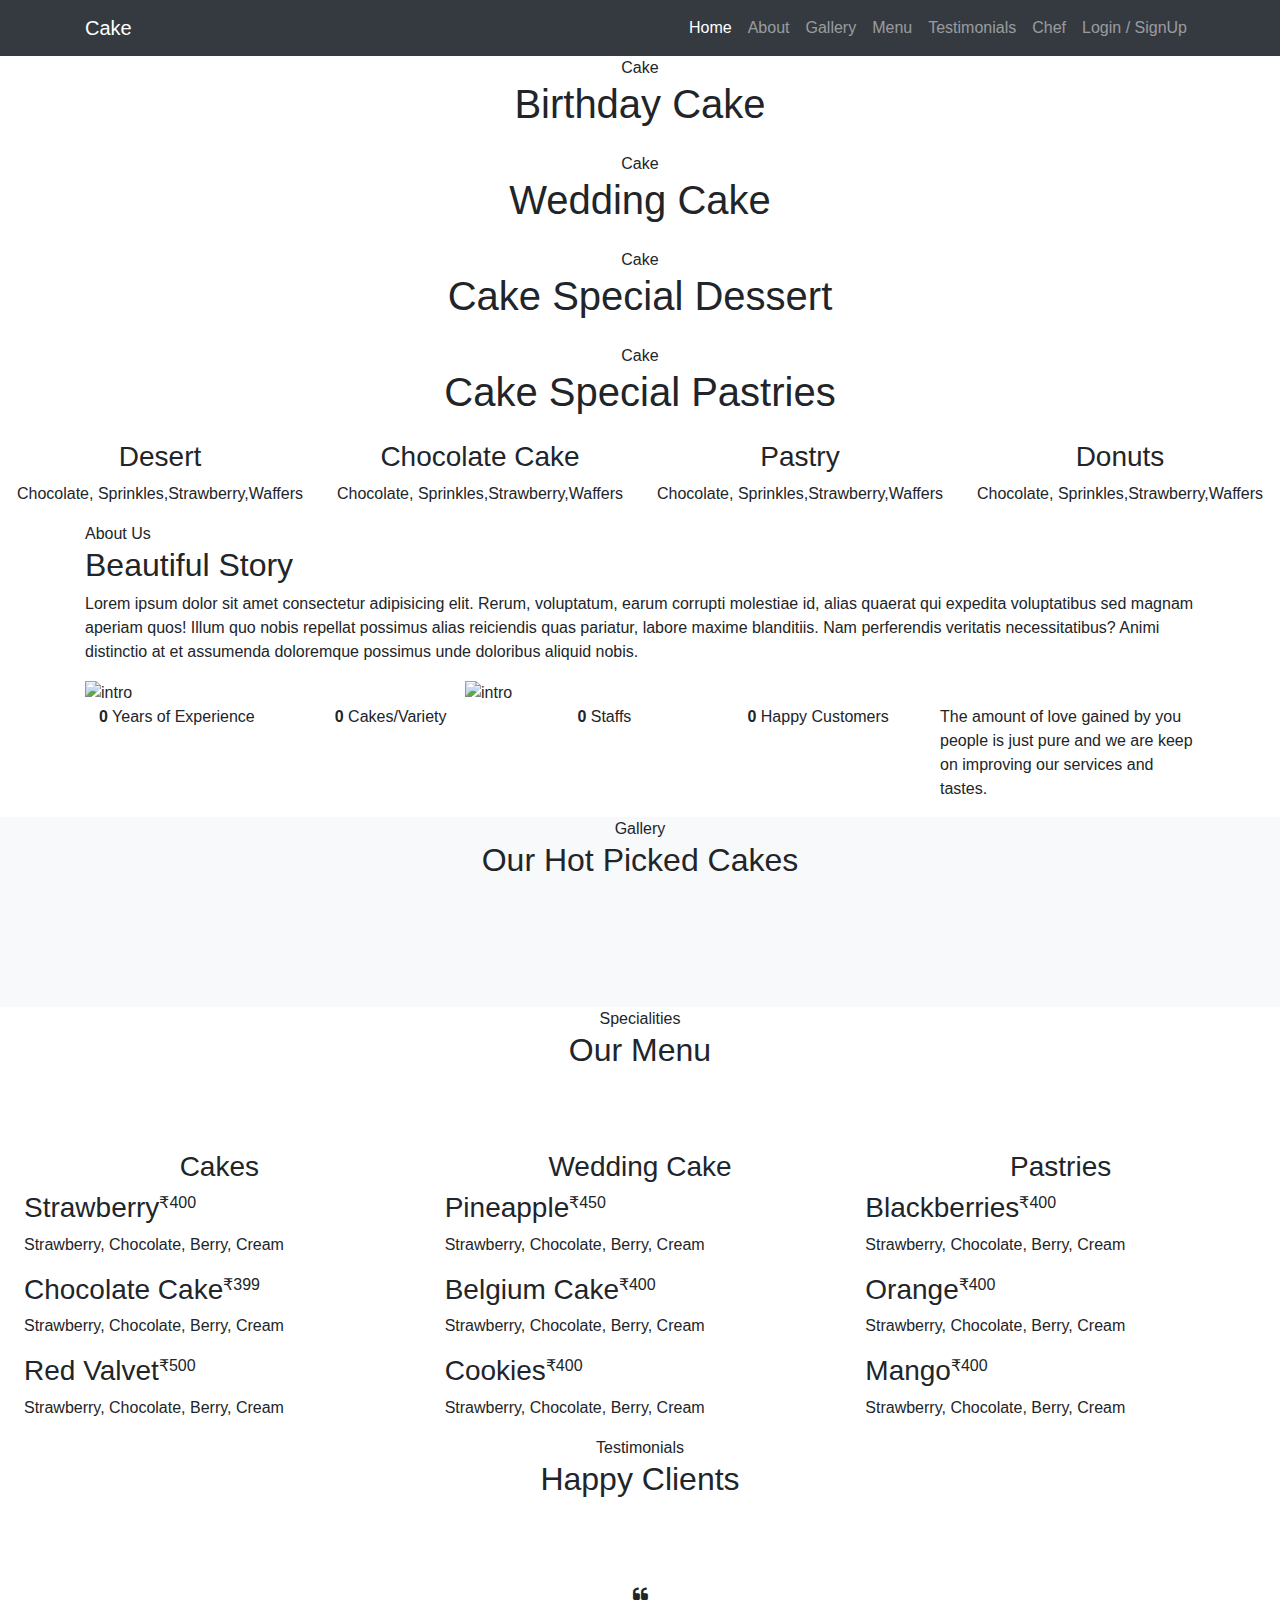
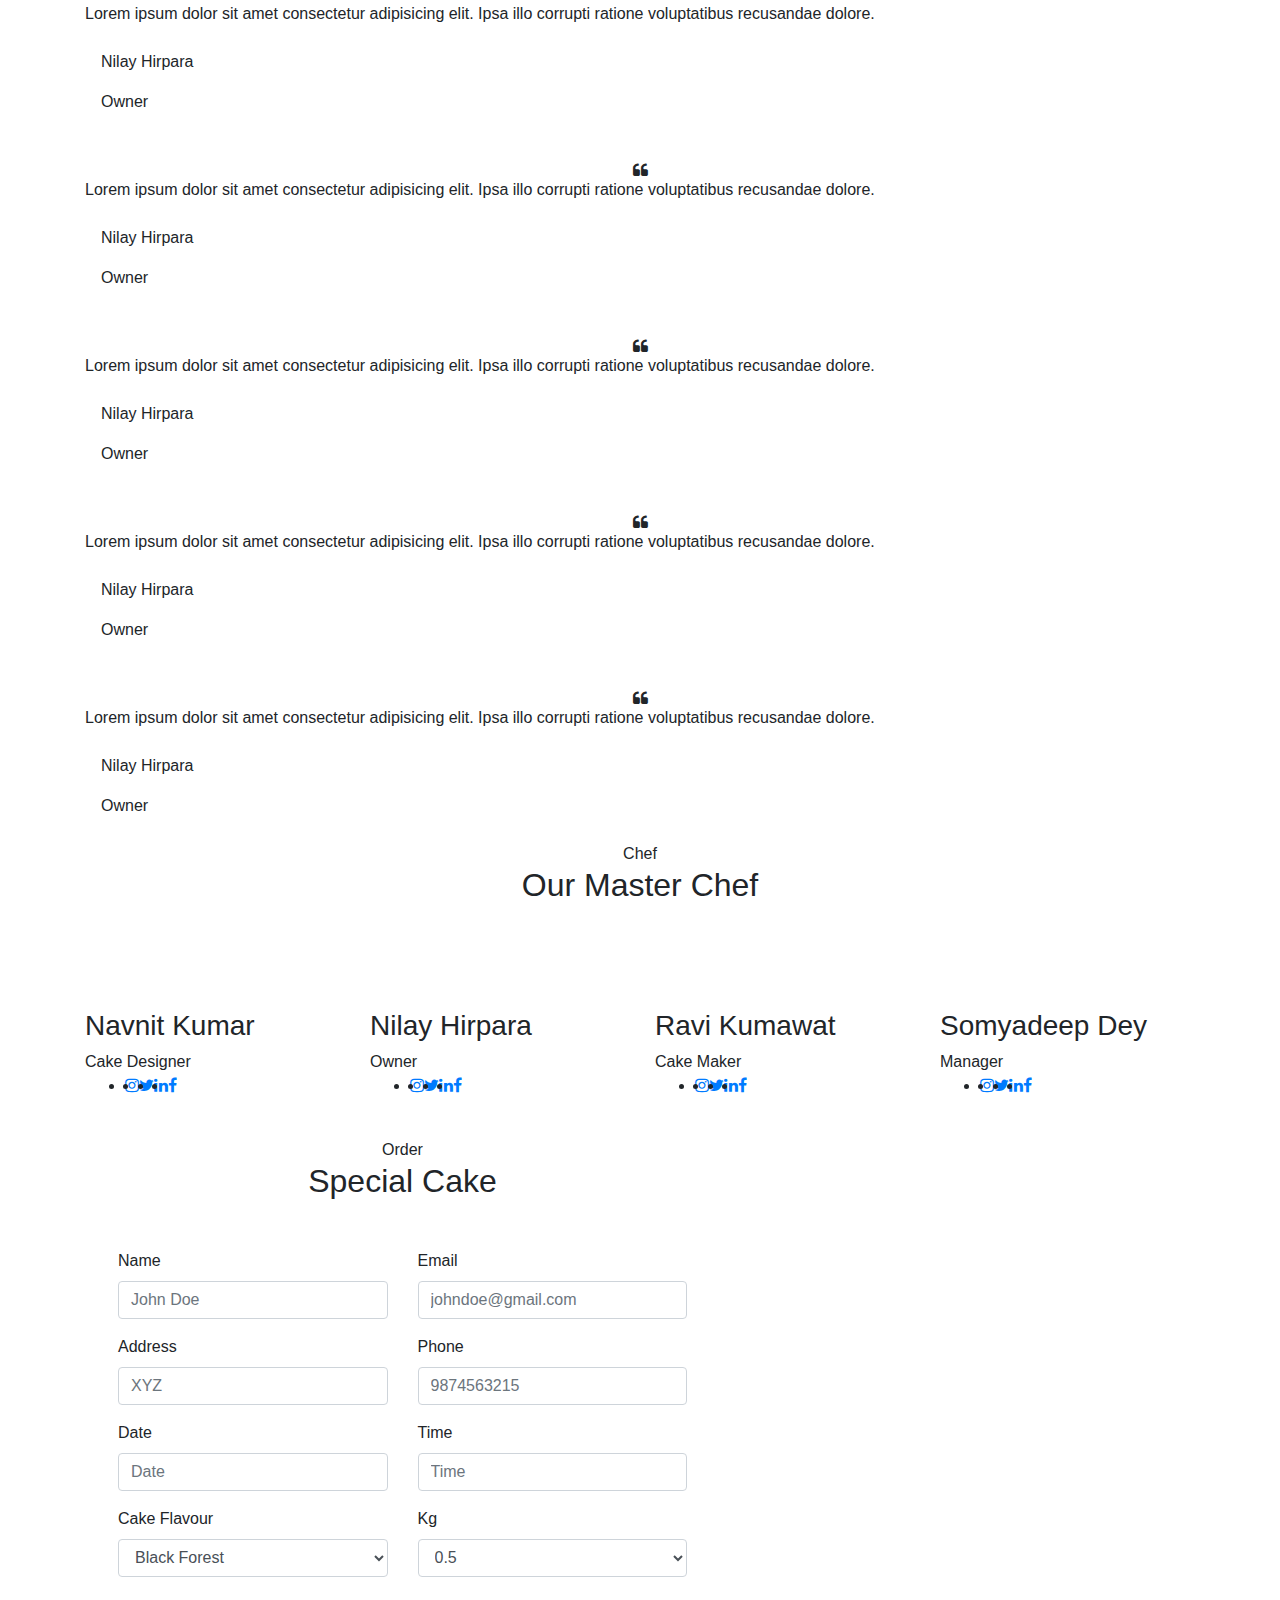
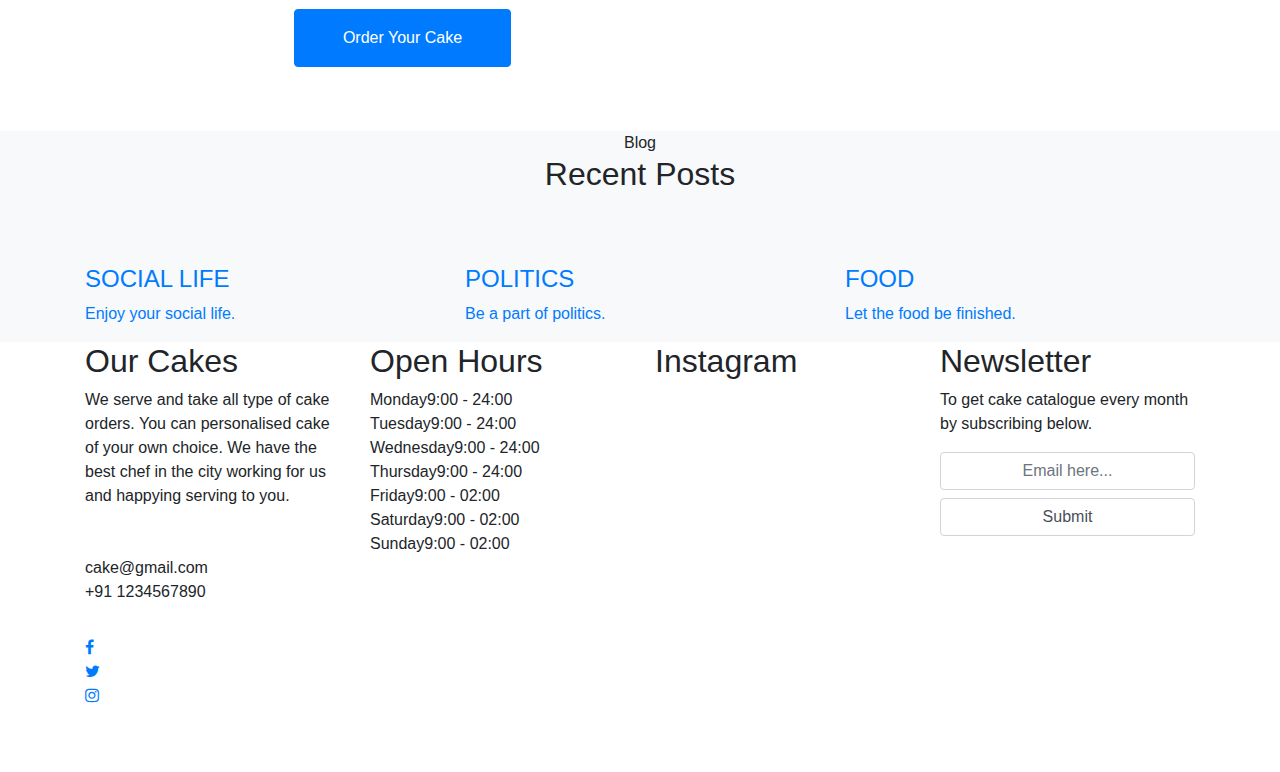
==== src/main/resources/templates/index.html @ 1078b476 "Added Spring security and role based authentication" ====
<!DOCTYPE html>
<html lang="en" xmlns:th="http://www.thymeleaf.org">
  <head>
    <meta charset="UTF-8" />
    <meta name="viewport" content="width=device-width, initial-scale=1.0" />
    <link
      href="https://fonts.googleapis.com/css2?family=Great+Vibes&family=Poppins:wght@100;200;300;400;500;600;700;800&display=swap"
      rel="stylesheet"
    />
    <link
      rel="stylesheet"
      href="https://stackpath.bootstrapcdn.com/font-awesome/4.7.0/css/font-awesome.min.css"
    />
    <link
      rel="stylesheet"
      href="https://stackpath.bootstrapcdn.com/bootstrap/4.5.2/css/bootstrap.min.css"
    />
    <link rel="stylesheet" href="css/animate.css" />
    <link rel="stylesheet" href="css/owl.carousel.min.css" />
    <link rel="stylesheet" href="css/owl.theme.default.min.css" />

    <link rel="stylesheet" href="css/aos.css" />

    <link
      rel="stylesheet"
      href="http://code.ionicframework.com/ionicons/2.0.1/css/ionicons.min.css"
    />

    <link rel="stylesheet" href="css/bootstrap-datepicker.css" />
    <link rel="stylesheet" href="css/jquery.timepicker.css" />

    <link rel="stylesheet" href="css/flaticon.css" />
    <link rel="stylesheet" href="css/icomoon.css" />
    <link rel="stylesheet" href="css/style.css" />
    <title>Document</title>
  </head>

  <body>
    <!-- navigation starts -->
    <nav
      class="navbar navbar-expand-lg navbar-dark ftco_navbar bg-dark ftco-navbar-light"
      id="ftco-navbar"
    >
      <div class="container">
        <a href="index.html" class="navbar-brand">Cake</a>

        <div class="collpase navbar-collapse" id="ftco-nav">
          <ul class="navbar-nav ml-auto">
            <li class="nav-item active">
              <a href="#" class="nav-link">Home</a>
            </li>
            <li class="nav-item">
              <a href="#about" class="nav-link">About</a>
            </li>
            <li class="nav-item">
              <a href="#gallery" class="nav-link">Gallery</a>
            </li>
            <li class="nav-item"><a href="#menu" class="nav-link">Menu</a></li>
            <li class="nav-item">
              <a href="#testimonial" class="nav-link">Testimonials</a>
            </li>
            <li class="nav-item"><a href="#" class="nav-link">Chef</a></li>
            <li class="nav-item cta">
              <a href="#" class="nav-link">Login / SignUp</a>
            </li>
          </ul>
        </div>
      </div>
    </nav>
    <!-- navigation ends -->

    <!-- slider  section start -->
    <section class="home-slider owl-carousel js-fullheight">
      <div
        class="slider-item js-fullheight"
        style="background-image: url(../images/bg_1.jpg)"
      >
        <div class="overlay"></div>
        <div class="container">
          <div
            class="row slider-text js-fullheight justify-content-center align-items-center"
            data-scrollax-parent="true"
          >
            <div class="col-md-12 col-sm-12 text-center ftco-animate">
              <span class="subheading">Cake</span>
              <h1 class="mb-4">Birthday Cake</h1>
            </div>
          </div>
        </div>
      </div>

      <div
        class="slider-item js-fullheight"
        style="background-image: url(/images/bg_2.jpg)"
      >
        <div class="overlay"></div>
        <div class="container">
          <div
            class="row slider-text js-fullheight justify-content-center align-items-center"
            data-scrollax-parent="true"
          >
            <div class="col-md-12 col-sm-12 text-center ftco-animate">
              <span class="subheading">Cake</span>
              <h1 class="mb-4">Wedding Cake</h1>
            </div>
          </div>
        </div>
      </div>

      <div
        class="slider-item js-fullheight"
        style="background-image: url(../images/bg_3.jpg)"
      >
        <div class="overlay"></div>
        <div class="container">
          <div
            class="row slider-text js-fullheight justify-content-center align-items-center"
            data-scrollax-parent="true"
          >
            <div class="col-md-12 col-sm-12 text-center ftco-animate">
              <span class="subheading">Cake</span>
              <h1 class="mb-4">Cake Special Dessert</h1>
            </div>
          </div>
        </div>
      </div>

      <div
        class="slider-item js-fullheight"
        style="background-image: url(/images/bg_4.jpg)"
      >
        <div class="overlay"></div>
        <div class="container">
          <div
            class="row slider-text js-fullheight justify-content-center align-items-center"
            data-scrollax-parent="true"
          >
            <div class="col-md-12 col-sm-12 text-center ftco-animate">
              <span class="subheading">Cake</span>
              <h1 class="mb-4">Cake Special Pastries</h1>
            </div>
          </div>
        </div>
      </div>
    </section>
    <!-- slider  section end  -->

    <!-- featured section starts  -->
    <section>
      <div class="container-fluid">
        <div class="row">
          <div class="col-md-12">
            <div class="featured">
              <div class="row">
                <div class="col-md-3">
                  <div class="featured-menus ftco-animate">
                    <div
                      class="menu-img img"
                      style="background-image: url(images/b1.jpg)"
                    ></div>
                    <div class="text text-center">
                      <h3>Desert</h3>
                      <p>
                        <span>Chocolate</span>,
                        <span>Sprinkles</span>,<span>Strawberry</span>,<span
                          >Waffers</span
                        >
                      </p>
                    </div>
                  </div>
                </div>
                <div class="col-md-3">
                  <div class="featured-menus ftco-animate">
                    <div
                      class="menu-img img"
                      style="background-image: url(images/b2.jpg)"
                    ></div>
                    <div class="text text-center">
                      <h3>Chocolate Cake</h3>
                      <p>
                        <span>Chocolate</span>,
                        <span>Sprinkles</span>,<span>Strawberry</span>,<span
                          >Waffers</span
                        >
                      </p>
                    </div>
                  </div>
                </div>
                <div class="col-md-3">
                  <div class="featured-menus ftco-animate">
                    <div
                      class="menu-img img"
                      style="background-image: url(images/b3.jpg)"
                    ></div>
                    <div class="text text-center">
                      <h3>Pastry</h3>
                      <p>
                        <span>Chocolate</span>,
                        <span>Sprinkles</span>,<span>Strawberry</span>,<span
                          >Waffers</span
                        >
                      </p>
                    </div>
                  </div>
                </div>
                <div class="col-md-3">
                  <div class="featured-menus ftco-animate">
                    <div
                      class="menu-img img"
                      style="background-image: url(images/b4.jpg)"
                    ></div>
                    <div class="text text-center">
                      <h3>Donuts</h3>
                      <p>
                        <span>Chocolate</span>,
                        <span>Sprinkles</span>,<span>Strawberry</span>,<span
                          >Waffers</span
                        >
                      </p>
                    </div>
                  </div>
                </div>
              </div>
            </div>
          </div>
        </div>
      </div>
    </section>
    
    
    
    <!-- <section>
      <div class="container-fluid">
        <div class="row">
          <div class="col-md-12">
            <div class="featured">
              <div class="row">
                <div class="col-md-3">
                  <div class="featured-menus ftco-animate">
                    <div
                      class="menu-img img"
                      style="background-image: url(images/b1.jpg)"
                    ></div>
                    <div class="text text-center">
                      <h3>Desert</h3>
                      <p>
                        <span>Chocolate</span>,
                        <span>Sprinkles</span>,<span>Strawberry</span>,<span
                          >Waffers</span
                        >
                      </p>
                    </div>
                  </div>
                </div>
              </div>
            </div>
          </div>
        </div>
      </div>
    </section> -->

    <!-- featured section ends  -->

    <!-- about us section starts  -->

    <section class="ftco-wrap-about" id="about">
      <div class="intro">
        <div class="container">
          <div class="row">
            <div class="col">
              <div class="intro_content">
                <div class="intro_subtitle page_subtitle">About Us</div>
                <div class="intro_title">
                  <h2>Beautiful Story</h2>
                </div>
                <div class="intro_text">
                  <p>
                    Lorem ipsum dolor sit amet consectetur adipisicing elit.
                    Rerum, voluptatum, earum corrupti molestiae id, alias
                    quaerat qui expedita voluptatibus sed magnam aperiam quos!
                    Illum quo nobis repellat possimus alias reiciendis quas
                    pariatur, labore maxime blanditiis. Nam perferendis
                    veritatis necessitatibus? Animi distinctio at et assumenda
                    doloremque possimus unde doloribus aliquid nobis.
                  </p>
                </div>
              </div>
              <div class="row">
                <div class="col-xl-4 col-md-6 intro_col">
                  <div class="intro_image">
                    <img src="images/intro_1.jpg" alt="intro" />
                  </div>
                </div>
                <div class="col-xl-4 col-md-6 intro_col">
                  <div class="intro_image">
                    <img src="images/intro_2.jpg" alt="intro" />
                  </div>
                </div>
              </div>
            </div>
          </div>
        </div>
      </div>
    </section>

    <section
      class="ftco-section ftco-counter img ftco-no-pt"
      id="section-counter"
    >
      <div class="container">
        <div class="row d-md-flex">
          <div class="col-md-9">
            <div class="row d-md-flex align-items-center">
              <div
                class="col-md-6 col-lg-3 mb-4 mb-lg-0 d-flex justify-content-center counter-wrap ftco-animate"
              >
                <div class="block-18">
                  <div class="text">
                    <strong class="number" data-number="11">0</strong>
                    <span>Years of Experience</span>
                  </div>
                </div>
              </div>
              <div
                class="col-md-6 col-lg-3 mb-4 mb-lg-0 d-flex justify-content-center counter-wrap ftco-animate"
              >
                <div class="block-18">
                  <div class="text">
                    <strong class="number" data-number="100">0</strong>
                    <span>Cakes/Variety</span>
                  </div>
                </div>
              </div>
              <div
                class="col-md-6 col-lg-3 mb-4 mb-lg-0 d-flex justify-content-center counter-wrap ftco-animate"
              >
                <div class="block-18">
                  <div class="text">
                    <strong class="number" data-number="30">0</strong>
                    <span>Staffs</span>
                  </div>
                </div>
              </div>
              <div
                class="col-md-6 col-lg-3 mb-4 mb-lg-0 d-flex justify-content-center counter-wrap ftco-animate"
              >
                <div class="block-18">
                  <div class="text">
                    <strong class="number" data-number="1500">0</strong>
                    <span>Happy Customers</span>
                  </div>
                </div>
              </div>
            </div>
          </div>
          <div class="col-md-3 text-center text-md-left">
            <p>
              The amount of love gained by you people is just pure and we are
              keep on improving our services and tastes.
            </p>
          </div>
        </div>
      </div>
    </section>

    <!-- about us section ends  -->

    <!-- gallery section starts  -->
    <section class="ftco-section bg-light" id="gallery">
      <div class="container">
        <div class="row">
          <div class="col-lg-12">
            <div class="section-title normal-title">
              <div class="row justify-content-center mb-5 pb-2">
                <div class="col-md-12 text-center heading-section ftco-animate">
                  <span class="subheading">Gallery</span>
                  <h2 class="mb-4">Our Hot Picked Cakes</h2>
                </div>
              </div>
            </div>
          </div>
        </div>
      </div>
      <div class="container-fluid">
        <div class="row">
          <div class="col-lg-3 col-md-4 col-6 p-0">
            <div class="gallery__pic">
              <img src="images/dish1.jpg" alt="" />
            </div>
          </div>
          <div class="col-lg-3 col-md-4 col-6 p-0">
            <div class="gallery__pic">
              <img src="images/dish2.jpg" alt="" />
            </div>
          </div>
          <div class="col-lg-3 col-md-4 col-6 p-0">
            <div class="gallery__pic">
              <img src="images/dish3.jpg" alt="" />
            </div>
          </div>
          <div class="col-lg-3 col-md-4 col-6 p-0">
            <div class="gallery__pic">
              <img src="images/dish4.jpg" alt="" />
            </div>
          </div>
          <div class="col-lg-3 col-md-4 col-6 p-0">
            <div class="gallery__pic">
              <img src="images/dish5.jpg" alt="" />
            </div>
          </div>
          <div class="col-lg-3 col-md-4 col-6 p-0">
            <div class="gallery__pic">
              <img src="images/dish6.jpg" alt="" />
            </div>
          </div>
          <div class="col-lg-3 col-md-4 col-6 p-0">
            <div class="gallery__pic">
              <img src="images/dish7.jpg" alt="" />
            </div>
          </div>
          <div class="col-lg-3 col-md-4 col-6 p-0">
            <div class="gallery__pic">
              <img src="images/dish8.jpg" alt="" />
            </div>
          </div>
        </div>
      </div>
    </section>
    <!-- gallery section ends  -->

    <!-- menu section starts -->
    <section class="ftco-section" id="menu">
      <div class="container-fluid px-4">
        <div class="row justify-content-center mb-5 pb-2">
          <div class="col-md-7 text-center heading-section ftco-animate">
            <span class="subheading">Specialities</span>
            <h2 class="mb-4">Our Menu</h2>
          </div>
        </div>

        <div class="row">
          <div class="col-md-6 col-lg-4 menu-wrap">
            <div class="heading-menu text-center ftco-animate">
              <h3>Cakes</h3>
            </div>
            <div class="menus d-flex ftco-animate">
              <div
                class="menu-img img"
                style="background-image: url(images/menu1.jpg)"
              ></div>
              <div class="text">
                <div class="d-flex">
                  <div class="one-half">
                    <h3>Strawberry</h3>
                  </div>
                  <div class="one-forth">
                    <span class="price">₹400</span>
                  </div>
                </div>
                <p>
                  <span>Strawberry</span>, <span>Chocolate</span>,
                  <span>Berry</span>, <span>Cream</span>
                </p>
              </div>
            </div>
            <div class="menus d-flex ftco-animate">
              <div
                class="menu-img img"
                style="background-image: url(images/menu2.jpg)"
              ></div>
              <div class="text">
                <div class="d-flex">
                  <div class="one-half">
                    <h3>Chocolate Cake</h3>
                  </div>
                  <div class="one-forth">
                    <span class="price">₹399</span>
                  </div>
                </div>
                <p>
                  <span>Strawberry</span>, <span>Chocolate</span>,
                  <span>Berry</span>, <span>Cream</span>
                </p>
              </div>
            </div>
            <div class="menus d-flex ftco-animate">
              <div
                class="menu-img img"
                style="background-image: url(images/menu3.jpg)"
              ></div>
              <div class="text">
                <div class="d-flex">
                  <div class="one-half">
                    <h3>Red Valvet</h3>
                  </div>
                  <div class="one-forth">
                    <span class="price">₹500</span>
                  </div>
                </div>
                <p>
                  <span>Strawberry</span>, <span>Chocolate</span>,
                  <span>Berry</span>, <span>Cream</span>
                </p>
              </div>
            </div>
          </div>
          <div class="col-md-6 col-lg-4 menu-wrap">
            <div class="heading-menu text-center ftco-animate">
              <h3>Wedding Cake</h3>
            </div>
            <div class="menus d-flex ftco-animate">
              <div
                class="menu-img img"
                style="background-image: url(images/menu4.jpg)"
              ></div>
              <div class="text">
                <div class="d-flex">
                  <div class="one-half">
                    <h3>Pineapple</h3>
                  </div>
                  <div class="one-forth">
                    <span class="price">₹450</span>
                  </div>
                </div>
                <p>
                  <span>Strawberry</span>, <span>Chocolate</span>,
                  <span>Berry</span>, <span>Cream</span>
                </p>
              </div>
            </div>
            <div class="menus d-flex ftco-animate">
              <div
                class="menu-img img"
                style="background-image: url(images/menu5.jpg)"
              ></div>
              <div class="text">
                <div class="d-flex">
                  <div class="one-half">
                    <h3>Belgium Cake</h3>
                  </div>
                  <div class="one-forth">
                    <span class="price">₹400</span>
                  </div>
                </div>
                <p>
                  <span>Strawberry</span>, <span>Chocolate</span>,
                  <span>Berry</span>, <span>Cream</span>
                </p>
              </div>
            </div>
            <div class="menus d-flex ftco-animate">
              <div
                class="menu-img img"
                style="background-image: url(images/menu6.jpg)"
              ></div>
              <div class="text">
                <div class="d-flex">
                  <div class="one-half">
                    <h3>Cookies</h3>
                  </div>
                  <div class="one-forth">
                    <span class="price">₹400</span>
                  </div>
                </div>
                <p>
                  <span>Strawberry</span>, <span>Chocolate</span>,
                  <span>Berry</span>, <span>Cream</span>
                </p>
              </div>
            </div>
          </div>
          <div class="col-md-6 col-lg-4 menu-wrap">
            <div class="heading-menu text-center ftco-animate">
              <h3>Pastries</h3>
            </div>
            <div class="menus d-flex ftco-animate">
              <div
                class="menu-img img"
                style="background-image: url(images/menu7.jpg)"
              ></div>
              <div class="text">
                <div class="d-flex">
                  <div class="one-half">
                    <h3>Blackberries</h3>
                  </div>
                  <div class="one-forth">
                    <span class="price">₹400</span>
                  </div>
                </div>
                <p>
                  <span>Strawberry</span>, <span>Chocolate</span>,
                  <span>Berry</span>, <span>Cream</span>
                </p>
              </div>
            </div>
            <div class="menus d-flex ftco-animate">
              <div
                class="menu-img img"
                style="background-image: url(images/menu8.jpg)"
              ></div>
              <div class="text">
                <div class="d-flex">
                  <div class="one-half">
                    <h3>Orange</h3>
                  </div>
                  <div class="one-forth">
                    <span class="price">₹400</span>
                  </div>
                </div>
                <p>
                  <span>Strawberry</span>, <span>Chocolate</span>,
                  <span>Berry</span>, <span>Cream</span>
                </p>
              </div>
            </div>
            <div class="menus d-flex ftco-animate">
              <div
                class="menu-img img"
                style="background-image: url(images/menu9.jpg)"
              ></div>
              <div class="text">
                <div class="d-flex">
                  <div class="one-half">
                    <h3>Mango</h3>
                  </div>
                  <div class="one-forth">
                    <span class="price">₹400</span>
                  </div>
                </div>
                <p>
                  <span>Strawberry</span>, <span>Chocolate</span>,
                  <span>Berry</span>, <span>Cream</span>
                </p>
              </div>
            </div>
          </div>
        </div>
      </div>
    </section>
    <!-- menu section ends -->

    <!-- testimonial section starts -->
    <section
      class="ftco-section testimony-section img"
      id="testimonial"
      style="background-image: url(images/bg_1.jpg)"
    >
      <div class="overlay"></div>
      <div class="container">
        <div class="row justify-content-center mb-5">
          <div
            class="col-md-7 text-center heading-section heading-section-white ftco-animate"
          >
            <span class="subheading">Testimonials</span>
            <h2 class="mb-3">Happy Clients</h2>
          </div>
        </div>
        <div class="row ftco-animate">
          <div class="col-md-12">
            <div class="carousel-testimony owl-carousel ftco-owl">
              <div class="item">
                <div class="testimony-wrap py-4">
                  <div
                    class="icon d-flex align-items-center justify-content-center"
                  >
                    <span class="fa fa-quote-left"></span>
                  </div>
                  <div class="text">
                    <p class="mb-4">
                      Lorem ipsum dolor sit amet consectetur adipisicing elit.
                      Ipsa illo corrupti ratione voluptatibus recusandae dolore.
                    </p>
                    <div class="d-flex align-items-center">
                      <div
                        class="user-img"
                        style="background-image: url(images/person_1.jpg)"
                      ></div>
                      <div class="pl-3">
                        <p class="name">Nilay Hirpara</p>
                        <span class="position">Owner</span>
                      </div>
                    </div>
                  </div>
                </div>
              </div>
              <div class="item">
                <div class="testimony-wrap py-4">
                  <div
                    class="icon d-flex align-items-center justify-content-center"
                  >
                    <span class="fa fa-quote-left"></span>
                  </div>
                  <div class="text">
                    <p class="mb-4">
                      Lorem ipsum dolor sit amet consectetur adipisicing elit.
                      Ipsa illo corrupti ratione voluptatibus recusandae dolore.
                    </p>
                    <div class="d-flex align-items-center">
                      <div
                        class="user-img"
                        style="background-image: url(images/person_2.jpg)"
                      ></div>
                      <div class="pl-3">
                        <p class="name">Nilay Hirpara</p>
                        <span class="position">Owner</span>
                      </div>
                    </div>
                  </div>
                </div>
              </div>
              <div class="item">
                <div class="testimony-wrap py-4">
                  <div
                    class="icon d-flex align-items-center justify-content-center"
                  >
                    <span class="fa fa-quote-left"></span>
                  </div>
                  <div class="text">
                    <p class="mb-4">
                      Lorem ipsum dolor sit amet consectetur adipisicing elit.
                      Ipsa illo corrupti ratione voluptatibus recusandae dolore.
                    </p>
                    <div class="d-flex align-items-center">
                      <div
                        class="user-img"
                        style="background-image: url(images/person_3.jpg)"
                      ></div>
                      <div class="pl-3">
                        <p class="name">Nilay Hirpara</p>
                        <span class="position">Owner</span>
                      </div>
                    </div>
                  </div>
                </div>
              </div>
              <div class="item">
                <div class="testimony-wrap py-4">
                  <div
                    class="icon d-flex align-items-center justify-content-center"
                  >
                    <span class="fa fa-quote-left"></span>
                  </div>
                  <div class="text">
                    <p class="mb-4">
                      Lorem ipsum dolor sit amet consectetur adipisicing elit.
                      Ipsa illo corrupti ratione voluptatibus recusandae dolore.
                    </p>
                    <div class="d-flex align-items-center">
                      <div
                        class="user-img"
                        style="background-image: url(images/person_4.jpg)"
                      ></div>
                      <div class="pl-3">
                        <p class="name">Nilay Hirpara</p>
                        <span class="position">Owner</span>
                      </div>
                    </div>
                  </div>
                </div>
              </div>
              <div class="item">
                <div class="testimony-wrap py-4">
                  <div
                    class="icon d-flex align-items-center justify-content-center"
                  >
                    <span class="fa fa-quote-left"></span>
                  </div>
                  <div class="text">
                    <p class="mb-4">
                      Lorem ipsum dolor sit amet consectetur adipisicing elit.
                      Ipsa illo corrupti ratione voluptatibus recusandae dolore.
                    </p>
                    <div class="d-flex align-items-center">
                      <div
                        class="user-img"
                        style="background-image: url(images/person_1.jpg)"
                      ></div>
                      <div class="pl-3">
                        <p class="name">Nilay Hirpara</p>
                        <span class="position">Owner</span>
                      </div>
                    </div>
                  </div>
                </div>
              </div>
            </div>
          </div>
        </div>
      </div>
    </section>

    <!-- testimonial section ends -->

    <!-- staff section --- chef starts -->

    <section class="ftco-section" id="chef">
      <div class="container">
        <div class="row justify-content-center mb-5 pb-2">
          <div class="col-md-12 text-center heading-section ftco-animate">
            <span class="subheading">Chef</span>
            <h2 class="mb-4">Our Master Chef</h2>
          </div>
        </div>
        <div class="row">
          <div class="col-md-6 col-lg-3 ftco-animate">
            <div class="staff">
              <div
                class="img"
                style="background-image: url(images/chef4.jpg)"
              ></div>
              <div class="text pt-4">
                <h3>Navnit Kumar</h3>
                <span class="position mb-2">Cake Designer</span>
                <div class="faded">
                  <ul class="ftco-social d-flex">
                    <li class="ftco-animate">
                      <a href="#"><span class="fa fa-instagram"></span></a>
                    </li>
                    <li class="ftco-animate">
                      <a href="#"><span class="fa fa-twitter"></span></a>
                    </li>
                    <li class="ftco-animate">
                      <a href="#"><span class="fa fa-linkedin"></span></a>
                    </li>
                    <li class="ftco-animate">
                      <a href="#"><span class="fa fa-facebook"></span></a>
                    </li>
                  </ul>
                </div>
              </div>
            </div>
          </div>
          <div class="col-md-6 col-lg-3 ftco-animate">
            <div class="staff">
              <div
                class="img"
                style="background-image: url(images/chef1.jpg)"
              ></div>
              <div class="text pt-4">
                <h3>Nilay Hirpara</h3>
                <span class="position mb-2">Owner</span>
                <div class="faded">
                  <ul class="ftco-social d-flex">
                    <li class="ftco-animate">
                      <a href="#"><span class="fa fa-instagram"></span></a>
                    </li>
                    <li class="ftco-animate">
                      <a href="#"><span class="fa fa-twitter"></span></a>
                    </li>
                    <li class="ftco-animate">
                      <a href="#"><span class="fa fa-linkedin"></span></a>
                    </li>
                    <li class="ftco-animate">
                      <a href="#"><span class="fa fa-facebook"></span></a>
                    </li>
                  </ul>
                </div>
              </div>
            </div>
          </div>
          <div class="col-md-6 col-lg-3 ftco-animate">
            <div class="staff">
              <div
                class="img"
                style="background-image: url(images/chef2.jpg)"
              ></div>
              <div class="text pt-4">
                <h3>Ravi Kumawat</h3>
                <span class="position mb-2">Cake Maker</span>
                <div class="faded">
                  <ul class="ftco-social d-flex">
                    <li class="ftco-animate">
                      <a href="#"><span class="fa fa-instagram"></span></a>
                    </li>
                    <li class="ftco-animate">
                      <a href="#"><span class="fa fa-twitter"></span></a>
                    </li>
                    <li class="ftco-animate">
                      <a href="#"><span class="fa fa-linkedin"></span></a>
                    </li>
                    <li class="ftco-animate">
                      <a href="#"><span class="fa fa-facebook"></span></a>
                    </li>
                  </ul>
                </div>
              </div>
            </div>
          </div>
          <div class="col-md-6 col-lg-3 ftco-animate">
            <div class="staff">
              <div
                class="img"
                style="background-image: url(images/chef3.jpg)"
              ></div>
              <div class="text pt-4">
                <h3>Somyadeep Dey</h3>
                <span class="position mb-2">Manager</span>
                <div class="faded">
                  <ul class="ftco-social d-flex">
                    <li class="ftco-animate">
                      <a href="#"><span class="fa fa-instagram"></span></a>
                    </li>
                    <li class="ftco-animate">
                      <a href="#"><span class="fa fa-twitter"></span></a>
                    </li>
                    <li class="ftco-animate">
                      <a href="#"><span class="fa fa-linkedin"></span></a>
                    </li>
                    <li class="ftco-animate">
                      <a href="#"><span class="fa fa-facebook"></span></a>
                    </li>
                  </ul>
                </div>
              </div>
            </div>
          </div>
        </div>
      </div>
    </section>
    <!-- staff section --- chef ends -->

    <!-- order a cake section starts -->

    <section
      class="ftco-section img"
      id="order"
      style="background-image: url(images/order_bg.jpg)"
      data-stellar-background-ratio="0.5"
    >
      <div class="container">
        <div class="row d-flex">
          <div
            class="col-md-7 ftco-animate makereservation p-4 px-md-5 pb-md-5"
          >
            <div class="heading-section ftco-animate mb-5 text-center">
              <span class="subheading">Order</span>
              <h2 class="mb-4">Special Cake</h2>
            </div>
            <form action="#">
              <div class="row">
                <div class="col-md-6">
                  <div class="form-group">
                    <label for="">Name</label>
                    <input
                      type="text"
                      class="form-control"
                      placeholder="John Doe"
                    />
                  </div>
                </div>
                <div class="col-md-6">
                  <div class="form-group">
                    <label for="">Email</label>
                    <input
                      type="email"
                      class="form-control"
                      placeholder="johndoe@gmail.com"
                    />
                  </div>
                </div>
                <div class="col-md-6">
                  <div class="form-group">
                    <label for="">Address</label>
                    <input type="text" class="form-control" placeholder="XYZ" />
                  </div>
                </div>
                <div class="col-md-6">
                  <div class="form-group">
                    <label for="">Phone</label>
                    <input
                      type="text"
                      class="form-control"
                      placeholder="9874563215"
                    />
                  </div>
                </div>
                <div class="col-md-6">
                  <div class="form-group">
                    <label for="">Date</label>
                    <input
                      type="text"
                      class="form-control"
                      id="book_date"
                      placeholder="Date"
                    />
                  </div>
                </div>
                <div class="col-md-6">
                  <div class="form-group">
                    <label for="">Time</label>
                    <input
                      type="text"
                      class="form-control"
                      id="book_time"
                      placeholder="Time"
                    />
                  </div>
                </div>
                <div class="col-md-6">
                  <div class="form-group">
                    <label for="">Cake Flavour</label>
                    <div class="select-wrap one-third">
                      <div class="icon">
                        <span class="ios-ios-arrow-down"></span>
                      </div>
                      <select name="" id="" class="form-control">
                        <option value="">Black Forest</option>
                        <option value="">Yellow Butter Cake</option>
                        <option value="">Pound Cake</option>
                        <option value="">Red Velvet Cake</option>
                        <option value="">Carrot Cake</option>
                        <option value="">Sponge Cake</option>
                        <option value="">Genoise Cake</option>
                        <option value="">Chiffon Cake</option>
                      </select>
                    </div>
                  </div>
                </div>
                <div class="col-md-6">
                  <div class="form-group">
                    <label for="">Kg</label>
                    <div class="select-wrap one-third">
                      <div class="icon">
                        <span class="ios-ios-arrow-down"></span>
                      </div>
                      <select name="" id="" class="form-control">
                        <option value="">0.5</option>
                        <option value="">1</option>
                        <option value="">1.5</option>
                        <option value="">2.5</option>
                        <option value="">5</option>
                        <option value="">10</option>
                        <option value="">Custom</option>
                      </select>
                    </div>
                  </div>
                </div>
                <div class="col-md-12 mt-3">
                  <div class="form-group text-center">
                    <input
                      type="submit"
                      value="Order Your Cake"
                      class="btn btn-primary py-3 px-5"
                    />
                  </div>
                </div>
              </div>
            </form>
          </div>
        </div>
      </div>
    </section>
    <!-- order a cake section ends -->

    <!-- blog section starts -->
    <section class="ftco-section bg-light" id="blog">
      <div class="container">
        <div class="row justify-content-center mb-5">
          <div class="col-md-7 text-center heading-section ftco-animate">
            <span class="subheading">Blog</span>
            <h2 class="mb-4">Recent Posts</h2>
          </div>
        </div>
        <div class="row">
          <div class="col-lg-4">
            <div class="single-cat-widget">
              <div class="content relative">
                <div class="overlay overlay-bg"></div>
                <a href="#" target="_blank">
                  <div class="thumb">
                    <img
                      src="images/cat-widget1.jpg"
                      alt=""
                      class="content-image img-fluid d-block mx-auto"
                    />
                  </div>
                  <div class="content-details">
                    <h4 class="content-title mx-auto text-uppercase">
                      Social Life
                    </h4>
                    <span></span>
                    <p>Enjoy your social life.</p>
                  </div>
                </a>
              </div>
            </div>
          </div>
          <div class="col-lg-4">
            <div class="single-cat-widget">
              <div class="content relative">
                <div class="overlay overlay-bg"></div>
                <a href="#" target="_blank">
                  <div class="thumb">
                    <img
                      src="images/cat-widget2.jpg"
                      alt=""
                      class="content-image img-fluid d-block mx-auto"
                    />
                  </div>
                  <div class="content-details">
                    <h4 class="content-title mx-auto text-uppercase">
                      Politics
                    </h4>
                    <span></span>
                    <p>Be a part of politics.</p>
                  </div>
                </a>
              </div>
            </div>
          </div>
          <div class="col-lg-4">
            <div class="single-cat-widget">
              <div class="content relative">
                <div class="overlay overlay-bg"></div>
                <a href="#" target="_blank">
                  <div class="thumb">
                    <img
                      src="images/cat-widget3.jpg"
                      alt=""
                      class="content-image img-fluid d-block mx-auto"
                    />
                  </div>
                  <div class="content-details">
                    <h4 class="content-title mx-auto text-uppercase">Food</h4>
                    <span></span>
                    <p>Let the food be finished.</p>
                  </div>
                </a>
              </div>
            </div>
          </div>
        </div>
      </div>
    </section>
    <!-- blog section ends -->

    <!-- footer section starts -->
    <section class="ftco-footer ftco-bg-dark ftco-section">
      <div class="container">
        <div class="row mb-5">
          <div class="col-md-6 col-lg-3">
            <div class="ftco-footer-widget mb-4">
              <h2 class="ftco-heading-2">Our Cakes</h2>
              <p>
                We serve and take all type of cake orders. You can personalised
                cake of your own choice. We have the best chef in the city
                working for us and happying serving to you. <br /><br /><br />
                cake@gmail.com
                <br />
                +91 1234567890
              </p>
              <ul
                class="ftco-footer-social list-unstyled float-md-left float-lft mt-3"
              >
                <li class="ftco-animate">
                  <a href="#"><span class="fa fa-facebook"></span></a>
                </li>
                <li class="ftco-animate">
                  <a href="#"><span class="fa fa-twitter"></span></a>
                </li>
                <li class="ftco-animate">
                  <a href="#"><span class="fa fa-instagram"></span></a>
                </li>
              </ul>
            </div>
          </div>
          <div class="col-md-6 col-lg-3">
            <div class="ftco-footer-widget mb-4">
              <h2 class="ftco-heading-2">Open Hours</h2>
              <ul class="list-unstyled open-hours">
                <li class="d-flex">
                  <span>Monday</span><span>9:00 - 24:00</span>
                </li>
                <li class="d-flex">
                  <span>Tuesday</span><span>9:00 - 24:00</span>
                </li>
                <li class="d-flex">
                  <span>Wednesday</span><span>9:00 - 24:00</span>
                </li>
                <li class="d-flex">
                  <span>Thursday</span><span>9:00 - 24:00</span>
                </li>
                <li class="d-flex">
                  <span>Friday</span><span>9:00 - 02:00</span>
                </li>
                <li class="d-flex">
                  <span>Saturday</span><span>9:00 - 02:00</span>
                </li>
                <li class="d-flex">
                  <span>Sunday</span><span> 9:00 - 02:00</span>
                </li>
              </ul>
            </div>
          </div>
          <div class="col-md-6 col-lg-3">
            <div class="ftco-footer-widget mb-4">
              <h2 class="ftco-heading-2">Instagram</h2>
              <div class="thumb d-sm-flex">
                <a
                  href="#"
                  class="thumb-menu img"
                  style="background-image: url(images/insta-1.jpg)"
                ></a>
                <a
                  href="#"
                  class="thumb-menu img"
                  style="background-image: url(images/insta-2.jpg)"
                ></a>
                <a
                  href="#"
                  class="thumb-menu img"
                  style="background-image: url(images/insta-3.jpg)"
                ></a>
              </div>
              <div class="thumb d-sm-flex">
                <a
                  href="#"
                  class="thumb-menu img"
                  style="background-image: url(images/insta-4.jpg)"
                ></a>
                <a
                  href="#"
                  class="thumb-menu img"
                  style="background-image: url(images/insta-5.jpg)"
                ></a>
                <a
                  href="#"
                  class="thumb-menu img"
                  style="background-image: url(images/insta-6.jpg)"
                ></a>
              </div>
            </div>
          </div>
          <div class="col-md-6 col-lg-3">
            <div class="ftco-footer-widget mb-4">
              <h2 class="ftco-heading-2">Newsletter</h2>
              <p>To get cake catalogue every month by subscribing below.</p>
              <form action="/subscribe-us" method="post" class="subscribe-form">
                <div class="form-group">
                  <input
                    type="email"
                    name="email"
                    class="form-control mb-2 text-center"
                    placeholder="Email here..."
                  />
                  <button
                    type="submit"
                    class="form-control submit px-3"
                    onclick="success()">Submit
                  </button>
                </div>
              </form>
            </div>
          </div>
        </div>
      </div>
    </section>

    <!-- footer section ends -->

    <!-- scripts -->
    <script src="js/jquery.min.js"></script>
    <script src="js/jquery-migrate-3.0.1.min.js"></script>
    <script src="js/bootstrap.min.js"></script>
    <script src="js/jquery.waypoints.min.js"></script>
    <script src="js/jquery.stellar.min.js"></script>
    <script src="js/owl.carousel.min.js"></script>
    <script src="js/jquery.magnific-popup.min.js"></script>
    <script src="js/aos.js"></script>
    <script src="js/jquery.animateNumber.min.js"></script>
    <script src="js/bootstrap-datepicker.js"></script>
    <script src="js/jquery.timepicker.min.js"></script>
    <script src="js/scrollax.min.js"></script>
    <script src="js/main.js"></script>
    <script src="https://cdn.jsdelivr.net/npm/sweetalert2@11"></script>
  </body>	
</html>
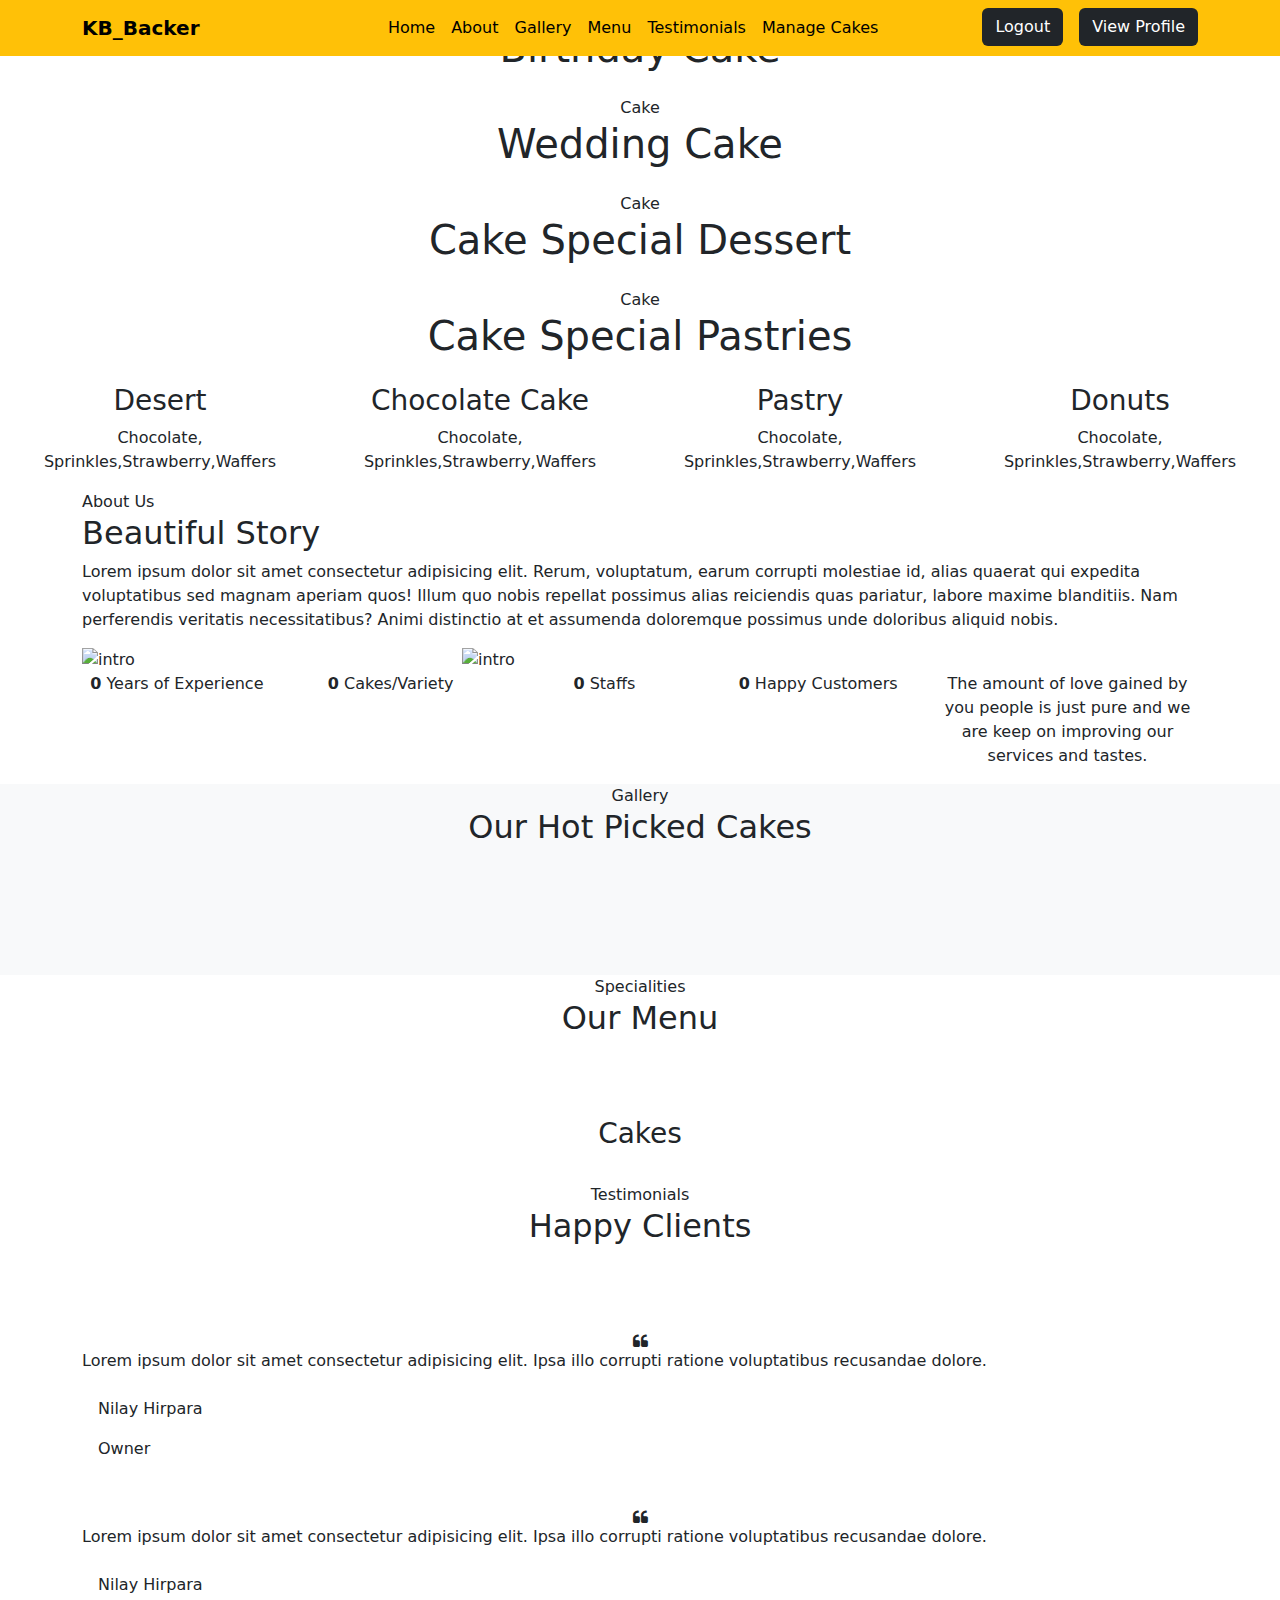
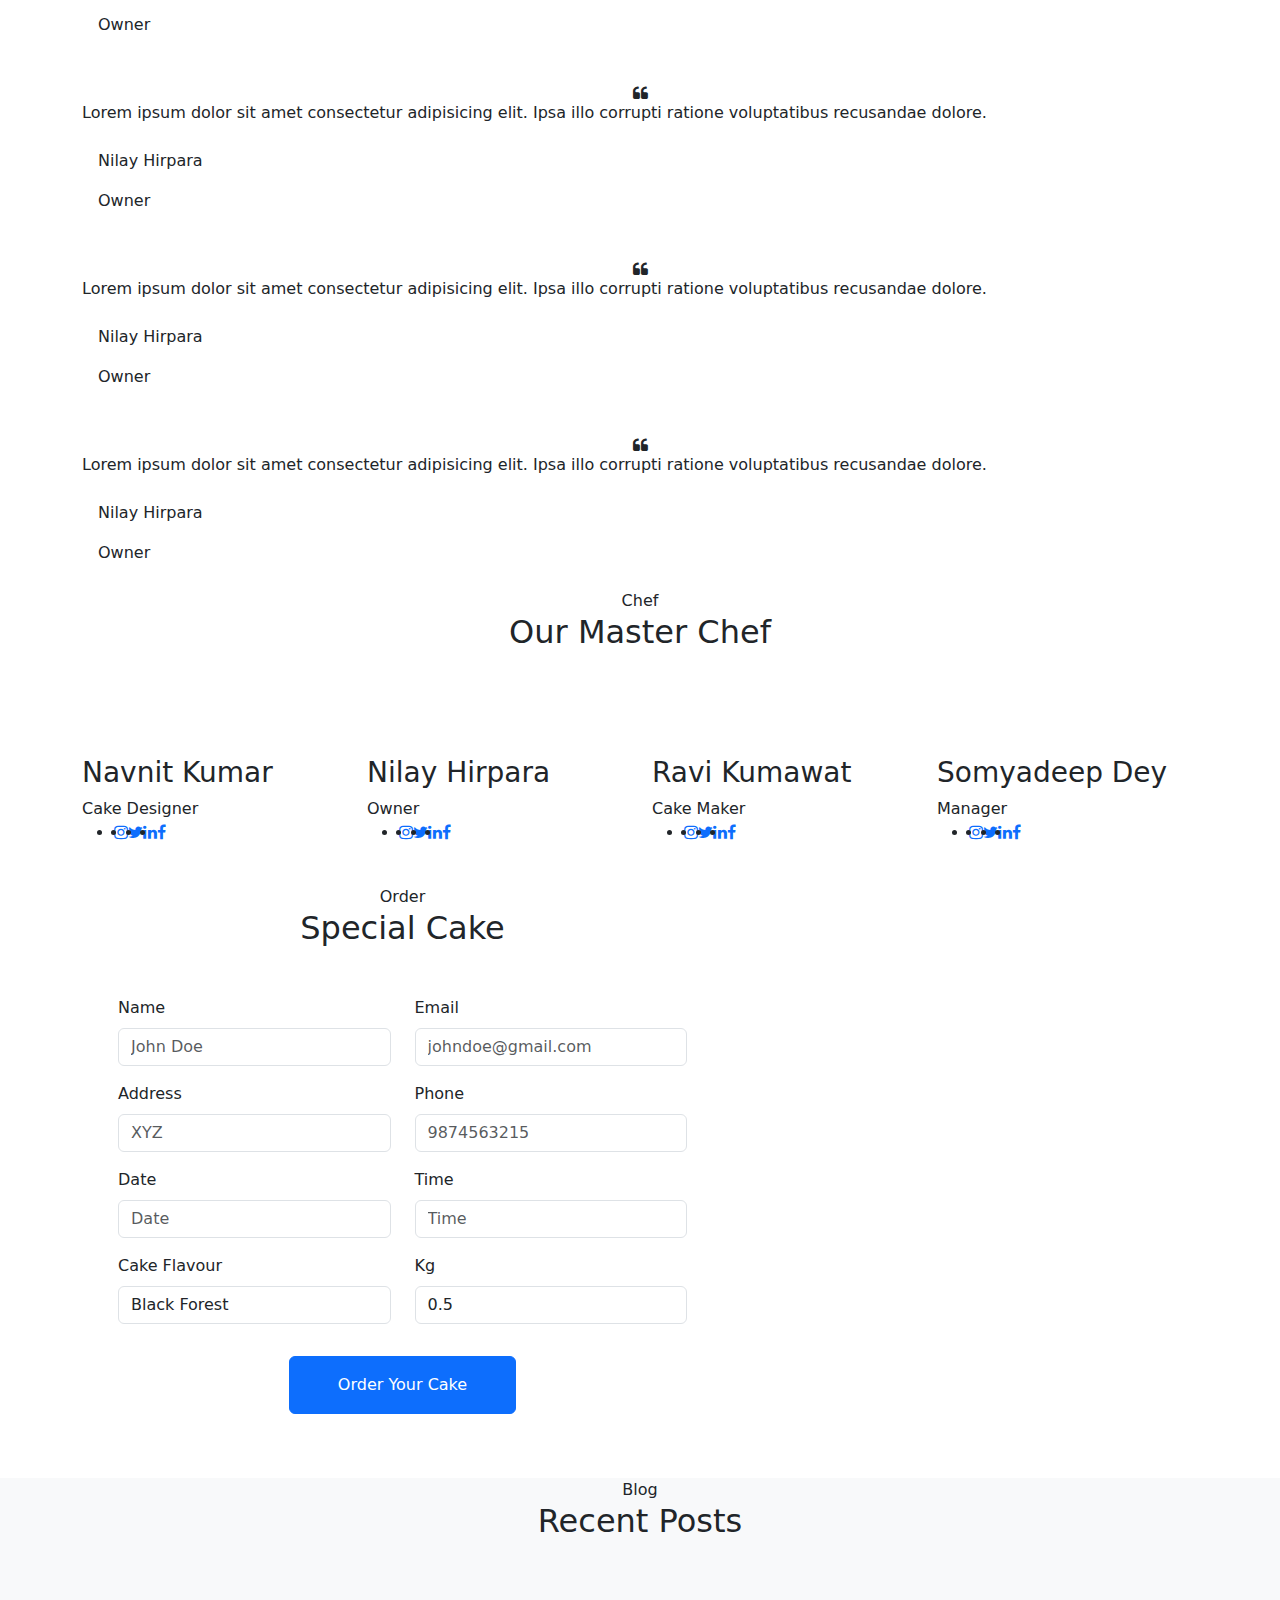
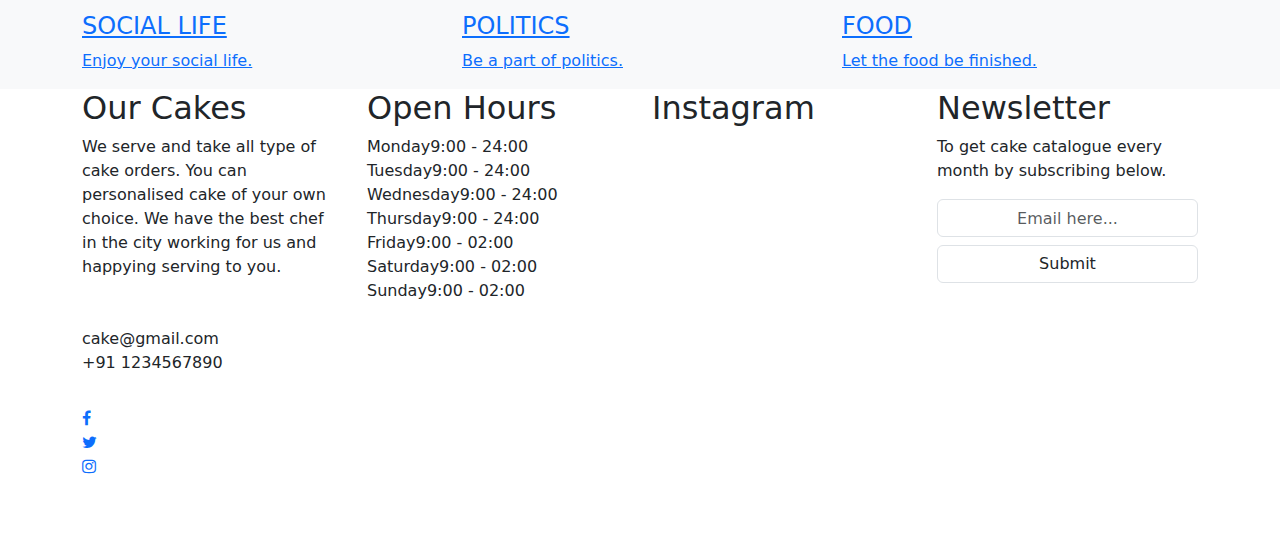
==== commit de3f39e9: "added spring security with role based authentication" ====
--- a/src/main/resources/templates/index.html
+++ b/src/main/resources/templates/index.html
@@ -1,235 +1,204 @@
 <!DOCTYPE html>
 <html lang="en" xmlns:th="http://www.thymeleaf.org">
-  <head>
-    <meta charset="UTF-8" />
-    <meta name="viewport" content="width=device-width, initial-scale=1.0" />
-    <link
-      href="https://fonts.googleapis.com/css2?family=Great+Vibes&family=Poppins:wght@100;200;300;400;500;600;700;800&display=swap"
-      rel="stylesheet"
-    />
-    <link
-      rel="stylesheet"
-      href="https://stackpath.bootstrapcdn.com/font-awesome/4.7.0/css/font-awesome.min.css"
-    />
-    <link
-      rel="stylesheet"
-      href="https://stackpath.bootstrapcdn.com/bootstrap/4.5.2/css/bootstrap.min.css"
-    />
-    <link rel="stylesheet" href="css/animate.css" />
-    <link rel="stylesheet" href="css/owl.carousel.min.css" />
-    <link rel="stylesheet" href="css/owl.theme.default.min.css" />
-
-    <link rel="stylesheet" href="css/aos.css" />
-
-    <link
-      rel="stylesheet"
-      href="http://code.ionicframework.com/ionicons/2.0.1/css/ionicons.min.css"
-    />
-
-    <link rel="stylesheet" href="css/bootstrap-datepicker.css" />
-    <link rel="stylesheet" href="css/jquery.timepicker.css" />
-
-    <link rel="stylesheet" href="css/flaticon.css" />
-    <link rel="stylesheet" href="css/icomoon.css" />
-    <link rel="stylesheet" href="css/style.css" />
-    <title>Document</title>
-  </head>
-
-  <body>
-    <!-- navigation starts -->
-    <nav
-      class="navbar navbar-expand-lg navbar-dark ftco_navbar bg-dark ftco-navbar-light"
-      id="ftco-navbar"
-    >
-      <div class="container">
-        <a href="index.html" class="navbar-brand">Cake</a>
-
-        <div class="collpase navbar-collapse" id="ftco-nav">
-          <ul class="navbar-nav ml-auto">
-            <li class="nav-item active">
-              <a href="#" class="nav-link">Home</a>
-            </li>
-            <li class="nav-item">
-              <a href="#about" class="nav-link">About</a>
-            </li>
-            <li class="nav-item">
-              <a href="#gallery" class="nav-link">Gallery</a>
-            </li>
-            <li class="nav-item"><a href="#menu" class="nav-link">Menu</a></li>
-            <li class="nav-item">
-              <a href="#testimonial" class="nav-link">Testimonials</a>
-            </li>
-            <li class="nav-item"><a href="#" class="nav-link">Chef</a></li>
-            <li class="nav-item cta">
-              <a href="#" class="nav-link">Login / SignUp</a>
-            </li>
-          </ul>
+<head>
+<meta charset="UTF-8" />
+<meta name="viewport" content="width=device-width, initial-scale=1.0" />
+<link
+	href="https://fonts.googleapis.com/css2?family=Great+Vibes&family=Poppins:wght@100;200;300;400;500;600;700;800&display=swap"
+	rel="stylesheet" />
+<link rel="stylesheet"
+	href="https://stackpath.bootstrapcdn.com/font-awesome/4.7.0/css/font-awesome.min.css" />
+<link rel="stylesheet"
+	href="https://stackpath.bootstrapcdn.com/bootstrap/4.5.2/css/bootstrap.min.css" />
+
+<link
+	href="https://cdn.jsdelivr.net/npm/bootstrap@5.3.0/dist/css/bootstrap.min.css"
+	rel="stylesheet">
+
+<link rel="stylesheet" href="css/animate.css" />
+<link rel="stylesheet" href="css/owl.carousel.min.css" />
+<link rel="stylesheet" href="css/owl.theme.default.min.css" />
+
+<link rel="stylesheet" href="css/aos.css" />
+
+<link rel="stylesheet"
+	href="http://code.ionicframework.com/ionicons/2.0.1/css/ionicons.min.css" />
+
+<link rel="stylesheet" href="css/bootstrap-datepicker.css" />
+<link rel="stylesheet" href="css/jquery.timepicker.css" />
+
+<link rel="stylesheet" href="css/flaticon.css" />
+<link rel="stylesheet" href="css/icomoon.css" />
+<link rel="stylesheet" href="css/style.css" />
+<title>Document</title>
+</head>
+
+<body>
+	<!-- navigation starts -->
+	<nav class="navbar navbar-expand-lg text-black bg-warning ftco-navbar-warning fixed-top">
+    <div class="container">
+        <a href="/" class="navbar-brand text-black fw-bold">KB_Backer</a>
+
+        <!-- Navbar Toggler -->
+        <button class="navbar-toggler" type="button" data-bs-toggle="collapse" data-bs-target="#ftco-nav">
+            <span class="navbar-toggler-icon"></span>
+        </button>
+
+        <div class="collapse navbar-collapse" id="ftco-nav">
+            <ul class="navbar-nav ms-auto">
+                <li class="nav-item active"><a href="#" class="nav-link text-black">Home</a></li>
+                <li class="nav-item"><a href="#about" class="nav-link text-black">About</a></li>
+                <li class="nav-item"><a href="#gallery" class="nav-link text-black">Gallery</a></li>
+                <li class="nav-item"><a href="#menu" class="nav-link text-black">Menu</a></li>
+                <li class="nav-item"><a href="#testimonial" class="nav-link text-black">Testimonials</a></li>
+                <li th:if="${user.role}=='ROLE_ADMIN'" class="nav-item pe-5"><a href="/admin/dashboard" class="nav-link text-black">Manage Cakes</a></li>
+
+                <li class="nav-item ps-5">
+                    <a href="/logout" class="btn bg-dark text-white">Logout</a>
+                </li>
+
+                <li class="nav-item pl-3">
+                    <button type="button" class="btn bg-dark text-white" data-bs-toggle="modal" data-bs-target="#userInfoModal">
+                        View Profile
+                    </button>
+                </li>
+            </ul>
         </div>
-      </div>
-    </nav>
-    <!-- navigation ends -->
-
-    <!-- slider  section start -->
-    <section class="home-slider owl-carousel js-fullheight">
-      <div
-        class="slider-item js-fullheight"
-        style="background-image: url(../images/bg_1.jpg)"
-      >
-        <div class="overlay"></div>
-        <div class="container">
-          <div
-            class="row slider-text js-fullheight justify-content-center align-items-center"
-            data-scrollax-parent="true"
-          >
-            <div class="col-md-12 col-sm-12 text-center ftco-animate">
-              <span class="subheading">Cake</span>
-              <h1 class="mb-4">Birthday Cake</h1>
-            </div>
-          </div>
-        </div>
-      </div>
-
-      <div
-        class="slider-item js-fullheight"
-        style="background-image: url(/images/bg_2.jpg)"
-      >
-        <div class="overlay"></div>
-        <div class="container">
-          <div
-            class="row slider-text js-fullheight justify-content-center align-items-center"
-            data-scrollax-parent="true"
-          >
-            <div class="col-md-12 col-sm-12 text-center ftco-animate">
-              <span class="subheading">Cake</span>
-              <h1 class="mb-4">Wedding Cake</h1>
-            </div>
-          </div>
-        </div>
-      </div>
-
-      <div
-        class="slider-item js-fullheight"
-        style="background-image: url(../images/bg_3.jpg)"
-      >
-        <div class="overlay"></div>
-        <div class="container">
-          <div
-            class="row slider-text js-fullheight justify-content-center align-items-center"
-            data-scrollax-parent="true"
-          >
-            <div class="col-md-12 col-sm-12 text-center ftco-animate">
-              <span class="subheading">Cake</span>
-              <h1 class="mb-4">Cake Special Dessert</h1>
-            </div>
-          </div>
-        </div>
-      </div>
-
-      <div
-        class="slider-item js-fullheight"
-        style="background-image: url(/images/bg_4.jpg)"
-      >
-        <div class="overlay"></div>
-        <div class="container">
-          <div
-            class="row slider-text js-fullheight justify-content-center align-items-center"
-            data-scrollax-parent="true"
-          >
-            <div class="col-md-12 col-sm-12 text-center ftco-animate">
-              <span class="subheading">Cake</span>
-              <h1 class="mb-4">Cake Special Pastries</h1>
-            </div>
-          </div>
-        </div>
-      </div>
-    </section>
-    <!-- slider  section end  -->
-
-    <!-- featured section starts  -->
-    <section>
-      <div class="container-fluid">
-        <div class="row">
-          <div class="col-md-12">
-            <div class="featured">
-              <div class="row">
-                <div class="col-md-3">
-                  <div class="featured-menus ftco-animate">
-                    <div
-                      class="menu-img img"
-                      style="background-image: url(images/b1.jpg)"
-                    ></div>
-                    <div class="text text-center">
-                      <h3>Desert</h3>
-                      <p>
-                        <span>Chocolate</span>,
-                        <span>Sprinkles</span>,<span>Strawberry</span>,<span
-                          >Waffers</span
-                        >
-                      </p>
-                    </div>
-                  </div>
-                </div>
-                <div class="col-md-3">
-                  <div class="featured-menus ftco-animate">
-                    <div
-                      class="menu-img img"
-                      style="background-image: url(images/b2.jpg)"
-                    ></div>
-                    <div class="text text-center">
-                      <h3>Chocolate Cake</h3>
-                      <p>
-                        <span>Chocolate</span>,
-                        <span>Sprinkles</span>,<span>Strawberry</span>,<span
-                          >Waffers</span
-                        >
-                      </p>
-                    </div>
-                  </div>
-                </div>
-                <div class="col-md-3">
-                  <div class="featured-menus ftco-animate">
-                    <div
-                      class="menu-img img"
-                      style="background-image: url(images/b3.jpg)"
-                    ></div>
-                    <div class="text text-center">
-                      <h3>Pastry</h3>
-                      <p>
-                        <span>Chocolate</span>,
-                        <span>Sprinkles</span>,<span>Strawberry</span>,<span
-                          >Waffers</span
-                        >
-                      </p>
-                    </div>
-                  </div>
-                </div>
-                <div class="col-md-3">
-                  <div class="featured-menus ftco-animate">
-                    <div
-                      class="menu-img img"
-                      style="background-image: url(images/b4.jpg)"
-                    ></div>
-                    <div class="text text-center">
-                      <h3>Donuts</h3>
-                      <p>
-                        <span>Chocolate</span>,
-                        <span>Sprinkles</span>,<span>Strawberry</span>,<span
-                          >Waffers</span
-                        >
-                      </p>
-                    </div>
-                  </div>
-                </div>
-              </div>
-            </div>
-          </div>
-        </div>
-      </div>
-    </section>
-    
-    
-    
-    <!-- <section>
+    </div>
+</nav>
+
+
+	<!-- navigation ends -->
+
+	<!-- slider  section start -->
+	<section class="home-slider owl-carousel js-fullheight">
+		<div class="slider-item js-fullheight"
+			style="background-image: url(../images/bg_1.jpg)">
+			<div class="overlay"></div>
+			<div class="container">
+				<div
+					class="row slider-text js-fullheight justify-content-center align-items-center"
+					data-scrollax-parent="true">
+					<div class="col-md-12 col-sm-12 text-center ftco-animate">
+						<span class="subheading">Cake</span>
+						<h1 class="mb-4">Birthday Cake</h1>
+					</div>
+				</div>
+			</div>
+		</div>
+
+		<div class="slider-item js-fullheight"
+			style="background-image: url(/images/bg_2.jpg)">
+			<div class="overlay"></div>
+			<div class="container">
+				<div
+					class="row slider-text js-fullheight justify-content-center align-items-center"
+					data-scrollax-parent="true">
+					<div class="col-md-12 col-sm-12 text-center ftco-animate">
+						<span class="subheading">Cake</span>
+						<h1 class="mb-4">Wedding Cake</h1>
+					</div>
+				</div>
+			</div>
+		</div>
+
+		<div class="slider-item js-fullheight"
+			style="background-image: url(../images/bg_3.jpg)">
+			<div class="overlay"></div>
+			<div class="container">
+				<div
+					class="row slider-text js-fullheight justify-content-center align-items-center"
+					data-scrollax-parent="true">
+					<div class="col-md-12 col-sm-12 text-center ftco-animate">
+						<span class="subheading">Cake</span>
+						<h1 class="mb-4">Cake Special Dessert</h1>
+					</div>
+				</div>
+			</div>
+		</div>
+
+		<div class="slider-item js-fullheight"
+			style="background-image: url(/images/bg_4.jpg)">
+			<div class="overlay"></div>
+			<div class="container">
+				<div
+					class="row slider-text js-fullheight justify-content-center align-items-center"
+					data-scrollax-parent="true">
+					<div class="col-md-12 col-sm-12 text-center ftco-animate">
+						<span class="subheading">Cake</span>
+						<h1 class="mb-4">Cake Special Pastries</h1>
+					</div>
+				</div>
+			</div>
+		</div>
+	</section>
+	<!-- slider  section end  -->
+
+	<!-- featured section starts  -->
+	<section>
+		<div class="container-fluid">
+			<div class="row">
+				<div class="col-md-12">
+					<div class="featured">
+						<div class="row">
+							<div class="col-md-3">
+								<div class="featured-menus ftco-animate">
+									<div class="menu-img img"
+										style="background-image: url(images/b1.jpg)"></div>
+									<div class="text text-center">
+										<h3>Desert</h3>
+										<p>
+											<span>Chocolate</span>, <span>Sprinkles</span>,<span>Strawberry</span>,<span>Waffers</span>
+										</p>
+									</div>
+								</div>
+							</div>
+							<div class="col-md-3">
+								<div class="featured-menus ftco-animate">
+									<div class="menu-img img"
+										style="background-image: url(images/b2.jpg)"></div>
+									<div class="text text-center">
+										<h3>Chocolate Cake</h3>
+										<p>
+											<span>Chocolate</span>, <span>Sprinkles</span>,<span>Strawberry</span>,<span>Waffers</span>
+										</p>
+									</div>
+								</div>
+							</div>
+							<div class="col-md-3">
+								<div class="featured-menus ftco-animate">
+									<div class="menu-img img"
+										style="background-image: url(images/b3.jpg)"></div>
+									<div class="text text-center">
+										<h3>Pastry</h3>
+										<p>
+											<span>Chocolate</span>, <span>Sprinkles</span>,<span>Strawberry</span>,<span>Waffers</span>
+										</p>
+									</div>
+								</div>
+							</div>
+							<div class="col-md-3">
+								<div class="featured-menus ftco-animate">
+									<div class="menu-img img"
+										style="background-image: url(images/b4.jpg)"></div>
+									<div class="text text-center">
+										<h3>Donuts</h3>
+										<p>
+											<span>Chocolate</span>, <span>Sprinkles</span>,<span>Strawberry</span>,<span>Waffers</span>
+										</p>
+									</div>
+								</div>
+							</div>
+						</div>
+					</div>
+				</div>
+			</div>
+		</div>
+	</section>
+
+
+
+	<!-- <section>
       <div class="container-fluid">
         <div class="row">
           <div class="col-md-12">
@@ -259,1019 +228,942 @@
       </div>
     </section> -->
 
-    <!-- featured section ends  -->
-
-    <!-- about us section starts  -->
-
-    <section class="ftco-wrap-about" id="about">
-      <div class="intro">
-        <div class="container">
-          <div class="row">
-            <div class="col">
-              <div class="intro_content">
-                <div class="intro_subtitle page_subtitle">About Us</div>
-                <div class="intro_title">
-                  <h2>Beautiful Story</h2>
-                </div>
-                <div class="intro_text">
-                  <p>
-                    Lorem ipsum dolor sit amet consectetur adipisicing elit.
-                    Rerum, voluptatum, earum corrupti molestiae id, alias
-                    quaerat qui expedita voluptatibus sed magnam aperiam quos!
-                    Illum quo nobis repellat possimus alias reiciendis quas
-                    pariatur, labore maxime blanditiis. Nam perferendis
-                    veritatis necessitatibus? Animi distinctio at et assumenda
-                    doloremque possimus unde doloribus aliquid nobis.
-                  </p>
-                </div>
-              </div>
-              <div class="row">
-                <div class="col-xl-4 col-md-6 intro_col">
-                  <div class="intro_image">
-                    <img src="images/intro_1.jpg" alt="intro" />
-                  </div>
-                </div>
-                <div class="col-xl-4 col-md-6 intro_col">
-                  <div class="intro_image">
-                    <img src="images/intro_2.jpg" alt="intro" />
-                  </div>
-                </div>
-              </div>
+	<!-- featured section ends  -->
+
+	<!-- about us section starts  -->
+
+	<section class="ftco-wrap-about" id="about">
+		<div class="intro">
+			<div class="container">
+				<div class="row">
+					<div class="col">
+						<div class="intro_content">
+							<div class="intro_subtitle page_subtitle">About Us</div>
+							<div class="intro_title">
+								<h2>Beautiful Story</h2>
+							</div>
+							<div class="intro_text">
+								<p>Lorem ipsum dolor sit amet consectetur adipisicing elit.
+									Rerum, voluptatum, earum corrupti molestiae id, alias quaerat
+									qui expedita voluptatibus sed magnam aperiam quos! Illum quo
+									nobis repellat possimus alias reiciendis quas pariatur, labore
+									maxime blanditiis. Nam perferendis veritatis necessitatibus?
+									Animi distinctio at et assumenda doloremque possimus unde
+									doloribus aliquid nobis.</p>
+							</div>
+						</div>
+						<div class="row">
+							<div class="col-xl-4 col-md-6 intro_col">
+								<div class="intro_image">
+									<img src="images/intro_1.jpg" alt="intro" />
+								</div>
+							</div>
+							<div class="col-xl-4 col-md-6 intro_col">
+								<div class="intro_image">
+									<img src="images/intro_2.jpg" alt="intro" />
+								</div>
+							</div>
+						</div>
+					</div>
+				</div>
+			</div>
+		</div>
+	</section>
+
+	<section class="ftco-section ftco-counter img ftco-no-pt"
+		id="section-counter">
+		<div class="container">
+			<div class="row d-md-flex">
+				<div class="col-md-9">
+					<div class="row d-md-flex align-items-center">
+						<div
+							class="col-md-6 col-lg-3 mb-4 mb-lg-0 d-flex justify-content-center counter-wrap ftco-animate">
+							<div class="block-18">
+								<div class="text">
+									<strong class="number" data-number="11">0</strong> <span>Years
+										of Experience</span>
+								</div>
+							</div>
+						</div>
+						<div
+							class="col-md-6 col-lg-3 mb-4 mb-lg-0 d-flex justify-content-center counter-wrap ftco-animate">
+							<div class="block-18">
+								<div class="text">
+									<strong class="number" data-number="100">0</strong> <span>Cakes/Variety</span>
+								</div>
+							</div>
+						</div>
+						<div
+							class="col-md-6 col-lg-3 mb-4 mb-lg-0 d-flex justify-content-center counter-wrap ftco-animate">
+							<div class="block-18">
+								<div class="text">
+									<strong class="number" data-number="30">0</strong> <span>Staffs</span>
+								</div>
+							</div>
+						</div>
+						<div
+							class="col-md-6 col-lg-3 mb-4 mb-lg-0 d-flex justify-content-center counter-wrap ftco-animate">
+							<div class="block-18">
+								<div class="text">
+									<strong class="number" data-number="1500">0</strong> <span>Happy
+										Customers</span>
+								</div>
+							</div>
+						</div>
+					</div>
+				</div>
+				<div class="col-md-3 text-center text-md-left">
+					<p>The amount of love gained by you people is just pure and we
+						are keep on improving our services and tastes.</p>
+				</div>
+			</div>
+		</div>
+	</section>
+
+	<!-- about us section ends  -->
+
+	<!-- gallery section starts  -->
+	<section class="ftco-section bg-light" id="gallery">
+		<div class="container">
+			<div class="row">
+				<div class="col-lg-12">
+					<div class="section-title normal-title">
+						<div class="row justify-content-center mb-5 pb-2">
+							<div class="col-md-12 text-center heading-section ftco-animate">
+								<span class="subheading">Gallery</span>
+								<h2 class="mb-4">Our Hot Picked Cakes</h2>
+							</div>
+						</div>
+					</div>
+				</div>
+			</div>
+		</div>
+		<div class="container-fluid">
+			<div class="row">
+				<div class="col-lg-3 col-md-4 col-6 p-0">
+					<div class="gallery__pic">
+						<img src="images/dish1.jpg" alt="" />
+					</div>
+				</div>
+				<div class="col-lg-3 col-md-4 col-6 p-0">
+					<div class="gallery__pic">
+						<img src="images/dish2.jpg" alt="" />
+					</div>
+				</div>
+				<div class="col-lg-3 col-md-4 col-6 p-0">
+					<div class="gallery__pic">
+						<img src="images/dish3.jpg" alt="" />
+					</div>
+				</div>
+				<div class="col-lg-3 col-md-4 col-6 p-0">
+					<div class="gallery__pic">
+						<img src="images/dish4.jpg" alt="" />
+					</div>
+				</div>
+				<div class="col-lg-3 col-md-4 col-6 p-0">
+					<div class="gallery__pic">
+						<img src="images/dish5.jpg" alt="" />
+					</div>
+				</div>
+				<div class="col-lg-3 col-md-4 col-6 p-0">
+					<div class="gallery__pic">
+						<img src="images/dish6.jpg" alt="" />
+					</div>
+				</div>
+				<div class="col-lg-3 col-md-4 col-6 p-0">
+					<div class="gallery__pic">
+						<img src="images/dish7.jpg" alt="" />
+					</div>
+				</div>
+				<div class="col-lg-3 col-md-4 col-6 p-0">
+					<div class="gallery__pic">
+						<img src="images/dish8.jpg" alt="" />
+					</div>
+				</div>
+			</div>
+		</div>
+	</section>
+	<!-- gallery section ends  -->
+
+	<!-- menu section starts -->
+	<!-- <section class="ftco-section" id="menu">
+		<div class="container-fluid px-4">
+			<div class="row justify-content-center mb-5 pb-2">
+				<div class="col-md-7 text-center heading-section ftco-animate">
+					<span class="subheading">Specialities</span>
+					<h2 class="mb-4">Our Menu</h2>
+				</div>
+			</div>
+
+			<div class="row">
+				<div class="col-md-6 col-lg-4 menu-wrap">
+					<div class="heading-menu text-center ftco-animate">
+						<h3>Cakes</h3>
+					</div>
+					<div class="menus d-flex ftco-animate">
+						<div class="menu-img img"
+							style="background-image: url(images/menu1.jpg)"></div>
+						<div class="text">
+							<div class="d-flex">
+								<div class="one-half">
+									<h3>Strawberry</h3>
+								</div>
+								<div class="one-forth">
+									<span class="price">₹400</span>
+								</div>
+							</div>
+							<p>
+								<span>Strawberry</span>, <span>Chocolate</span>, <span>Berry</span>,
+								<span>Cream</span>
+							</p>
+						</div>
+					</div>
+					<div class="menus d-flex ftco-animate">
+						<div class="menu-img img"
+							style="background-image: url(images/menu2.jpg)"></div>
+						<div class="text">
+							<div class="d-flex">
+								<div class="one-half">
+									<h3>Chocolate Cake</h3>
+								</div>
+								<div class="one-forth">
+									<span class="price">₹399</span>
+								</div>
+							</div>
+							<p>
+								<span>Strawberry</span>, <span>Chocolate</span>, <span>Berry</span>,
+								<span>Cream</span>
+							</p>
+						</div>
+					</div>
+					<div class="menus d-flex ftco-animate">
+						<div class="menu-img img"
+							style="background-image: url(images/menu3.jpg)"></div>
+						<div class="text">
+							<div class="d-flex">
+								<div class="one-half">
+									<h3>Red Valvet</h3>
+								</div>
+								<div class="one-forth">
+									<span class="price">₹500</span>
+								</div>
+							</div>
+							<p>
+								<span>Strawberry</span>, <span>Chocolate</span>, <span>Berry</span>,
+								<span>Cream</span>
+							</p>
+						</div>
+					</div>
+				</div>
+				<div class="col-md-6 col-lg-4 menu-wrap">
+					<div class="heading-menu text-center ftco-animate">
+						<h3>Wedding Cake</h3>
+					</div>
+					<div class="menus d-flex ftco-animate">
+						<div class="menu-img img"
+							style="background-image: url(images/menu4.jpg)"></div>
+						<div class="text">
+							<div class="d-flex">
+								<div class="one-half">
+									<h3>Pineapple</h3>
+								</div>
+								<div class="one-forth">
+									<span class="price">₹450</span>
+								</div>
+							</div>
+							<p>
+								<span>Strawberry</span>, <span>Chocolate</span>, <span>Berry</span>,
+								<span>Cream</span>
+							</p>
+						</div>
+					</div>
+					<div class="menus d-flex ftco-animate">
+						<div class="menu-img img"
+							style="background-image: url(images/menu5.jpg)"></div>
+						<div class="text">
+							<div class="d-flex">
+								<div class="one-half">
+									<h3>Belgium Cake</h3>
+								</div>
+								<div class="one-forth">
+									<span class="price">₹400</span>
+								</div>
+							</div>
+							<p>
+								<span>Strawberry</span>, <span>Chocolate</span>, <span>Berry</span>,
+								<span>Cream</span>
+							</p>
+						</div>
+					</div>
+					<div class="menus d-flex ftco-animate">
+						<div class="menu-img img"
+							style="background-image: url(images/menu6.jpg)"></div>
+						<div class="text">
+							<div class="d-flex">
+								<div class="one-half">
+									<h3>Cookies</h3>
+								</div>
+								<div class="one-forth">
+									<span class="price">₹400</span>
+								</div>
+							</div>
+							<p>
+								<span>Strawberry</span>, <span>Chocolate</span>, <span>Berry</span>,
+								<span>Cream</span>
+							</p>
+						</div>
+					</div>
+				</div>
+				<div class="col-md-6 col-lg-4 menu-wrap">
+					<div class="heading-menu text-center ftco-animate">
+						<h3>Pastries</h3>
+					</div>
+					<div class="menus d-flex ftco-animate">
+						<div class="menu-img img"
+							style="background-image: url(images/menu7.jpg)"></div>
+						<div class="text">
+							<div class="d-flex">
+								<div class="one-half">
+									<h3>Blackberries</h3>
+								</div>
+								<div class="one-forth">
+									<span class="price">₹400</span>
+								</div>
+							</div>
+							<p>
+								<span>Strawberry</span>, <span>Chocolate</span>, <span>Berry</span>,
+								<span>Cream</span>
+							</p>
+						</div>
+					</div>
+					<div class="menus d-flex ftco-animate">
+						<div class="menu-img img"
+							style="background-image: url(images/menu8.jpg)"></div>
+						<div class="text">
+							<div class="d-flex">
+								<div class="one-half">
+									<h3>Orange</h3>
+								</div>
+								<div class="one-forth">
+									<span class="price">₹400</span>
+								</div>
+							</div>
+							<p>
+								<span>Strawberry</span>, <span>Chocolate</span>, <span>Berry</span>,
+								<span>Cream</span>
+							</p>
+						</div>
+					</div>
+					<div class="menus d-flex ftco-animate">
+						<div class="menu-img img"
+							style="background-image: url(images/menu9.jpg)"></div>
+						<div class="text">
+							<div class="d-flex">
+								<div class="one-half">
+									<h3>Mango</h3>
+								</div>
+								<div class="one-forth">
+									<span class="price">₹400</span>
+								</div>
+							</div>
+							<p>
+								<span>Strawberry</span>, <span>Chocolate</span>, <span>Berry</span>,
+								<span>Cream</span>
+							</p>
+						</div>
+					</div>
+				</div>
+			</div>
+		</div>
+	</section> -->
+
+
+
+
+
+	<section class="ftco-section" id="menu">
+		<div class="container-fluid px-4">
+			<div class="row justify-content-center mb-5 pb-2">
+				<div class="col-md-7 text-center heading-section ftco-animate">
+					<span class="subheading">Specialities</span>
+					<h2 class="mb-4">Our Menu</h2>
+				</div>
+			</div>
+			<div class="">
+			<div class="heading-menu text-center ftco-animate">
+						<h3>Cakes</h3>
+					</div>
+				<div class="row d-flex">
+					
+					<div th:each="c : ${cakes}" class="menus col-md-4 d-flex ftco-animate">
+    <div class="menu-img img" th:style="'background-image: url(/cakes/' + ${c.photo} + ');'"></div>
+    <div class="text">
+        <div class="d-flex">
+            <div class="one-half">
+                <h3 th:text="${c.name}"></h3>
             </div>
-          </div>
+            <div class="one-forth">
+                <span class="price" th:text="${c.price}"></span>
+            </div>
         </div>
-      </div>
-    </section>
-
-    <section
-      class="ftco-section ftco-counter img ftco-no-pt"
-      id="section-counter"
-    >
-      <div class="container">
-        <div class="row d-md-flex">
-          <div class="col-md-9">
-            <div class="row d-md-flex align-items-center">
-              <div
-                class="col-md-6 col-lg-3 mb-4 mb-lg-0 d-flex justify-content-center counter-wrap ftco-animate"
-              >
-                <div class="block-18">
-                  <div class="text">
-                    <strong class="number" data-number="11">0</strong>
-                    <span>Years of Experience</span>
-                  </div>
-                </div>
-              </div>
-              <div
-                class="col-md-6 col-lg-3 mb-4 mb-lg-0 d-flex justify-content-center counter-wrap ftco-animate"
-              >
-                <div class="block-18">
-                  <div class="text">
-                    <strong class="number" data-number="100">0</strong>
-                    <span>Cakes/Variety</span>
-                  </div>
-                </div>
-              </div>
-              <div
-                class="col-md-6 col-lg-3 mb-4 mb-lg-0 d-flex justify-content-center counter-wrap ftco-animate"
-              >
-                <div class="block-18">
-                  <div class="text">
-                    <strong class="number" data-number="30">0</strong>
-                    <span>Staffs</span>
-                  </div>
-                </div>
-              </div>
-              <div
-                class="col-md-6 col-lg-3 mb-4 mb-lg-0 d-flex justify-content-center counter-wrap ftco-animate"
-              >
-                <div class="block-18">
-                  <div class="text">
-                    <strong class="number" data-number="1500">0</strong>
-                    <span>Happy Customers</span>
-                  </div>
-                </div>
-              </div>
-            </div>
-          </div>
-          <div class="col-md-3 text-center text-md-left">
-            <p>
-              The amount of love gained by you people is just pure and we are
-              keep on improving our services and tastes.
-            </p>
-          </div>
-        </div>
-      </div>
-    </section>
-
-    <!-- about us section ends  -->
-
-    <!-- gallery section starts  -->
-    <section class="ftco-section bg-light" id="gallery">
-      <div class="container">
-        <div class="row">
-          <div class="col-lg-12">
-            <div class="section-title normal-title">
-              <div class="row justify-content-center mb-5 pb-2">
-                <div class="col-md-12 text-center heading-section ftco-animate">
-                  <span class="subheading">Gallery</span>
-                  <h2 class="mb-4">Our Hot Picked Cakes</h2>
-                </div>
-              </div>
-            </div>
-          </div>
-        </div>
-      </div>
-      <div class="container-fluid">
-        <div class="row">
-          <div class="col-lg-3 col-md-4 col-6 p-0">
-            <div class="gallery__pic">
-              <img src="images/dish1.jpg" alt="" />
-            </div>
-          </div>
-          <div class="col-lg-3 col-md-4 col-6 p-0">
-            <div class="gallery__pic">
-              <img src="images/dish2.jpg" alt="" />
-            </div>
-          </div>
-          <div class="col-lg-3 col-md-4 col-6 p-0">
-            <div class="gallery__pic">
-              <img src="images/dish3.jpg" alt="" />
-            </div>
-          </div>
-          <div class="col-lg-3 col-md-4 col-6 p-0">
-            <div class="gallery__pic">
-              <img src="images/dish4.jpg" alt="" />
-            </div>
-          </div>
-          <div class="col-lg-3 col-md-4 col-6 p-0">
-            <div class="gallery__pic">
-              <img src="images/dish5.jpg" alt="" />
-            </div>
-          </div>
-          <div class="col-lg-3 col-md-4 col-6 p-0">
-            <div class="gallery__pic">
-              <img src="images/dish6.jpg" alt="" />
-            </div>
-          </div>
-          <div class="col-lg-3 col-md-4 col-6 p-0">
-            <div class="gallery__pic">
-              <img src="images/dish7.jpg" alt="" />
-            </div>
-          </div>
-          <div class="col-lg-3 col-md-4 col-6 p-0">
-            <div class="gallery__pic">
-              <img src="images/dish8.jpg" alt="" />
-            </div>
-          </div>
-        </div>
-      </div>
-    </section>
-    <!-- gallery section ends  -->
-
-    <!-- menu section starts -->
-    <section class="ftco-section" id="menu">
-      <div class="container-fluid px-4">
-        <div class="row justify-content-center mb-5 pb-2">
-          <div class="col-md-7 text-center heading-section ftco-animate">
-            <span class="subheading">Specialities</span>
-            <h2 class="mb-4">Our Menu</h2>
-          </div>
-        </div>
-
-        <div class="row">
-          <div class="col-md-6 col-lg-4 menu-wrap">
-            <div class="heading-menu text-center ftco-animate">
-              <h3>Cakes</h3>
-            </div>
-            <div class="menus d-flex ftco-animate">
-              <div
-                class="menu-img img"
-                style="background-image: url(images/menu1.jpg)"
-              ></div>
-              <div class="text">
-                <div class="d-flex">
-                  <div class="one-half">
-                    <h3>Strawberry</h3>
-                  </div>
-                  <div class="one-forth">
-                    <span class="price">₹400</span>
-                  </div>
-                </div>
-                <p>
-                  <span>Strawberry</span>, <span>Chocolate</span>,
-                  <span>Berry</span>, <span>Cream</span>
-                </p>
-              </div>
-            </div>
-            <div class="menus d-flex ftco-animate">
-              <div
-                class="menu-img img"
-                style="background-image: url(images/menu2.jpg)"
-              ></div>
-              <div class="text">
-                <div class="d-flex">
-                  <div class="one-half">
-                    <h3>Chocolate Cake</h3>
-                  </div>
-                  <div class="one-forth">
-                    <span class="price">₹399</span>
-                  </div>
-                </div>
-                <p>
-                  <span>Strawberry</span>, <span>Chocolate</span>,
-                  <span>Berry</span>, <span>Cream</span>
-                </p>
-              </div>
-            </div>
-            <div class="menus d-flex ftco-animate">
-              <div
-                class="menu-img img"
-                style="background-image: url(images/menu3.jpg)"
-              ></div>
-              <div class="text">
-                <div class="d-flex">
-                  <div class="one-half">
-                    <h3>Red Valvet</h3>
-                  </div>
-                  <div class="one-forth">
-                    <span class="price">₹500</span>
-                  </div>
-                </div>
-                <p>
-                  <span>Strawberry</span>, <span>Chocolate</span>,
-                  <span>Berry</span>, <span>Cream</span>
-                </p>
-              </div>
-            </div>
-          </div>
-          <div class="col-md-6 col-lg-4 menu-wrap">
-            <div class="heading-menu text-center ftco-animate">
-              <h3>Wedding Cake</h3>
-            </div>
-            <div class="menus d-flex ftco-animate">
-              <div
-                class="menu-img img"
-                style="background-image: url(images/menu4.jpg)"
-              ></div>
-              <div class="text">
-                <div class="d-flex">
-                  <div class="one-half">
-                    <h3>Pineapple</h3>
-                  </div>
-                  <div class="one-forth">
-                    <span class="price">₹450</span>
-                  </div>
-                </div>
-                <p>
-                  <span>Strawberry</span>, <span>Chocolate</span>,
-                  <span>Berry</span>, <span>Cream</span>
-                </p>
-              </div>
-            </div>
-            <div class="menus d-flex ftco-animate">
-              <div
-                class="menu-img img"
-                style="background-image: url(images/menu5.jpg)"
-              ></div>
-              <div class="text">
-                <div class="d-flex">
-                  <div class="one-half">
-                    <h3>Belgium Cake</h3>
-                  </div>
-                  <div class="one-forth">
-                    <span class="price">₹400</span>
-                  </div>
-                </div>
-                <p>
-                  <span>Strawberry</span>, <span>Chocolate</span>,
-                  <span>Berry</span>, <span>Cream</span>
-                </p>
-              </div>
-            </div>
-            <div class="menus d-flex ftco-animate">
-              <div
-                class="menu-img img"
-                style="background-image: url(images/menu6.jpg)"
-              ></div>
-              <div class="text">
-                <div class="d-flex">
-                  <div class="one-half">
-                    <h3>Cookies</h3>
-                  </div>
-                  <div class="one-forth">
-                    <span class="price">₹400</span>
-                  </div>
-                </div>
-                <p>
-                  <span>Strawberry</span>, <span>Chocolate</span>,
-                  <span>Berry</span>, <span>Cream</span>
-                </p>
-              </div>
-            </div>
-          </div>
-          <div class="col-md-6 col-lg-4 menu-wrap">
-            <div class="heading-menu text-center ftco-animate">
-              <h3>Pastries</h3>
-            </div>
-            <div class="menus d-flex ftco-animate">
-              <div
-                class="menu-img img"
-                style="background-image: url(images/menu7.jpg)"
-              ></div>
-              <div class="text">
-                <div class="d-flex">
-                  <div class="one-half">
-                    <h3>Blackberries</h3>
-                  </div>
-                  <div class="one-forth">
-                    <span class="price">₹400</span>
-                  </div>
-                </div>
-                <p>
-                  <span>Strawberry</span>, <span>Chocolate</span>,
-                  <span>Berry</span>, <span>Cream</span>
-                </p>
-              </div>
-            </div>
-            <div class="menus d-flex ftco-animate">
-              <div
-                class="menu-img img"
-                style="background-image: url(images/menu8.jpg)"
-              ></div>
-              <div class="text">
-                <div class="d-flex">
-                  <div class="one-half">
-                    <h3>Orange</h3>
-                  </div>
-                  <div class="one-forth">
-                    <span class="price">₹400</span>
-                  </div>
-                </div>
-                <p>
-                  <span>Strawberry</span>, <span>Chocolate</span>,
-                  <span>Berry</span>, <span>Cream</span>
-                </p>
-              </div>
-            </div>
-            <div class="menus d-flex ftco-animate">
-              <div
-                class="menu-img img"
-                style="background-image: url(images/menu9.jpg)"
-              ></div>
-              <div class="text">
-                <div class="d-flex">
-                  <div class="one-half">
-                    <h3>Mango</h3>
-                  </div>
-                  <div class="one-forth">
-                    <span class="price">₹400</span>
-                  </div>
-                </div>
-                <p>
-                  <span>Strawberry</span>, <span>Chocolate</span>,
-                  <span>Berry</span>, <span>Cream</span>
-                </p>
-              </div>
-            </div>
-          </div>
-        </div>
-      </div>
-    </section>
-    <!-- menu section ends -->
-
-    <!-- testimonial section starts -->
-    <section
-      class="ftco-section testimony-section img"
-      id="testimonial"
-      style="background-image: url(images/bg_1.jpg)"
-    >
-      <div class="overlay"></div>
-      <div class="container">
-        <div class="row justify-content-center mb-5">
-          <div
-            class="col-md-7 text-center heading-section heading-section-white ftco-animate"
-          >
-            <span class="subheading">Testimonials</span>
-            <h2 class="mb-3">Happy Clients</h2>
-          </div>
-        </div>
-        <div class="row ftco-animate">
-          <div class="col-md-12">
-            <div class="carousel-testimony owl-carousel ftco-owl">
-              <div class="item">
-                <div class="testimony-wrap py-4">
-                  <div
-                    class="icon d-flex align-items-center justify-content-center"
-                  >
-                    <span class="fa fa-quote-left"></span>
-                  </div>
-                  <div class="text">
-                    <p class="mb-4">
-                      Lorem ipsum dolor sit amet consectetur adipisicing elit.
-                      Ipsa illo corrupti ratione voluptatibus recusandae dolore.
-                    </p>
-                    <div class="d-flex align-items-center">
-                      <div
-                        class="user-img"
-                        style="background-image: url(images/person_1.jpg)"
-                      ></div>
-                      <div class="pl-3">
-                        <p class="name">Nilay Hirpara</p>
-                        <span class="position">Owner</span>
-                      </div>
-                    </div>
-                  </div>
-                </div>
-              </div>
-              <div class="item">
-                <div class="testimony-wrap py-4">
-                  <div
-                    class="icon d-flex align-items-center justify-content-center"
-                  >
-                    <span class="fa fa-quote-left"></span>
-                  </div>
-                  <div class="text">
-                    <p class="mb-4">
-                      Lorem ipsum dolor sit amet consectetur adipisicing elit.
-                      Ipsa illo corrupti ratione voluptatibus recusandae dolore.
-                    </p>
-                    <div class="d-flex align-items-center">
-                      <div
-                        class="user-img"
-                        style="background-image: url(images/person_2.jpg)"
-                      ></div>
-                      <div class="pl-3">
-                        <p class="name">Nilay Hirpara</p>
-                        <span class="position">Owner</span>
-                      </div>
-                    </div>
-                  </div>
-                </div>
-              </div>
-              <div class="item">
-                <div class="testimony-wrap py-4">
-                  <div
-                    class="icon d-flex align-items-center justify-content-center"
-                  >
-                    <span class="fa fa-quote-left"></span>
-                  </div>
-                  <div class="text">
-                    <p class="mb-4">
-                      Lorem ipsum dolor sit amet consectetur adipisicing elit.
-                      Ipsa illo corrupti ratione voluptatibus recusandae dolore.
-                    </p>
-                    <div class="d-flex align-items-center">
-                      <div
-                        class="user-img"
-                        style="background-image: url(images/person_3.jpg)"
-                      ></div>
-                      <div class="pl-3">
-                        <p class="name">Nilay Hirpara</p>
-                        <span class="position">Owner</span>
-                      </div>
-                    </div>
-                  </div>
-                </div>
-              </div>
-              <div class="item">
-                <div class="testimony-wrap py-4">
-                  <div
-                    class="icon d-flex align-items-center justify-content-center"
-                  >
-                    <span class="fa fa-quote-left"></span>
-                  </div>
-                  <div class="text">
-                    <p class="mb-4">
-                      Lorem ipsum dolor sit amet consectetur adipisicing elit.
-                      Ipsa illo corrupti ratione voluptatibus recusandae dolore.
-                    </p>
-                    <div class="d-flex align-items-center">
-                      <div
-                        class="user-img"
-                        style="background-image: url(images/person_4.jpg)"
-                      ></div>
-                      <div class="pl-3">
-                        <p class="name">Nilay Hirpara</p>
-                        <span class="position">Owner</span>
-                      </div>
-                    </div>
-                  </div>
-                </div>
-              </div>
-              <div class="item">
-                <div class="testimony-wrap py-4">
-                  <div
-                    class="icon d-flex align-items-center justify-content-center"
-                  >
-                    <span class="fa fa-quote-left"></span>
-                  </div>
-                  <div class="text">
-                    <p class="mb-4">
-                      Lorem ipsum dolor sit amet consectetur adipisicing elit.
-                      Ipsa illo corrupti ratione voluptatibus recusandae dolore.
-                    </p>
-                    <div class="d-flex align-items-center">
-                      <div
-                        class="user-img"
-                        style="background-image: url(images/person_1.jpg)"
-                      ></div>
-                      <div class="pl-3">
-                        <p class="name">Nilay Hirpara</p>
-                        <span class="position">Owner</span>
-                      </div>
-                    </div>
-                  </div>
-                </div>
-              </div>
-            </div>
-          </div>
-        </div>
-      </div>
-    </section>
-
-    <!-- testimonial section ends -->
-
-    <!-- staff section --- chef starts -->
-
-    <section class="ftco-section" id="chef">
-      <div class="container">
-        <div class="row justify-content-center mb-5 pb-2">
-          <div class="col-md-12 text-center heading-section ftco-animate">
-            <span class="subheading">Chef</span>
-            <h2 class="mb-4">Our Master Chef</h2>
-          </div>
-        </div>
-        <div class="row">
-          <div class="col-md-6 col-lg-3 ftco-animate">
-            <div class="staff">
-              <div
-                class="img"
-                style="background-image: url(images/chef4.jpg)"
-              ></div>
-              <div class="text pt-4">
-                <h3>Navnit Kumar</h3>
-                <span class="position mb-2">Cake Designer</span>
-                <div class="faded">
-                  <ul class="ftco-social d-flex">
-                    <li class="ftco-animate">
-                      <a href="#"><span class="fa fa-instagram"></span></a>
-                    </li>
-                    <li class="ftco-animate">
-                      <a href="#"><span class="fa fa-twitter"></span></a>
-                    </li>
-                    <li class="ftco-animate">
-                      <a href="#"><span class="fa fa-linkedin"></span></a>
-                    </li>
-                    <li class="ftco-animate">
-                      <a href="#"><span class="fa fa-facebook"></span></a>
-                    </li>
-                  </ul>
-                </div>
-              </div>
-            </div>
-          </div>
-          <div class="col-md-6 col-lg-3 ftco-animate">
-            <div class="staff">
-              <div
-                class="img"
-                style="background-image: url(images/chef1.jpg)"
-              ></div>
-              <div class="text pt-4">
-                <h3>Nilay Hirpara</h3>
-                <span class="position mb-2">Owner</span>
-                <div class="faded">
-                  <ul class="ftco-social d-flex">
-                    <li class="ftco-animate">
-                      <a href="#"><span class="fa fa-instagram"></span></a>
-                    </li>
-                    <li class="ftco-animate">
-                      <a href="#"><span class="fa fa-twitter"></span></a>
-                    </li>
-                    <li class="ftco-animate">
-                      <a href="#"><span class="fa fa-linkedin"></span></a>
-                    </li>
-                    <li class="ftco-animate">
-                      <a href="#"><span class="fa fa-facebook"></span></a>
-                    </li>
-                  </ul>
-                </div>
-              </div>
-            </div>
-          </div>
-          <div class="col-md-6 col-lg-3 ftco-animate">
-            <div class="staff">
-              <div
-                class="img"
-                style="background-image: url(images/chef2.jpg)"
-              ></div>
-              <div class="text pt-4">
-                <h3>Ravi Kumawat</h3>
-                <span class="position mb-2">Cake Maker</span>
-                <div class="faded">
-                  <ul class="ftco-social d-flex">
-                    <li class="ftco-animate">
-                      <a href="#"><span class="fa fa-instagram"></span></a>
-                    </li>
-                    <li class="ftco-animate">
-                      <a href="#"><span class="fa fa-twitter"></span></a>
-                    </li>
-                    <li class="ftco-animate">
-                      <a href="#"><span class="fa fa-linkedin"></span></a>
-                    </li>
-                    <li class="ftco-animate">
-                      <a href="#"><span class="fa fa-facebook"></span></a>
-                    </li>
-                  </ul>
-                </div>
-              </div>
-            </div>
-          </div>
-          <div class="col-md-6 col-lg-3 ftco-animate">
-            <div class="staff">
-              <div
-                class="img"
-                style="background-image: url(images/chef3.jpg)"
-              ></div>
-              <div class="text pt-4">
-                <h3>Somyadeep Dey</h3>
-                <span class="position mb-2">Manager</span>
-                <div class="faded">
-                  <ul class="ftco-social d-flex">
-                    <li class="ftco-animate">
-                      <a href="#"><span class="fa fa-instagram"></span></a>
-                    </li>
-                    <li class="ftco-animate">
-                      <a href="#"><span class="fa fa-twitter"></span></a>
-                    </li>
-                    <li class="ftco-animate">
-                      <a href="#"><span class="fa fa-linkedin"></span></a>
-                    </li>
-                    <li class="ftco-animate">
-                      <a href="#"><span class="fa fa-facebook"></span></a>
-                    </li>
-                  </ul>
-                </div>
-              </div>
-            </div>
-          </div>
-        </div>
-      </div>
-    </section>
-    <!-- staff section --- chef ends -->
-
-    <!-- order a cake section starts -->
-
-    <section
-      class="ftco-section img"
-      id="order"
-      style="background-image: url(images/order_bg.jpg)"
-      data-stellar-background-ratio="0.5"
-    >
-      <div class="container">
-        <div class="row d-flex">
-          <div
-            class="col-md-7 ftco-animate makereservation p-4 px-md-5 pb-md-5"
-          >
-            <div class="heading-section ftco-animate mb-5 text-center">
-              <span class="subheading">Order</span>
-              <h2 class="mb-4">Special Cake</h2>
-            </div>
-            <form action="#">
-              <div class="row">
-                <div class="col-md-6">
-                  <div class="form-group">
-                    <label for="">Name</label>
-                    <input
-                      type="text"
-                      class="form-control"
-                      placeholder="John Doe"
-                    />
-                  </div>
-                </div>
-                <div class="col-md-6">
-                  <div class="form-group">
-                    <label for="">Email</label>
-                    <input
-                      type="email"
-                      class="form-control"
-                      placeholder="johndoe@gmail.com"
-                    />
-                  </div>
-                </div>
-                <div class="col-md-6">
-                  <div class="form-group">
-                    <label for="">Address</label>
-                    <input type="text" class="form-control" placeholder="XYZ" />
-                  </div>
-                </div>
-                <div class="col-md-6">
-                  <div class="form-group">
-                    <label for="">Phone</label>
-                    <input
-                      type="text"
-                      class="form-control"
-                      placeholder="9874563215"
-                    />
-                  </div>
-                </div>
-                <div class="col-md-6">
-                  <div class="form-group">
-                    <label for="">Date</label>
-                    <input
-                      type="text"
-                      class="form-control"
-                      id="book_date"
-                      placeholder="Date"
-                    />
-                  </div>
-                </div>
-                <div class="col-md-6">
-                  <div class="form-group">
-                    <label for="">Time</label>
-                    <input
-                      type="text"
-                      class="form-control"
-                      id="book_time"
-                      placeholder="Time"
-                    />
-                  </div>
-                </div>
-                <div class="col-md-6">
-                  <div class="form-group">
-                    <label for="">Cake Flavour</label>
-                    <div class="select-wrap one-third">
-                      <div class="icon">
-                        <span class="ios-ios-arrow-down"></span>
-                      </div>
-                      <select name="" id="" class="form-control">
-                        <option value="">Black Forest</option>
-                        <option value="">Yellow Butter Cake</option>
-                        <option value="">Pound Cake</option>
-                        <option value="">Red Velvet Cake</option>
-                        <option value="">Carrot Cake</option>
-                        <option value="">Sponge Cake</option>
-                        <option value="">Genoise Cake</option>
-                        <option value="">Chiffon Cake</option>
-                      </select>
-                    </div>
-                  </div>
-                </div>
-                <div class="col-md-6">
-                  <div class="form-group">
-                    <label for="">Kg</label>
-                    <div class="select-wrap one-third">
-                      <div class="icon">
-                        <span class="ios-ios-arrow-down"></span>
-                      </div>
-                      <select name="" id="" class="form-control">
-                        <option value="">0.5</option>
-                        <option value="">1</option>
-                        <option value="">1.5</option>
-                        <option value="">2.5</option>
-                        <option value="">5</option>
-                        <option value="">10</option>
-                        <option value="">Custom</option>
-                      </select>
-                    </div>
-                  </div>
-                </div>
-                <div class="col-md-12 mt-3">
-                  <div class="form-group text-center">
-                    <input
-                      type="submit"
-                      value="Order Your Cake"
-                      class="btn btn-primary py-3 px-5"
-                    />
-                  </div>
-                </div>
-              </div>
-            </form>
-          </div>
-        </div>
-      </div>
-    </section>
-    <!-- order a cake section ends -->
-
-    <!-- blog section starts -->
-    <section class="ftco-section bg-light" id="blog">
-      <div class="container">
-        <div class="row justify-content-center mb-5">
-          <div class="col-md-7 text-center heading-section ftco-animate">
-            <span class="subheading">Blog</span>
-            <h2 class="mb-4">Recent Posts</h2>
-          </div>
-        </div>
-        <div class="row">
-          <div class="col-lg-4">
-            <div class="single-cat-widget">
-              <div class="content relative">
-                <div class="overlay overlay-bg"></div>
-                <a href="#" target="_blank">
-                  <div class="thumb">
-                    <img
-                      src="images/cat-widget1.jpg"
-                      alt=""
-                      class="content-image img-fluid d-block mx-auto"
-                    />
-                  </div>
-                  <div class="content-details">
-                    <h4 class="content-title mx-auto text-uppercase">
-                      Social Life
-                    </h4>
-                    <span></span>
-                    <p>Enjoy your social life.</p>
-                  </div>
-                </a>
-              </div>
-            </div>
-          </div>
-          <div class="col-lg-4">
-            <div class="single-cat-widget">
-              <div class="content relative">
-                <div class="overlay overlay-bg"></div>
-                <a href="#" target="_blank">
-                  <div class="thumb">
-                    <img
-                      src="images/cat-widget2.jpg"
-                      alt=""
-                      class="content-image img-fluid d-block mx-auto"
-                    />
-                  </div>
-                  <div class="content-details">
-                    <h4 class="content-title mx-auto text-uppercase">
-                      Politics
-                    </h4>
-                    <span></span>
-                    <p>Be a part of politics.</p>
-                  </div>
-                </a>
-              </div>
-            </div>
-          </div>
-          <div class="col-lg-4">
-            <div class="single-cat-widget">
-              <div class="content relative">
-                <div class="overlay overlay-bg"></div>
-                <a href="#" target="_blank">
-                  <div class="thumb">
-                    <img
-                      src="images/cat-widget3.jpg"
-                      alt=""
-                      class="content-image img-fluid d-block mx-auto"
-                    />
-                  </div>
-                  <div class="content-details">
-                    <h4 class="content-title mx-auto text-uppercase">Food</h4>
-                    <span></span>
-                    <p>Let the food be finished.</p>
-                  </div>
-                </a>
-              </div>
-            </div>
-          </div>
-        </div>
-      </div>
-    </section>
-    <!-- blog section ends -->
-
-    <!-- footer section starts -->
-    <section class="ftco-footer ftco-bg-dark ftco-section">
-      <div class="container">
-        <div class="row mb-5">
-          <div class="col-md-6 col-lg-3">
-            <div class="ftco-footer-widget mb-4">
-              <h2 class="ftco-heading-2">Our Cakes</h2>
-              <p>
-                We serve and take all type of cake orders. You can personalised
-                cake of your own choice. We have the best chef in the city
-                working for us and happying serving to you. <br /><br /><br />
-                cake@gmail.com
-                <br />
-                +91 1234567890
-              </p>
-              <ul
-                class="ftco-footer-social list-unstyled float-md-left float-lft mt-3"
-              >
-                <li class="ftco-animate">
-                  <a href="#"><span class="fa fa-facebook"></span></a>
-                </li>
-                <li class="ftco-animate">
-                  <a href="#"><span class="fa fa-twitter"></span></a>
-                </li>
-                <li class="ftco-animate">
-                  <a href="#"><span class="fa fa-instagram"></span></a>
-                </li>
-              </ul>
-            </div>
-          </div>
-          <div class="col-md-6 col-lg-3">
-            <div class="ftco-footer-widget mb-4">
-              <h2 class="ftco-heading-2">Open Hours</h2>
-              <ul class="list-unstyled open-hours">
-                <li class="d-flex">
-                  <span>Monday</span><span>9:00 - 24:00</span>
-                </li>
-                <li class="d-flex">
-                  <span>Tuesday</span><span>9:00 - 24:00</span>
-                </li>
-                <li class="d-flex">
-                  <span>Wednesday</span><span>9:00 - 24:00</span>
-                </li>
-                <li class="d-flex">
-                  <span>Thursday</span><span>9:00 - 24:00</span>
-                </li>
-                <li class="d-flex">
-                  <span>Friday</span><span>9:00 - 02:00</span>
-                </li>
-                <li class="d-flex">
-                  <span>Saturday</span><span>9:00 - 02:00</span>
-                </li>
-                <li class="d-flex">
-                  <span>Sunday</span><span> 9:00 - 02:00</span>
-                </li>
-              </ul>
-            </div>
-          </div>
-          <div class="col-md-6 col-lg-3">
-            <div class="ftco-footer-widget mb-4">
-              <h2 class="ftco-heading-2">Instagram</h2>
-              <div class="thumb d-sm-flex">
-                <a
-                  href="#"
-                  class="thumb-menu img"
-                  style="background-image: url(images/insta-1.jpg)"
-                ></a>
-                <a
-                  href="#"
-                  class="thumb-menu img"
-                  style="background-image: url(images/insta-2.jpg)"
-                ></a>
-                <a
-                  href="#"
-                  class="thumb-menu img"
-                  style="background-image: url(images/insta-3.jpg)"
-                ></a>
-              </div>
-              <div class="thumb d-sm-flex">
-                <a
-                  href="#"
-                  class="thumb-menu img"
-                  style="background-image: url(images/insta-4.jpg)"
-                ></a>
-                <a
-                  href="#"
-                  class="thumb-menu img"
-                  style="background-image: url(images/insta-5.jpg)"
-                ></a>
-                <a
-                  href="#"
-                  class="thumb-menu img"
-                  style="background-image: url(images/insta-6.jpg)"
-                ></a>
-              </div>
-            </div>
-          </div>
-          <div class="col-md-6 col-lg-3">
-            <div class="ftco-footer-widget mb-4">
-              <h2 class="ftco-heading-2">Newsletter</h2>
-              <p>To get cake catalogue every month by subscribing below.</p>
-              <form action="/subscribe-us" method="post" class="subscribe-form">
-                <div class="form-group">
-                  <input
-                    type="email"
-                    name="email"
-                    class="form-control mb-2 text-center"
-                    placeholder="Email here..."
-                  />
-                  <button
-                    type="submit"
-                    class="form-control submit px-3"
-                    onclick="success()">Submit
-                  </button>
-                </div>
-              </form>
-            </div>
-          </div>
-        </div>
-      </div>
-    </section>
-
-    <!-- footer section ends -->
-
-    <!-- scripts -->
-    <script src="js/jquery.min.js"></script>
-    <script src="js/jquery-migrate-3.0.1.min.js"></script>
-    <script src="js/bootstrap.min.js"></script>
-    <script src="js/jquery.waypoints.min.js"></script>
-    <script src="js/jquery.stellar.min.js"></script>
-    <script src="js/owl.carousel.min.js"></script>
-    <script src="js/jquery.magnific-popup.min.js"></script>
-    <script src="js/aos.js"></script>
-    <script src="js/jquery.animateNumber.min.js"></script>
-    <script src="js/bootstrap-datepicker.js"></script>
-    <script src="js/jquery.timepicker.min.js"></script>
-    <script src="js/scrollax.min.js"></script>
-    <script src="js/main.js"></script>
-    <script src="https://cdn.jsdelivr.net/npm/sweetalert2@11"></script>
-  </body>	
+        <p th:text="${c.description}"></p>
+    </div>
+</div>
+
+				</div>
+			</div>
+		</div>
+	</section>
+	<!-- menu section ends -->
+
+	<!-- testimonial section starts -->
+	<section class="ftco-section testimony-section img" id="testimonial"
+		style="background-image: url(images/bg_1.jpg)">
+		<div class="overlay"></div>
+		<div class="container">
+			<div class="row justify-content-center mb-5">
+				<div
+					class="col-md-7 text-center heading-section heading-section-white ftco-animate">
+					<span class="subheading">Testimonials</span>
+					<h2 class="mb-3">Happy Clients</h2>
+				</div>
+			</div>
+			<div class="row ftco-animate">
+				<div class="col-md-12">
+					<div class="carousel-testimony owl-carousel ftco-owl">
+						<div class="item">
+							<div class="testimony-wrap py-4">
+								<div
+									class="icon d-flex align-items-center justify-content-center">
+									<span class="fa fa-quote-left"></span>
+								</div>
+								<div class="text">
+									<p class="mb-4">Lorem ipsum dolor sit amet consectetur
+										adipisicing elit. Ipsa illo corrupti ratione voluptatibus
+										recusandae dolore.</p>
+									<div class="d-flex align-items-center">
+										<div class="user-img"
+											style="background-image: url(images/person_1.jpg)"></div>
+										<div class="pl-3">
+											<p class="name">Nilay Hirpara</p>
+											<span class="position">Owner</span>
+										</div>
+									</div>
+								</div>
+							</div>
+						</div>
+						<div class="item">
+							<div class="testimony-wrap py-4">
+								<div
+									class="icon d-flex align-items-center justify-content-center">
+									<span class="fa fa-quote-left"></span>
+								</div>
+								<div class="text">
+									<p class="mb-4">Lorem ipsum dolor sit amet consectetur
+										adipisicing elit. Ipsa illo corrupti ratione voluptatibus
+										recusandae dolore.</p>
+									<div class="d-flex align-items-center">
+										<div class="user-img"
+											style="background-image: url(images/person_2.jpg)"></div>
+										<div class="pl-3">
+											<p class="name">Nilay Hirpara</p>
+											<span class="position">Owner</span>
+										</div>
+									</div>
+								</div>
+							</div>
+						</div>
+						<div class="item">
+							<div class="testimony-wrap py-4">
+								<div
+									class="icon d-flex align-items-center justify-content-center">
+									<span class="fa fa-quote-left"></span>
+								</div>
+								<div class="text">
+									<p class="mb-4">Lorem ipsum dolor sit amet consectetur
+										adipisicing elit. Ipsa illo corrupti ratione voluptatibus
+										recusandae dolore.</p>
+									<div class="d-flex align-items-center">
+										<div class="user-img"
+											style="background-image: url(images/person_3.jpg)"></div>
+										<div class="pl-3">
+											<p class="name">Nilay Hirpara</p>
+											<span class="position">Owner</span>
+										</div>
+									</div>
+								</div>
+							</div>
+						</div>
+						<div class="item">
+							<div class="testimony-wrap py-4">
+								<div
+									class="icon d-flex align-items-center justify-content-center">
+									<span class="fa fa-quote-left"></span>
+								</div>
+								<div class="text">
+									<p class="mb-4">Lorem ipsum dolor sit amet consectetur
+										adipisicing elit. Ipsa illo corrupti ratione voluptatibus
+										recusandae dolore.</p>
+									<div class="d-flex align-items-center">
+										<div class="user-img"
+											style="background-image: url(images/person_4.jpg)"></div>
+										<div class="pl-3">
+											<p class="name">Nilay Hirpara</p>
+											<span class="position">Owner</span>
+										</div>
+									</div>
+								</div>
+							</div>
+						</div>
+						<div class="item">
+							<div class="testimony-wrap py-4">
+								<div
+									class="icon d-flex align-items-center justify-content-center">
+									<span class="fa fa-quote-left"></span>
+								</div>
+								<div class="text">
+									<p class="mb-4">Lorem ipsum dolor sit amet consectetur
+										adipisicing elit. Ipsa illo corrupti ratione voluptatibus
+										recusandae dolore.</p>
+									<div class="d-flex align-items-center">
+										<div class="user-img"
+											style="background-image: url(images/person_1.jpg)"></div>
+										<div class="pl-3">
+											<p class="name">Nilay Hirpara</p>
+											<span class="position">Owner</span>
+										</div>
+									</div>
+								</div>
+							</div>
+						</div>
+					</div>
+				</div>
+			</div>
+		</div>
+	</section>
+
+	<!-- testimonial section ends -->
+
+	<!-- staff section --- chef starts -->
+
+	<section class="ftco-section" id="chef">
+		<div class="container">
+			<div class="row justify-content-center mb-5 pb-2">
+				<div class="col-md-12 text-center heading-section ftco-animate">
+					<span class="subheading">Chef</span>
+					<h2 class="mb-4">Our Master Chef</h2>
+				</div>
+			</div>
+			<div class="row">
+				<div class="col-md-6 col-lg-3 ftco-animate">
+					<div class="staff">
+						<div class="img" style="background-image: url(images/chef4.jpg)"></div>
+						<div class="text pt-4">
+							<h3>Navnit Kumar</h3>
+							<span class="position mb-2">Cake Designer</span>
+							<div class="faded">
+								<ul class="ftco-social d-flex">
+									<li class="ftco-animate"><a href="#"><span
+											class="fa fa-instagram"></span></a></li>
+									<li class="ftco-animate"><a href="#"><span
+											class="fa fa-twitter"></span></a></li>
+									<li class="ftco-animate"><a href="#"><span
+											class="fa fa-linkedin"></span></a></li>
+									<li class="ftco-animate"><a href="#"><span
+											class="fa fa-facebook"></span></a></li>
+								</ul>
+							</div>
+						</div>
+					</div>
+				</div>
+				<div class="col-md-6 col-lg-3 ftco-animate">
+					<div class="staff">
+						<div class="img" style="background-image: url(images/chef1.jpg)"></div>
+						<div class="text pt-4">
+							<h3>Nilay Hirpara</h3>
+							<span class="position mb-2">Owner</span>
+							<div class="faded">
+								<ul class="ftco-social d-flex">
+									<li class="ftco-animate"><a href="#"><span
+											class="fa fa-instagram"></span></a></li>
+									<li class="ftco-animate"><a href="#"><span
+											class="fa fa-twitter"></span></a></li>
+									<li class="ftco-animate"><a href="#"><span
+											class="fa fa-linkedin"></span></a></li>
+									<li class="ftco-animate"><a href="#"><span
+											class="fa fa-facebook"></span></a></li>
+								</ul>
+							</div>
+						</div>
+					</div>
+				</div>
+				<div class="col-md-6 col-lg-3 ftco-animate">
+					<div class="staff">
+						<div class="img" style="background-image: url(images/chef2.jpg)"></div>
+						<div class="text pt-4">
+							<h3>Ravi Kumawat</h3>
+							<span class="position mb-2">Cake Maker</span>
+							<div class="faded">
+								<ul class="ftco-social d-flex">
+									<li class="ftco-animate"><a href="#"><span
+											class="fa fa-instagram"></span></a></li>
+									<li class="ftco-animate"><a href="#"><span
+											class="fa fa-twitter"></span></a></li>
+									<li class="ftco-animate"><a href="#"><span
+											class="fa fa-linkedin"></span></a></li>
+									<li class="ftco-animate"><a href="#"><span
+											class="fa fa-facebook"></span></a></li>
+								</ul>
+							</div>
+						</div>
+					</div>
+				</div>
+				<div class="col-md-6 col-lg-3 ftco-animate">
+					<div class="staff">
+						<div class="img" style="background-image: url(images/chef3.jpg)"></div>
+						<div class="text pt-4">
+							<h3>Somyadeep Dey</h3>
+							<span class="position mb-2">Manager</span>
+							<div class="faded">
+								<ul class="ftco-social d-flex">
+									<li class="ftco-animate"><a href="#"><span
+											class="fa fa-instagram"></span></a></li>
+									<li class="ftco-animate"><a href="#"><span
+											class="fa fa-twitter"></span></a></li>
+									<li class="ftco-animate"><a href="#"><span
+											class="fa fa-linkedin"></span></a></li>
+									<li class="ftco-animate"><a href="#"><span
+											class="fa fa-facebook"></span></a></li>
+								</ul>
+							</div>
+						</div>
+					</div>
+				</div>
+			</div>
+		</div>
+	</section>
+	<!-- staff section --- chef ends -->
+
+	<!-- order a cake section starts -->
+
+	<section class="ftco-section img" id="order"
+		style="background-image: url(images/order_bg.jpg)"
+		data-stellar-background-ratio="0.5">
+		<div class="container">
+			<div class="row d-flex">
+				<div
+					class="col-md-7 ftco-animate makereservation p-4 px-md-5 pb-md-5">
+					<div class="heading-section ftco-animate mb-5 text-center">
+						<span class="subheading">Order</span>
+						<h2 class="mb-4">Special Cake</h2>
+					</div>
+					<form action="#">
+						<div class="row">
+							<div class="col-md-6">
+								<div class="form-group">
+									<label for="">Name</label> <input type="text"
+										class="form-control" placeholder="John Doe" />
+								</div>
+							</div>
+							<div class="col-md-6">
+								<div class="form-group">
+									<label for="">Email</label> <input type="email"
+										class="form-control" placeholder="johndoe@gmail.com" />
+								</div>
+							</div>
+							<div class="col-md-6">
+								<div class="form-group">
+									<label for="">Address</label> <input type="text"
+										class="form-control" placeholder="XYZ" />
+								</div>
+							</div>
+							<div class="col-md-6">
+								<div class="form-group">
+									<label for="">Phone</label> <input type="text"
+										class="form-control" placeholder="9874563215" />
+								</div>
+							</div>
+							<div class="col-md-6">
+								<div class="form-group">
+									<label for="">Date</label> <input type="text"
+										class="form-control" id="book_date" placeholder="Date" />
+								</div>
+							</div>
+							<div class="col-md-6">
+								<div class="form-group">
+									<label for="">Time</label> <input type="text"
+										class="form-control" id="book_time" placeholder="Time" />
+								</div>
+							</div>
+							<div class="col-md-6">
+								<div class="form-group">
+									<label for="">Cake Flavour</label>
+									<div class="select-wrap one-third">
+										<div class="icon">
+											<span class="ios-ios-arrow-down"></span>
+										</div>
+										<select name="" id="" class="form-control">
+											<option value="">Black Forest</option>
+											<option value="">Yellow Butter Cake</option>
+											<option value="">Pound Cake</option>
+											<option value="">Red Velvet Cake</option>
+											<option value="">Carrot Cake</option>
+											<option value="">Sponge Cake</option>
+											<option value="">Genoise Cake</option>
+											<option value="">Chiffon Cake</option>
+										</select>
+									</div>
+								</div>
+							</div>
+							<div class="col-md-6">
+								<div class="form-group">
+									<label for="">Kg</label>
+									<div class="select-wrap one-third">
+										<div class="icon">
+											<span class="ios-ios-arrow-down"></span>
+										</div>
+										<select name="" id="" class="form-control">
+											<option value="">0.5</option>
+											<option value="">1</option>
+											<option value="">1.5</option>
+											<option value="">2.5</option>
+											<option value="">5</option>
+											<option value="">10</option>
+											<option value="">Custom</option>
+										</select>
+									</div>
+								</div>
+							</div>
+							<div class="col-md-12 mt-3">
+								<div class="form-group text-center">
+									<input type="submit" value="Order Your Cake"
+										class="btn btn-primary py-3 px-5" />
+								</div>
+							</div>
+						</div>
+					</form>
+				</div>
+			</div>
+		</div>
+	</section>
+	<!-- order a cake section ends -->
+
+	<!-- blog section starts -->
+	<section class="ftco-section bg-light" id="blog">
+		<div class="container">
+			<div class="row justify-content-center mb-5">
+				<div class="col-md-7 text-center heading-section ftco-animate">
+					<span class="subheading">Blog</span>
+					<h2 class="mb-4">Recent Posts</h2>
+				</div>
+			</div>
+			<div class="row">
+				<div class="col-lg-4">
+					<div class="single-cat-widget">
+						<div class="content relative">
+							<div class="overlay overlay-bg"></div>
+							<a href="#" target="_blank">
+								<div class="thumb">
+									<img src="images/cat-widget1.jpg" alt=""
+										class="content-image img-fluid d-block mx-auto" />
+								</div>
+								<div class="content-details">
+									<h4 class="content-title mx-auto text-uppercase">Social
+										Life</h4>
+									<span></span>
+									<p>Enjoy your social life.</p>
+								</div>
+							</a>
+						</div>
+					</div>
+				</div>
+				<div class="col-lg-4">
+					<div class="single-cat-widget">
+						<div class="content relative">
+							<div class="overlay overlay-bg"></div>
+							<a href="#" target="_blank">
+								<div class="thumb">
+									<img src="images/cat-widget2.jpg" alt=""
+										class="content-image img-fluid d-block mx-auto" />
+								</div>
+								<div class="content-details">
+									<h4 class="content-title mx-auto text-uppercase">Politics
+									</h4>
+									<span></span>
+									<p>Be a part of politics.</p>
+								</div>
+							</a>
+						</div>
+					</div>
+				</div>
+				<div class="col-lg-4">
+					<div class="single-cat-widget">
+						<div class="content relative">
+							<div class="overlay overlay-bg"></div>
+							<a href="#" target="_blank">
+								<div class="thumb">
+									<img src="images/cat-widget3.jpg" alt=""
+										class="content-image img-fluid d-block mx-auto" />
+								</div>
+								<div class="content-details">
+									<h4 class="content-title mx-auto text-uppercase">Food</h4>
+									<span></span>
+									<p>Let the food be finished.</p>
+								</div>
+							</a>
+						</div>
+					</div>
+				</div>
+			</div>
+		</div>
+	</section>
+	<!-- blog section ends -->
+
+	<!-- footer section starts -->
+	<section class="ftco-footer ftco-bg-dark ftco-section">
+		<div class="container">
+			<div class="row mb-5">
+				<div class="col-md-6 col-lg-3">
+					<div class="ftco-footer-widget mb-4">
+						<h2 class="ftco-heading-2">Our Cakes</h2>
+						<p>
+							We serve and take all type of cake orders. You can personalised
+							cake of your own choice. We have the best chef in the city
+							working for us and happying serving to you. <br /> <br /> <br />
+							cake@gmail.com <br /> +91 1234567890
+						</p>
+						<ul
+							class="ftco-footer-social list-unstyled float-md-left float-lft mt-3">
+							<li class="ftco-animate"><a href="#"><span
+									class="fa fa-facebook"></span></a></li>
+							<li class="ftco-animate"><a href="#"><span
+									class="fa fa-twitter"></span></a></li>
+							<li class="ftco-animate"><a href="#"><span
+									class="fa fa-instagram"></span></a></li>
+						</ul>
+					</div>
+				</div>
+				<div class="col-md-6 col-lg-3">
+					<div class="ftco-footer-widget mb-4">
+						<h2 class="ftco-heading-2">Open Hours</h2>
+						<ul class="list-unstyled open-hours">
+							<li class="d-flex"><span>Monday</span><span>9:00 -
+									24:00</span></li>
+							<li class="d-flex"><span>Tuesday</span><span>9:00 -
+									24:00</span></li>
+							<li class="d-flex"><span>Wednesday</span><span>9:00 -
+									24:00</span></li>
+							<li class="d-flex"><span>Thursday</span><span>9:00 -
+									24:00</span></li>
+							<li class="d-flex"><span>Friday</span><span>9:00 -
+									02:00</span></li>
+							<li class="d-flex"><span>Saturday</span><span>9:00 -
+									02:00</span></li>
+							<li class="d-flex"><span>Sunday</span><span> 9:00 -
+									02:00</span></li>
+						</ul>
+					</div>
+				</div>
+				<div class="col-md-6 col-lg-3">
+					<div class="ftco-footer-widget mb-4">
+						<h2 class="ftco-heading-2">Instagram</h2>
+						<div class="thumb d-sm-flex">
+							<a href="#" class="thumb-menu img"
+								style="background-image: url(images/insta-1.jpg)"></a> <a
+								href="#" class="thumb-menu img"
+								style="background-image: url(images/insta-2.jpg)"></a> <a
+								href="#" class="thumb-menu img"
+								style="background-image: url(images/insta-3.jpg)"></a>
+						</div>
+						<div class="thumb d-sm-flex">
+							<a href="#" class="thumb-menu img"
+								style="background-image: url(images/insta-4.jpg)"></a> <a
+								href="#" class="thumb-menu img"
+								style="background-image: url(images/insta-5.jpg)"></a> <a
+								href="#" class="thumb-menu img"
+								style="background-image: url(images/insta-6.jpg)"></a>
+						</div>
+					</div>
+				</div>
+				<div class="col-md-6 col-lg-3">
+					<div class="ftco-footer-widget mb-4">
+						<h2 class="ftco-heading-2">Newsletter</h2>
+						<p>To get cake catalogue every month by subscribing below.</p>
+						<form action="/subscribe-us" method="post" class="subscribe-form">
+							<div class="form-group">
+								<input type="email" name="email"
+									class="form-control mb-2 text-center"
+									placeholder="Email here..." />
+								<button type="submit" class="form-control submit px-3"
+									onclick="success()">Submit</button>
+							</div>
+						</form>
+					</div>
+				</div>
+			</div>
+		</div>
+	</section>
+
+	<!-- User Info Modal -->
+	<div class="modal fade" id="userInfoModal" tabindex="-1"
+		aria-labelledby="userInfoModalLabel" aria-hidden="true">
+		<div class="modal-dialog">
+			<div class="modal-content">
+				<div class="modal-header">
+					<h5 class="modal-title" id="userInfoModalLabel"
+						th:text="${user.name}"></h5>
+					<button type="button" class="btn-close" data-bs-dismiss="modal"
+						aria-label="Close"></button>
+				</div>
+				<div class="modal-body">
+					<div class="text-center">
+						<img th:src="@{/uploads/{imageName}(imageName=${user.photo})}"
+							alt="Profile Photo" class="rounded-circle" width="100">
+					</div>
+					<p>
+						<strong>Name:</strong> <span th:text="${user.name}"></span>
+					</p>
+					<p>
+						<strong>Email:</strong> <span th:text="${user.email}"></span>
+					</p>
+					<p>
+						<strong>Address:</strong> <span th:text="${user.address}"></span>
+					</p>
+					<p>
+						<strong>Contact:</strong> <span th:text="${user.contact}"></span>
+					</p>
+					<p>
+						<strong>Role:</strong> <span th:text="${user.role}"></span>
+					</p>
+				</div>
+				<div class="modal-footer">
+					<button type="button" class="btn btn-secondary"
+						data-bs-dismiss="modal">Close</button>
+				</div>
+			</div>
+		</div>
+	</div>
+
+
+	<!-- footer section ends -->
+
+	<!-- scripts -->
+	<script src="js/jquery.min.js"></script>
+	<script src="js/jquery-migrate-3.0.1.min.js"></script>
+	<script src="js/bootstrap.min.js"></script>
+	<script src="js/jquery.waypoints.min.js"></script>
+	<script src="js/jquery.stellar.min.js"></script>
+	<script src="js/owl.carousel.min.js"></script>
+	<script src="js/jquery.magnific-popup.min.js"></script>
+	<script src="js/aos.js"></script>
+	<script src="js/jquery.animateNumber.min.js"></script>
+	<script src="js/bootstrap-datepicker.js"></script>
+	<script src="js/jquery.timepicker.min.js"></script>
+	<script src="js/scrollax.min.js"></script>
+	<script src="js/main.js"></script>
+	<!-- Bootstrap JS -->
+	<script
+		src="https://cdn.jsdelivr.net/npm/bootstrap@5.3.0/dist/js/bootstrap.bundle.min.js"></script>
+	<script src="https://cdn.jsdelivr.net/npm/sweetalert2@11"></script>
+</body>
 </html>
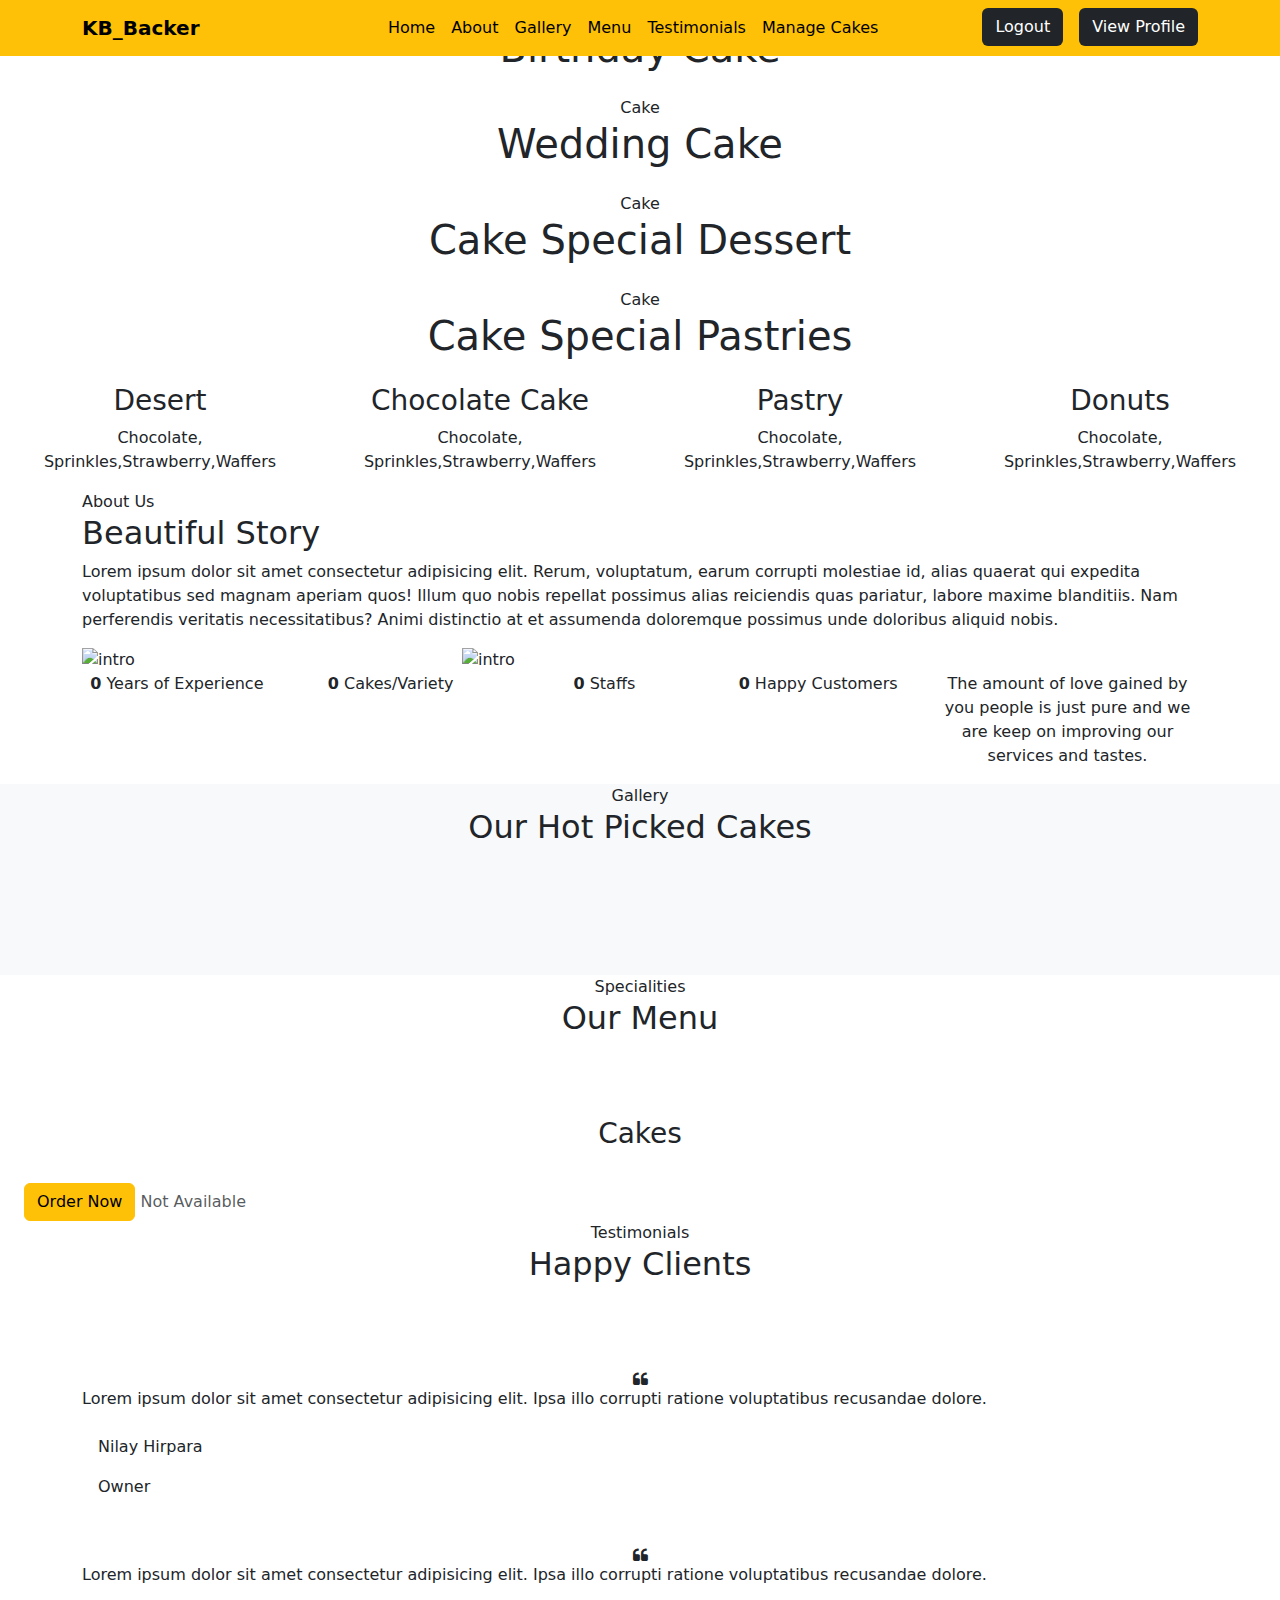
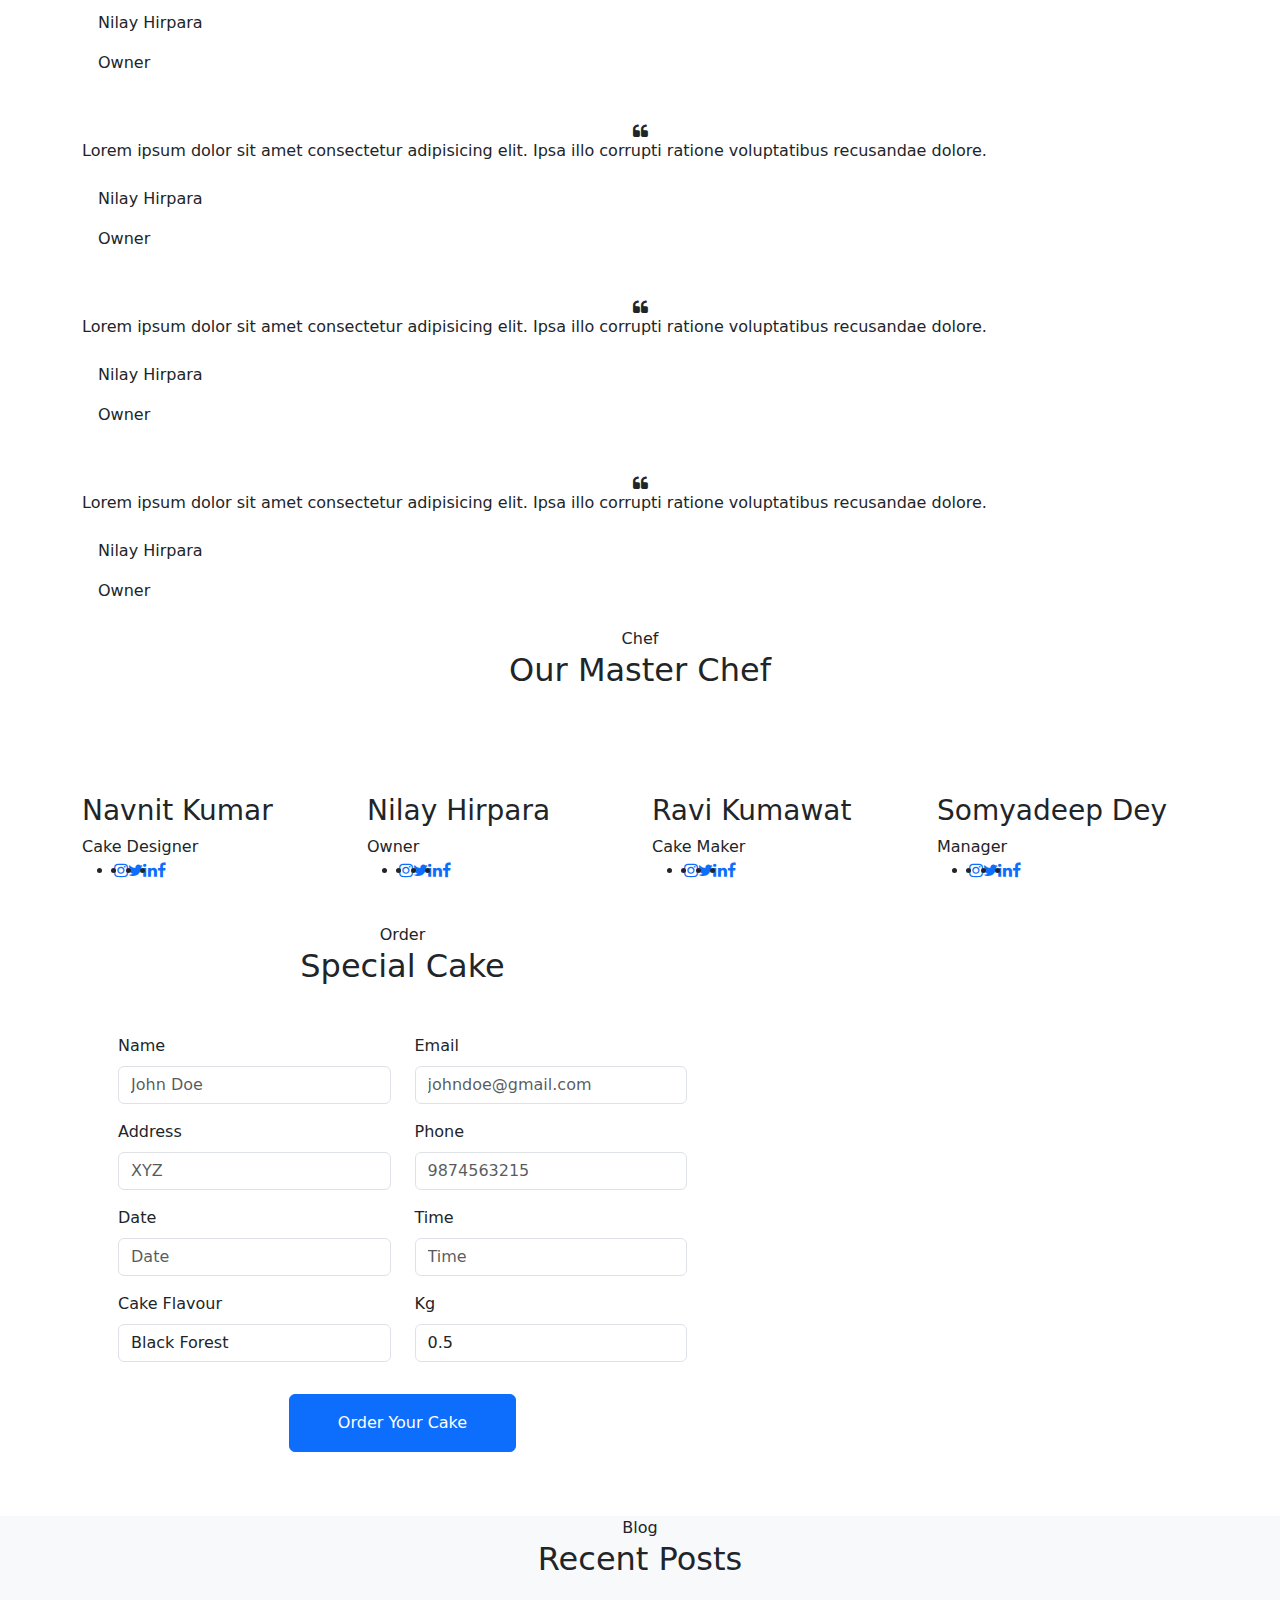
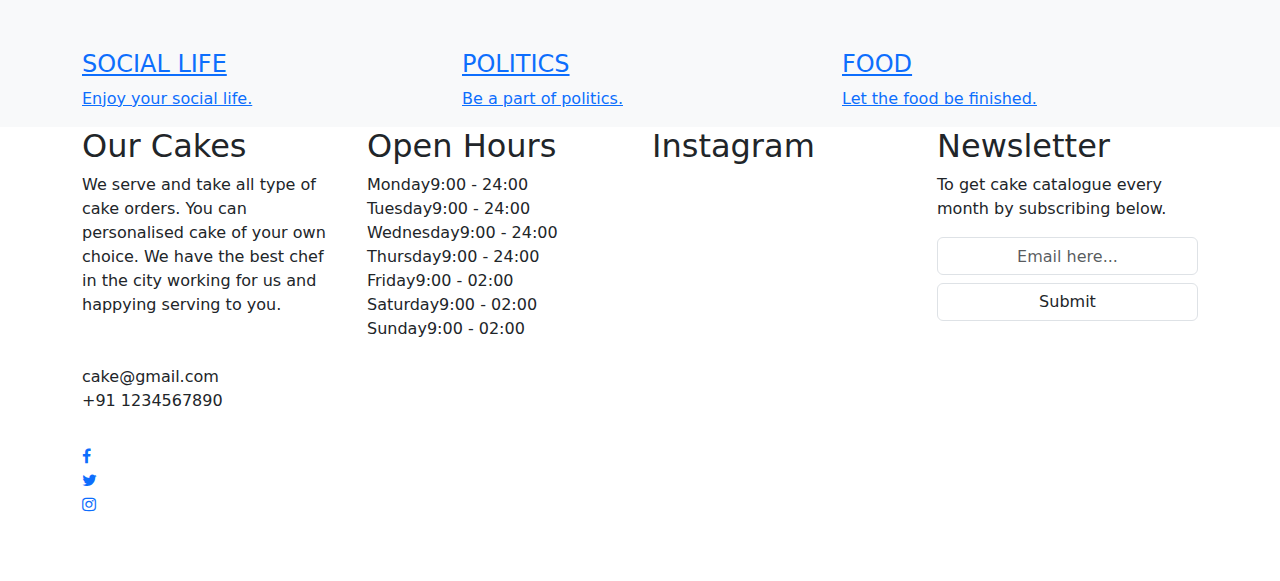
==== commit 30ed4783: "added Admin side with role based authentications" ====
--- a/src/main/resources/templates/index.html
+++ b/src/main/resources/templates/index.html
@@ -35,37 +35,45 @@
 
 <body>
 	<!-- navigation starts -->
-	<nav class="navbar navbar-expand-lg text-black bg-warning ftco-navbar-warning fixed-top">
-    <div class="container">
-        <a href="/" class="navbar-brand text-black fw-bold">KB_Backer</a>
-
-        <!-- Navbar Toggler -->
-        <button class="navbar-toggler" type="button" data-bs-toggle="collapse" data-bs-target="#ftco-nav">
-            <span class="navbar-toggler-icon"></span>
-        </button>
-
-        <div class="collapse navbar-collapse" id="ftco-nav">
-            <ul class="navbar-nav ms-auto">
-                <li class="nav-item active"><a href="#" class="nav-link text-black">Home</a></li>
-                <li class="nav-item"><a href="#about" class="nav-link text-black">About</a></li>
-                <li class="nav-item"><a href="#gallery" class="nav-link text-black">Gallery</a></li>
-                <li class="nav-item"><a href="#menu" class="nav-link text-black">Menu</a></li>
-                <li class="nav-item"><a href="#testimonial" class="nav-link text-black">Testimonials</a></li>
-                <li th:if="${user.role}=='ROLE_ADMIN'" class="nav-item pe-5"><a href="/admin/dashboard" class="nav-link text-black">Manage Cakes</a></li>
-
-                <li class="nav-item ps-5">
-                    <a href="/logout" class="btn bg-dark text-white">Logout</a>
-                </li>
-
-                <li class="nav-item pl-3">
-                    <button type="button" class="btn bg-dark text-white" data-bs-toggle="modal" data-bs-target="#userInfoModal">
-                        View Profile
-                    </button>
-                </li>
-            </ul>
-        </div>
-    </div>
-</nav>
+	<nav
+		class="navbar navbar-expand-lg text-black bg-warning ftco-navbar-warning fixed-top">
+		<div class="container">
+			<a href="/" class="navbar-brand text-black fw-bold">KB_Backer</a>
+
+			<!-- Navbar Toggler -->
+			<button class="navbar-toggler" type="button"
+				data-bs-toggle="collapse" data-bs-target="#ftco-nav">
+				<span class="navbar-toggler-icon"></span>
+			</button>
+
+			<div class="collapse navbar-collapse" id="ftco-nav">
+				<ul class="navbar-nav ms-auto">
+					<li class="nav-item active"><a href="#"
+						class="nav-link text-black">Home</a></li>
+					<li class="nav-item"><a href="#about"
+						class="nav-link text-black">About</a></li>
+					<li class="nav-item"><a href="#gallery"
+						class="nav-link text-black">Gallery</a></li>
+					<li class="nav-item"><a href="#menu"
+						class="nav-link text-black">Menu</a></li>
+					<li class="nav-item"><a href="#testimonial"
+						class="nav-link text-black">Testimonials</a></li>
+					<li th:if="${user.role}=='ROLE_ADMIN'" class="nav-item pe-5"><a
+						href="/admin/dashboard" class="nav-link text-black">Manage
+							Cakes</a></li>
+
+					<li class="nav-item ps-5"><a href="/logout"
+						class="btn bg-dark text-white">Logout</a></li>
+
+					<li class="nav-item pl-3">
+						<button type="button" class="btn bg-dark text-white"
+							data-bs-toggle="modal" data-bs-target="#userInfoModal">
+							View Profile</button>
+					</li>
+				</ul>
+			</div>
+		</div>
+	</nav>
 
 
 	<!-- navigation ends -->
@@ -383,203 +391,8 @@
 			</div>
 		</div>
 	</section>
-	<!-- gallery section ends  -->
-
-	<!-- menu section starts -->
-	<!-- <section class="ftco-section" id="menu">
-		<div class="container-fluid px-4">
-			<div class="row justify-content-center mb-5 pb-2">
-				<div class="col-md-7 text-center heading-section ftco-animate">
-					<span class="subheading">Specialities</span>
-					<h2 class="mb-4">Our Menu</h2>
-				</div>
-			</div>
-
-			<div class="row">
-				<div class="col-md-6 col-lg-4 menu-wrap">
-					<div class="heading-menu text-center ftco-animate">
-						<h3>Cakes</h3>
-					</div>
-					<div class="menus d-flex ftco-animate">
-						<div class="menu-img img"
-							style="background-image: url(images/menu1.jpg)"></div>
-						<div class="text">
-							<div class="d-flex">
-								<div class="one-half">
-									<h3>Strawberry</h3>
-								</div>
-								<div class="one-forth">
-									<span class="price">₹400</span>
-								</div>
-							</div>
-							<p>
-								<span>Strawberry</span>, <span>Chocolate</span>, <span>Berry</span>,
-								<span>Cream</span>
-							</p>
-						</div>
-					</div>
-					<div class="menus d-flex ftco-animate">
-						<div class="menu-img img"
-							style="background-image: url(images/menu2.jpg)"></div>
-						<div class="text">
-							<div class="d-flex">
-								<div class="one-half">
-									<h3>Chocolate Cake</h3>
-								</div>
-								<div class="one-forth">
-									<span class="price">₹399</span>
-								</div>
-							</div>
-							<p>
-								<span>Strawberry</span>, <span>Chocolate</span>, <span>Berry</span>,
-								<span>Cream</span>
-							</p>
-						</div>
-					</div>
-					<div class="menus d-flex ftco-animate">
-						<div class="menu-img img"
-							style="background-image: url(images/menu3.jpg)"></div>
-						<div class="text">
-							<div class="d-flex">
-								<div class="one-half">
-									<h3>Red Valvet</h3>
-								</div>
-								<div class="one-forth">
-									<span class="price">₹500</span>
-								</div>
-							</div>
-							<p>
-								<span>Strawberry</span>, <span>Chocolate</span>, <span>Berry</span>,
-								<span>Cream</span>
-							</p>
-						</div>
-					</div>
-				</div>
-				<div class="col-md-6 col-lg-4 menu-wrap">
-					<div class="heading-menu text-center ftco-animate">
-						<h3>Wedding Cake</h3>
-					</div>
-					<div class="menus d-flex ftco-animate">
-						<div class="menu-img img"
-							style="background-image: url(images/menu4.jpg)"></div>
-						<div class="text">
-							<div class="d-flex">
-								<div class="one-half">
-									<h3>Pineapple</h3>
-								</div>
-								<div class="one-forth">
-									<span class="price">₹450</span>
-								</div>
-							</div>
-							<p>
-								<span>Strawberry</span>, <span>Chocolate</span>, <span>Berry</span>,
-								<span>Cream</span>
-							</p>
-						</div>
-					</div>
-					<div class="menus d-flex ftco-animate">
-						<div class="menu-img img"
-							style="background-image: url(images/menu5.jpg)"></div>
-						<div class="text">
-							<div class="d-flex">
-								<div class="one-half">
-									<h3>Belgium Cake</h3>
-								</div>
-								<div class="one-forth">
-									<span class="price">₹400</span>
-								</div>
-							</div>
-							<p>
-								<span>Strawberry</span>, <span>Chocolate</span>, <span>Berry</span>,
-								<span>Cream</span>
-							</p>
-						</div>
-					</div>
-					<div class="menus d-flex ftco-animate">
-						<div class="menu-img img"
-							style="background-image: url(images/menu6.jpg)"></div>
-						<div class="text">
-							<div class="d-flex">
-								<div class="one-half">
-									<h3>Cookies</h3>
-								</div>
-								<div class="one-forth">
-									<span class="price">₹400</span>
-								</div>
-							</div>
-							<p>
-								<span>Strawberry</span>, <span>Chocolate</span>, <span>Berry</span>,
-								<span>Cream</span>
-							</p>
-						</div>
-					</div>
-				</div>
-				<div class="col-md-6 col-lg-4 menu-wrap">
-					<div class="heading-menu text-center ftco-animate">
-						<h3>Pastries</h3>
-					</div>
-					<div class="menus d-flex ftco-animate">
-						<div class="menu-img img"
-							style="background-image: url(images/menu7.jpg)"></div>
-						<div class="text">
-							<div class="d-flex">
-								<div class="one-half">
-									<h3>Blackberries</h3>
-								</div>
-								<div class="one-forth">
-									<span class="price">₹400</span>
-								</div>
-							</div>
-							<p>
-								<span>Strawberry</span>, <span>Chocolate</span>, <span>Berry</span>,
-								<span>Cream</span>
-							</p>
-						</div>
-					</div>
-					<div class="menus d-flex ftco-animate">
-						<div class="menu-img img"
-							style="background-image: url(images/menu8.jpg)"></div>
-						<div class="text">
-							<div class="d-flex">
-								<div class="one-half">
-									<h3>Orange</h3>
-								</div>
-								<div class="one-forth">
-									<span class="price">₹400</span>
-								</div>
-							</div>
-							<p>
-								<span>Strawberry</span>, <span>Chocolate</span>, <span>Berry</span>,
-								<span>Cream</span>
-							</p>
-						</div>
-					</div>
-					<div class="menus d-flex ftco-animate">
-						<div class="menu-img img"
-							style="background-image: url(images/menu9.jpg)"></div>
-						<div class="text">
-							<div class="d-flex">
-								<div class="one-half">
-									<h3>Mango</h3>
-								</div>
-								<div class="one-forth">
-									<span class="price">₹400</span>
-								</div>
-							</div>
-							<p>
-								<span>Strawberry</span>, <span>Chocolate</span>, <span>Berry</span>,
-								<span>Cream</span>
-							</p>
-						</div>
-					</div>
-				</div>
-			</div>
-		</div>
-	</section> -->
-
-
-
-
+	
+	<!-- Menu section ends  -->
 
 	<section class="ftco-section" id="menu">
 		<div class="container-fluid px-4">
@@ -590,26 +403,33 @@
 				</div>
 			</div>
 			<div class="">
-			<div class="heading-menu text-center ftco-animate">
-						<h3>Cakes</h3>
-					</div>
+				<div class="heading-menu text-center ftco-animate">
+					<h3>Cakes</h3>
+				</div>
 				<div class="row d-flex">
-					
-					<div th:each="c : ${cakes}" class="menus col-md-4 d-flex ftco-animate">
-    <div class="menu-img img" th:style="'background-image: url(/cakes/' + ${c.photo} + ');'"></div>
-    <div class="text">
-        <div class="d-flex">
-            <div class="one-half">
-                <h3 th:text="${c.name}"></h3>
-            </div>
-            <div class="one-forth">
-                <span class="price" th:text="${c.price}"></span>
-            </div>
-        </div>
-        <p th:text="${c.description}"></p>
-    </div>
-</div>
-
+
+					<div th:each="c : ${cakes}"
+						class="menus col-md-4 d-flex ftco-animate">
+						<div class="menu-img img"
+							th:style="'background-image: url(/cakes/' + ${c.photo} + ');'"></div>
+						<div class="text">
+							<div class="d-flex">
+								<div class="one-half">
+									<h3 th:text="${c.name}"></h3>
+								</div>
+								<div class="one-forth">
+									<span class="price" th:text="${c.price}"></span>
+								</div>
+							</div>
+							<p th:text="${c.description}"></p>
+
+							<!-- Display Order Button Only if Cake is Available -->
+							<a th:if="${c.isAvailable}" th:href="@{'/buyer/order/' + ${c.id}}"
+								class="btn btn-warning">Order Now</a> <span
+								th:if="${!c.isAvailable}" class="text-muted">Not
+								Available</span>
+						</div>
+					</div>
 				</div>
 			</div>
 		</div>
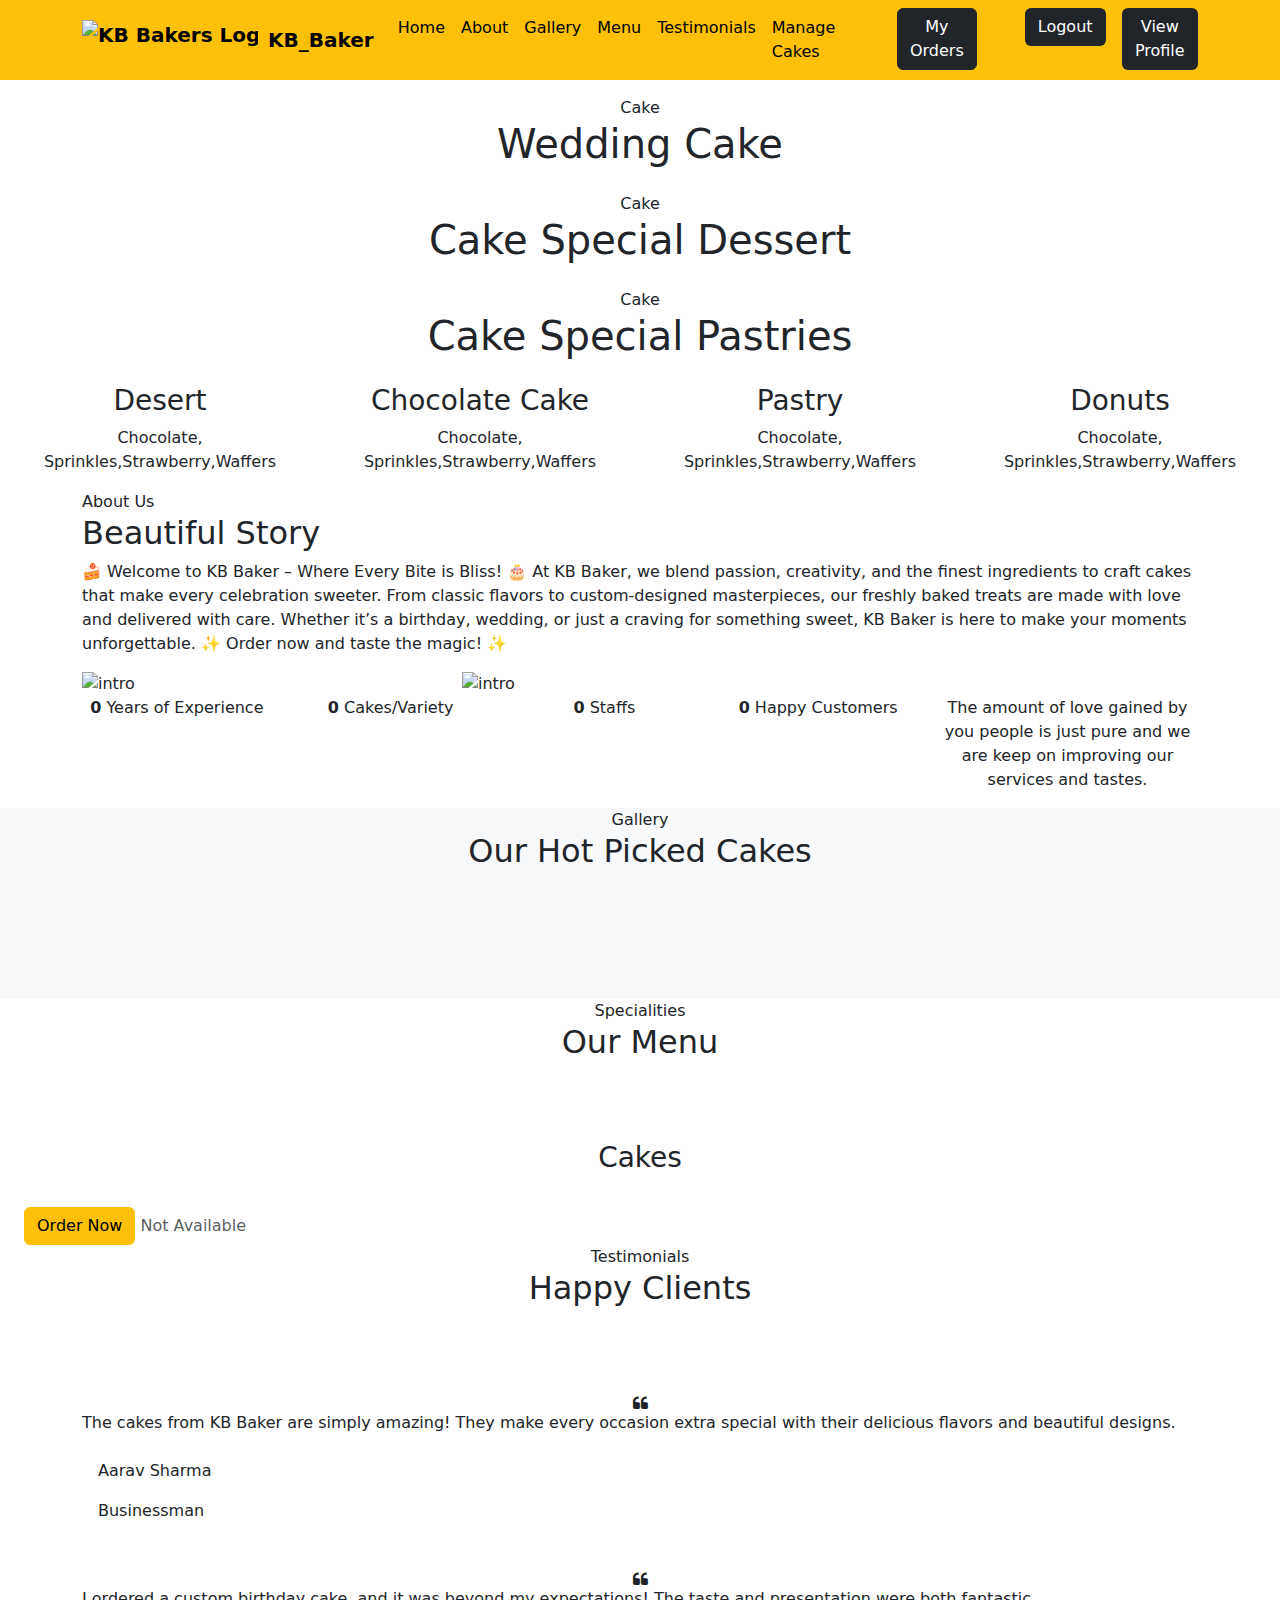
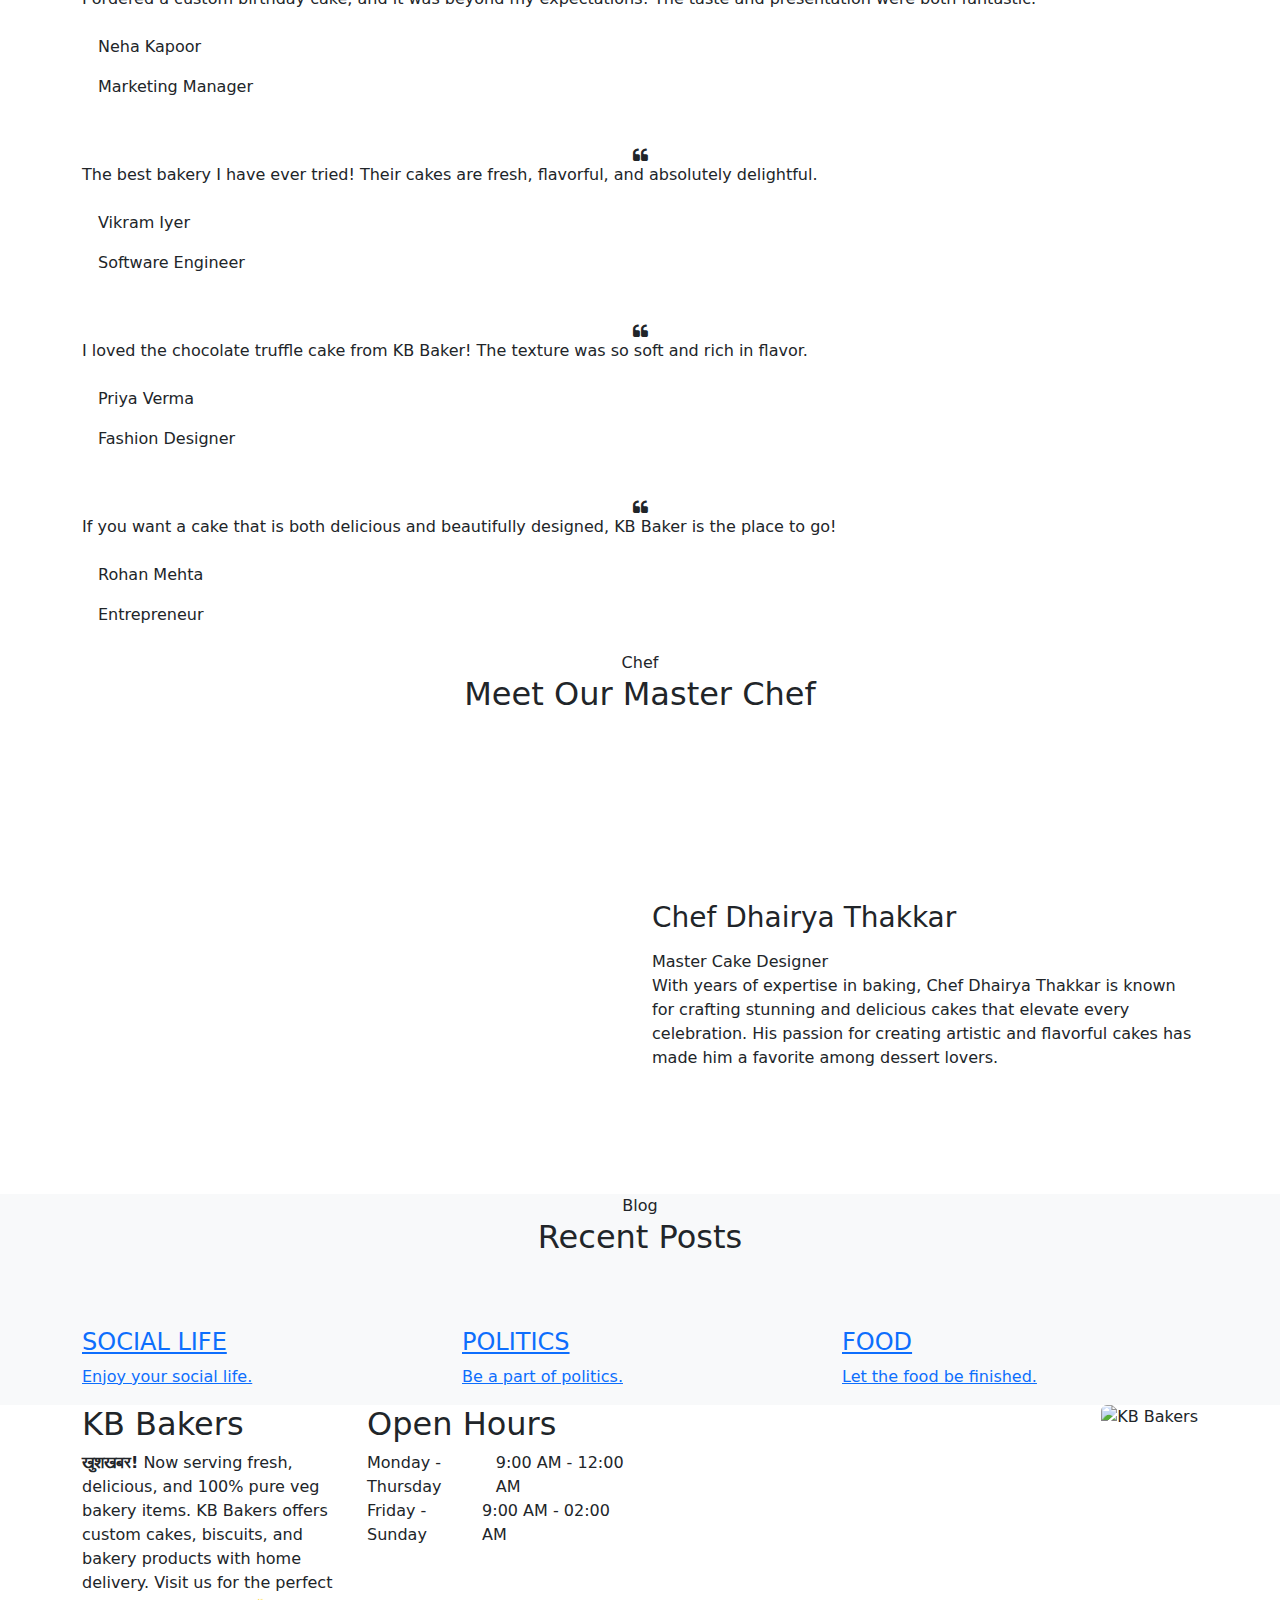
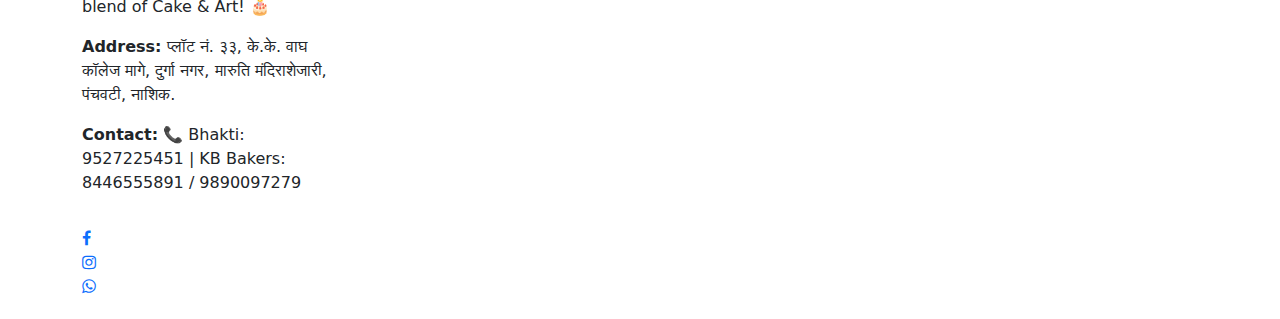
==== commit ea625d55: "finally done all work" ====
--- a/src/main/resources/templates/index.html
+++ b/src/main/resources/templates/index.html
@@ -30,7 +30,8 @@
 <link rel="stylesheet" href="css/flaticon.css" />
 <link rel="stylesheet" href="css/icomoon.css" />
 <link rel="stylesheet" href="css/style.css" />
-<title>Document</title>
+<title>Kb Baker</title>
+<link href="images/kb.png" rel="icon" />
 </head>
 
 <body>
@@ -38,7 +39,12 @@
 	<nav
 		class="navbar navbar-expand-lg text-black bg-warning ftco-navbar-warning fixed-top">
 		<div class="container">
-			<a href="/" class="navbar-brand text-black fw-bold">KB_Backer</a>
+			<a href="/"
+				class="navbar-brand text-black fw-bold d-flex align-items-center">
+				<img src="images/kb.png" alt="KB Bakers Logo"
+				style="height: 40px; width: auto; margin-right: 10px;">
+				KB_Baker
+			</a>
 
 			<!-- Navbar Toggler -->
 			<button class="navbar-toggler" type="button"
@@ -58,10 +64,15 @@
 						class="nav-link text-black">Menu</a></li>
 					<li class="nav-item"><a href="#testimonial"
 						class="nav-link text-black">Testimonials</a></li>
-					<li th:if="${user.role}=='ROLE_ADMIN'" class="nav-item pe-5"><a
-						href="/admin/dashboard" class="nav-link text-black">Manage
-							Cakes</a></li>
-
+					<li th:if="${user.role}=='ROLE_ADMIN'" class="nav-item pe-5">
+						<a href="/admin/dashboard" class="nav-link text-black">Manage
+							Cakes</a>
+					</li>
+					<li>
+						<button type="button" class="btn btn-dark" data-bs-toggle="modal"
+							data-bs-target="#myOrdersModal">My Orders</button>
+
+					</li>
 					<li class="nav-item ps-5"><a href="/logout"
 						class="btn bg-dark text-white">Logout</a></li>
 
@@ -74,6 +85,7 @@
 			</div>
 		</div>
 	</nav>
+
 
 
 	<!-- navigation ends -->
@@ -204,38 +216,6 @@
 		</div>
 	</section>
 
-
-
-	<!-- <section>
-      <div class="container-fluid">
-        <div class="row">
-          <div class="col-md-12">
-            <div class="featured">
-              <div class="row">
-                <div class="col-md-3">
-                  <div class="featured-menus ftco-animate">
-                    <div
-                      class="menu-img img"
-                      style="background-image: url(images/b1.jpg)"
-                    ></div>
-                    <div class="text text-center">
-                      <h3>Desert</h3>
-                      <p>
-                        <span>Chocolate</span>,
-                        <span>Sprinkles</span>,<span>Strawberry</span>,<span
-                          >Waffers</span
-                        >
-                      </p>
-                    </div>
-                  </div>
-                </div>
-              </div>
-            </div>
-          </div>
-        </div>
-      </div>
-    </section> -->
-
 	<!-- featured section ends  -->
 
 	<!-- about us section starts  -->
@@ -251,13 +231,14 @@
 								<h2>Beautiful Story</h2>
 							</div>
 							<div class="intro_text">
-								<p>Lorem ipsum dolor sit amet consectetur adipisicing elit.
-									Rerum, voluptatum, earum corrupti molestiae id, alias quaerat
-									qui expedita voluptatibus sed magnam aperiam quos! Illum quo
-									nobis repellat possimus alias reiciendis quas pariatur, labore
-									maxime blanditiis. Nam perferendis veritatis necessitatibus?
-									Animi distinctio at et assumenda doloremque possimus unde
-									doloribus aliquid nobis.</p>
+								<p>🍰 Welcome to KB Baker – Where Every Bite is Bliss! 🎂 At
+									KB Baker, we blend passion, creativity, and the finest
+									ingredients to craft cakes that make every celebration sweeter.
+									From classic flavors to custom-designed masterpieces, our
+									freshly baked treats are made with love and delivered with
+									care. Whether it’s a birthday, wedding, or just a craving for
+									something sweet, KB Baker is here to make your moments
+									unforgettable. ✨ Order now and taste the magic! ✨</p>
 							</div>
 						</div>
 						<div class="row">
@@ -391,7 +372,7 @@
 			</div>
 		</div>
 	</section>
-	
+
 	<!-- Menu section ends  -->
 
 	<section class="ftco-section" id="menu">
@@ -424,9 +405,9 @@
 							<p th:text="${c.description}"></p>
 
 							<!-- Display Order Button Only if Cake is Available -->
-							<a th:if="${c.isAvailable}" th:href="@{'/buyer/order/' + ${c.id}}"
-								class="btn btn-warning">Order Now</a> <span
-								th:if="${!c.isAvailable}" class="text-muted">Not
+							<a th:if="${c.isAvailable}"
+								th:href="@{'/buyer/order/' + ${c.id}}" class="btn btn-warning">Order
+								Now</a> <span th:if="${!c.isAvailable}" class="text-muted">Not
 								Available</span>
 						</div>
 					</div>
@@ -458,15 +439,15 @@
 									<span class="fa fa-quote-left"></span>
 								</div>
 								<div class="text">
-									<p class="mb-4">Lorem ipsum dolor sit amet consectetur
-										adipisicing elit. Ipsa illo corrupti ratione voluptatibus
-										recusandae dolore.</p>
+									<p class="mb-4">The cakes from KB Baker are simply amazing!
+										They make every occasion extra special with their delicious
+										flavors and beautiful designs.</p>
 									<div class="d-flex align-items-center">
 										<div class="user-img"
 											style="background-image: url(images/person_1.jpg)"></div>
 										<div class="pl-3">
-											<p class="name">Nilay Hirpara</p>
-											<span class="position">Owner</span>
+											<p class="name">Aarav Sharma</p>
+											<span class="position">Businessman</span>
 										</div>
 									</div>
 								</div>
@@ -479,15 +460,15 @@
 									<span class="fa fa-quote-left"></span>
 								</div>
 								<div class="text">
-									<p class="mb-4">Lorem ipsum dolor sit amet consectetur
-										adipisicing elit. Ipsa illo corrupti ratione voluptatibus
-										recusandae dolore.</p>
+									<p class="mb-4">I ordered a custom birthday cake, and it
+										was beyond my expectations! The taste and presentation were
+										both fantastic.</p>
 									<div class="d-flex align-items-center">
 										<div class="user-img"
 											style="background-image: url(images/person_2.jpg)"></div>
 										<div class="pl-3">
-											<p class="name">Nilay Hirpara</p>
-											<span class="position">Owner</span>
+											<p class="name">Neha Kapoor</p>
+											<span class="position">Marketing Manager</span>
 										</div>
 									</div>
 								</div>
@@ -500,15 +481,14 @@
 									<span class="fa fa-quote-left"></span>
 								</div>
 								<div class="text">
-									<p class="mb-4">Lorem ipsum dolor sit amet consectetur
-										adipisicing elit. Ipsa illo corrupti ratione voluptatibus
-										recusandae dolore.</p>
+									<p class="mb-4">The best bakery I have ever tried! Their
+										cakes are fresh, flavorful, and absolutely delightful.</p>
 									<div class="d-flex align-items-center">
 										<div class="user-img"
 											style="background-image: url(images/person_3.jpg)"></div>
 										<div class="pl-3">
-											<p class="name">Nilay Hirpara</p>
-											<span class="position">Owner</span>
+											<p class="name">Vikram Iyer</p>
+											<span class="position">Software Engineer</span>
 										</div>
 									</div>
 								</div>
@@ -521,15 +501,14 @@
 									<span class="fa fa-quote-left"></span>
 								</div>
 								<div class="text">
-									<p class="mb-4">Lorem ipsum dolor sit amet consectetur
-										adipisicing elit. Ipsa illo corrupti ratione voluptatibus
-										recusandae dolore.</p>
+									<p class="mb-4">I loved the chocolate truffle cake from KB
+										Baker! The texture was so soft and rich in flavor.</p>
 									<div class="d-flex align-items-center">
 										<div class="user-img"
 											style="background-image: url(images/person_4.jpg)"></div>
 										<div class="pl-3">
-											<p class="name">Nilay Hirpara</p>
-											<span class="position">Owner</span>
+											<p class="name">Priya Verma</p>
+											<span class="position">Fashion Designer</span>
 										</div>
 									</div>
 								</div>
@@ -542,15 +521,14 @@
 									<span class="fa fa-quote-left"></span>
 								</div>
 								<div class="text">
-									<p class="mb-4">Lorem ipsum dolor sit amet consectetur
-										adipisicing elit. Ipsa illo corrupti ratione voluptatibus
-										recusandae dolore.</p>
+									<p class="mb-4">If you want a cake that is both delicious
+										and beautifully designed, KB Baker is the place to go!</p>
 									<div class="d-flex align-items-center">
 										<div class="user-img"
-											style="background-image: url(images/person_1.jpg)"></div>
+											style="background-image: url(images/person_5.jpg)"></div>
 										<div class="pl-3">
-											<p class="name">Nilay Hirpara</p>
-											<span class="position">Owner</span>
+											<p class="name">Rohan Mehta</p>
+											<span class="position">Entrepreneur</span>
 										</div>
 									</div>
 								</div>
@@ -561,6 +539,7 @@
 			</div>
 		</div>
 	</section>
+
 
 	<!-- testimonial section ends -->
 
@@ -571,201 +550,36 @@
 			<div class="row justify-content-center mb-5 pb-2">
 				<div class="col-md-12 text-center heading-section ftco-animate">
 					<span class="subheading">Chef</span>
-					<h2 class="mb-4">Our Master Chef</h2>
-				</div>
-			</div>
-			<div class="row">
-				<div class="col-md-6 col-lg-3 ftco-animate">
-					<div class="staff">
-						<div class="img" style="background-image: url(images/chef4.jpg)"></div>
-						<div class="text pt-4">
-							<h3>Navnit Kumar</h3>
-							<span class="position mb-2">Cake Designer</span>
-							<div class="faded">
-								<ul class="ftco-social d-flex">
-									<li class="ftco-animate"><a href="#"><span
-											class="fa fa-instagram"></span></a></li>
-									<li class="ftco-animate"><a href="#"><span
-											class="fa fa-twitter"></span></a></li>
-									<li class="ftco-animate"><a href="#"><span
-											class="fa fa-linkedin"></span></a></li>
-									<li class="ftco-animate"><a href="#"><span
-											class="fa fa-facebook"></span></a></li>
-								</ul>
-							</div>
-						</div>
-					</div>
-				</div>
-				<div class="col-md-6 col-lg-3 ftco-animate">
-					<div class="staff">
-						<div class="img" style="background-image: url(images/chef1.jpg)"></div>
-						<div class="text pt-4">
-							<h3>Nilay Hirpara</h3>
-							<span class="position mb-2">Owner</span>
-							<div class="faded">
-								<ul class="ftco-social d-flex">
-									<li class="ftco-animate"><a href="#"><span
-											class="fa fa-instagram"></span></a></li>
-									<li class="ftco-animate"><a href="#"><span
-											class="fa fa-twitter"></span></a></li>
-									<li class="ftco-animate"><a href="#"><span
-											class="fa fa-linkedin"></span></a></li>
-									<li class="ftco-animate"><a href="#"><span
-											class="fa fa-facebook"></span></a></li>
-								</ul>
-							</div>
-						</div>
-					</div>
-				</div>
-				<div class="col-md-6 col-lg-3 ftco-animate">
-					<div class="staff">
-						<div class="img" style="background-image: url(images/chef2.jpg)"></div>
-						<div class="text pt-4">
-							<h3>Ravi Kumawat</h3>
-							<span class="position mb-2">Cake Maker</span>
-							<div class="faded">
-								<ul class="ftco-social d-flex">
-									<li class="ftco-animate"><a href="#"><span
-											class="fa fa-instagram"></span></a></li>
-									<li class="ftco-animate"><a href="#"><span
-											class="fa fa-twitter"></span></a></li>
-									<li class="ftco-animate"><a href="#"><span
-											class="fa fa-linkedin"></span></a></li>
-									<li class="ftco-animate"><a href="#"><span
-											class="fa fa-facebook"></span></a></li>
-								</ul>
-							</div>
-						</div>
-					</div>
-				</div>
-				<div class="col-md-6 col-lg-3 ftco-animate">
-					<div class="staff">
-						<div class="img" style="background-image: url(images/chef3.jpg)"></div>
-						<div class="text pt-4">
-							<h3>Somyadeep Dey</h3>
-							<span class="position mb-2">Manager</span>
-							<div class="faded">
-								<ul class="ftco-social d-flex">
-									<li class="ftco-animate"><a href="#"><span
-											class="fa fa-instagram"></span></a></li>
-									<li class="ftco-animate"><a href="#"><span
-											class="fa fa-twitter"></span></a></li>
-									<li class="ftco-animate"><a href="#"><span
-											class="fa fa-linkedin"></span></a></li>
-									<li class="ftco-animate"><a href="#"><span
-											class="fa fa-facebook"></span></a></li>
-								</ul>
-							</div>
-						</div>
-					</div>
-				</div>
-			</div>
-		</div>
-	</section>
-	<!-- staff section --- chef ends -->
-
-	<!-- order a cake section starts -->
-
-	<section class="ftco-section img" id="order"
-		style="background-image: url(images/order_bg.jpg)"
-		data-stellar-background-ratio="0.5">
-		<div class="container">
-			<div class="row d-flex">
-				<div
-					class="col-md-7 ftco-animate makereservation p-4 px-md-5 pb-md-5">
-					<div class="heading-section ftco-animate mb-5 text-center">
-						<span class="subheading">Order</span>
-						<h2 class="mb-4">Special Cake</h2>
-					</div>
-					<form action="#">
-						<div class="row">
-							<div class="col-md-6">
-								<div class="form-group">
-									<label for="">Name</label> <input type="text"
-										class="form-control" placeholder="John Doe" />
-								</div>
-							</div>
-							<div class="col-md-6">
-								<div class="form-group">
-									<label for="">Email</label> <input type="email"
-										class="form-control" placeholder="johndoe@gmail.com" />
-								</div>
-							</div>
-							<div class="col-md-6">
-								<div class="form-group">
-									<label for="">Address</label> <input type="text"
-										class="form-control" placeholder="XYZ" />
-								</div>
-							</div>
-							<div class="col-md-6">
-								<div class="form-group">
-									<label for="">Phone</label> <input type="text"
-										class="form-control" placeholder="9874563215" />
-								</div>
-							</div>
-							<div class="col-md-6">
-								<div class="form-group">
-									<label for="">Date</label> <input type="text"
-										class="form-control" id="book_date" placeholder="Date" />
-								</div>
-							</div>
-							<div class="col-md-6">
-								<div class="form-group">
-									<label for="">Time</label> <input type="text"
-										class="form-control" id="book_time" placeholder="Time" />
-								</div>
-							</div>
-							<div class="col-md-6">
-								<div class="form-group">
-									<label for="">Cake Flavour</label>
-									<div class="select-wrap one-third">
-										<div class="icon">
-											<span class="ios-ios-arrow-down"></span>
-										</div>
-										<select name="" id="" class="form-control">
-											<option value="">Black Forest</option>
-											<option value="">Yellow Butter Cake</option>
-											<option value="">Pound Cake</option>
-											<option value="">Red Velvet Cake</option>
-											<option value="">Carrot Cake</option>
-											<option value="">Sponge Cake</option>
-											<option value="">Genoise Cake</option>
-											<option value="">Chiffon Cake</option>
-										</select>
-									</div>
-								</div>
-							</div>
-							<div class="col-md-6">
-								<div class="form-group">
-									<label for="">Kg</label>
-									<div class="select-wrap one-third">
-										<div class="icon">
-											<span class="ios-ios-arrow-down"></span>
-										</div>
-										<select name="" id="" class="form-control">
-											<option value="">0.5</option>
-											<option value="">1</option>
-											<option value="">1.5</option>
-											<option value="">2.5</option>
-											<option value="">5</option>
-											<option value="">10</option>
-											<option value="">Custom</option>
-										</select>
-									</div>
-								</div>
-							</div>
-							<div class="col-md-12 mt-3">
-								<div class="form-group text-center">
-									<input type="submit" value="Order Your Cake"
-										class="btn btn-primary py-3 px-5" />
-								</div>
-							</div>
-						</div>
-					</form>
-				</div>
-			</div>
-		</div>
-	</section>
+					<h2 class="mb-4">Meet Our Master Chef</h2>
+				</div>
+			</div>
+			<div class="row align-items-center">
+				<div class="col-md-6 ftco-animate">
+					<div class="img"
+						style="background-image: url(images/cheif.jpg); height: 400px; background-size: contain; background-repeat: no-repeat; background-position: center; border-radius: 10px;"></div>
+
+				</div>
+				<div class="col-md-6 ftco-animate">
+					<div class="text">
+						<h3 class="mb-3">Chef Dhairya Thakkar</h3>
+						<span class="position mb-3">Master Cake Designer</span>
+						<p>With years of expertise in baking, Chef Dhairya Thakkar is
+							known for crafting stunning and delicious cakes that elevate
+							every celebration. His passion for creating artistic and
+							flavorful cakes has made him a favorite among dessert lovers.</p>
+						<!-- <ul class="ftco-social d-flex mt-3">
+                        <li class="ftco-animate"><a href="#"><span class="fa fa-instagram"></span></a></li>
+                        <li class="ftco-animate"><a href="#"><span class="fa fa-twitter"></span></a></li>
+                        <li class="ftco-animate"><a href="#"><span class="fa fa-linkedin"></span></a></li>
+                        <li class="ftco-animate"><a href="#"><span class="fa fa-facebook"></span></a></li>
+                    </ul> -->
+					</div>
+				</div>
+			</div>
+		</div>
+	</section>
+
+
 	<!-- order a cake section ends -->
 
 	<!-- blog section starts -->
@@ -838,91 +652,6 @@
 		</div>
 	</section>
 	<!-- blog section ends -->
-
-	<!-- footer section starts -->
-	<section class="ftco-footer ftco-bg-dark ftco-section">
-		<div class="container">
-			<div class="row mb-5">
-				<div class="col-md-6 col-lg-3">
-					<div class="ftco-footer-widget mb-4">
-						<h2 class="ftco-heading-2">Our Cakes</h2>
-						<p>
-							We serve and take all type of cake orders. You can personalised
-							cake of your own choice. We have the best chef in the city
-							working for us and happying serving to you. <br /> <br /> <br />
-							cake@gmail.com <br /> +91 1234567890
-						</p>
-						<ul
-							class="ftco-footer-social list-unstyled float-md-left float-lft mt-3">
-							<li class="ftco-animate"><a href="#"><span
-									class="fa fa-facebook"></span></a></li>
-							<li class="ftco-animate"><a href="#"><span
-									class="fa fa-twitter"></span></a></li>
-							<li class="ftco-animate"><a href="#"><span
-									class="fa fa-instagram"></span></a></li>
-						</ul>
-					</div>
-				</div>
-				<div class="col-md-6 col-lg-3">
-					<div class="ftco-footer-widget mb-4">
-						<h2 class="ftco-heading-2">Open Hours</h2>
-						<ul class="list-unstyled open-hours">
-							<li class="d-flex"><span>Monday</span><span>9:00 -
-									24:00</span></li>
-							<li class="d-flex"><span>Tuesday</span><span>9:00 -
-									24:00</span></li>
-							<li class="d-flex"><span>Wednesday</span><span>9:00 -
-									24:00</span></li>
-							<li class="d-flex"><span>Thursday</span><span>9:00 -
-									24:00</span></li>
-							<li class="d-flex"><span>Friday</span><span>9:00 -
-									02:00</span></li>
-							<li class="d-flex"><span>Saturday</span><span>9:00 -
-									02:00</span></li>
-							<li class="d-flex"><span>Sunday</span><span> 9:00 -
-									02:00</span></li>
-						</ul>
-					</div>
-				</div>
-				<div class="col-md-6 col-lg-3">
-					<div class="ftco-footer-widget mb-4">
-						<h2 class="ftco-heading-2">Instagram</h2>
-						<div class="thumb d-sm-flex">
-							<a href="#" class="thumb-menu img"
-								style="background-image: url(images/insta-1.jpg)"></a> <a
-								href="#" class="thumb-menu img"
-								style="background-image: url(images/insta-2.jpg)"></a> <a
-								href="#" class="thumb-menu img"
-								style="background-image: url(images/insta-3.jpg)"></a>
-						</div>
-						<div class="thumb d-sm-flex">
-							<a href="#" class="thumb-menu img"
-								style="background-image: url(images/insta-4.jpg)"></a> <a
-								href="#" class="thumb-menu img"
-								style="background-image: url(images/insta-5.jpg)"></a> <a
-								href="#" class="thumb-menu img"
-								style="background-image: url(images/insta-6.jpg)"></a>
-						</div>
-					</div>
-				</div>
-				<div class="col-md-6 col-lg-3">
-					<div class="ftco-footer-widget mb-4">
-						<h2 class="ftco-heading-2">Newsletter</h2>
-						<p>To get cake catalogue every month by subscribing below.</p>
-						<form action="/subscribe-us" method="post" class="subscribe-form">
-							<div class="form-group">
-								<input type="email" name="email"
-									class="form-control mb-2 text-center"
-									placeholder="Email here..." />
-								<button type="submit" class="form-control submit px-3"
-									onclick="success()">Submit</button>
-							</div>
-						</form>
-					</div>
-				</div>
-			</div>
-		</div>
-	</section>
 
 	<!-- User Info Modal -->
 	<div class="modal fade" id="userInfoModal" tabindex="-1"
@@ -963,9 +692,125 @@
 			</div>
 		</div>
 	</div>
-
-
-	<!-- footer section ends -->
+	
+	<!-- My Orders Modal -->
+<div class="modal fade" id="myOrdersModal" tabindex="-1" aria-labelledby="myOrdersModalLabel" aria-hidden="true">
+    <div class="modal-dialog modal-lg">
+        <div class="modal-content">
+            <div class="modal-header">
+                <h5 class="modal-title" id="myOrdersModalLabel">My Orders</h5>
+                <button type="button" class="btn-close" data-bs-dismiss="modal" aria-label="Close"></button>
+            </div>
+            <div class="modal-body">
+                <table class="table table-striped">
+                    <thead class="table-dark">
+                        <tr>
+                            <th>Order ID</th>
+                            <th>Time</th>
+                            <th>Cake Name</th>
+                            <th>Status</th>
+                        </tr>
+                    </thead>
+                    <tbody>
+                        <tr th:each="order : ${myOrders}">
+                            <td th:text="${order.id}"></td>
+                            <td th:text="${order.time}"></td>
+                            <td th:text="${order.cake.name}"></td>
+                            <td>
+                                <span th:if="${order.isConfirm}" class="badge bg-success">Confirmed</span>
+                                <span th:unless="${order.isConfirm}" class="badge bg-warning">Pending</span>
+                            </td>
+                        </tr>
+                    </tbody>
+                </table>
+            </div>
+            <div class="modal-footer">
+                <button type="button" class="btn btn-secondary" data-bs-dismiss="modal">Close</button>
+            </div>
+        </div>
+    </div>
+</div>
+	
+
+	<!-- Footer Section Starts -->
+	<section class="ftco-footer ftco-bg-dark ftco-section">
+		<div class="container">
+			<div class="row mb-1">
+				<!-- About KB Bakers -->
+				<div class="col-md-6 col-lg-3">
+					<div class="ftco-footer-widget mb-4">
+						<h2 class="ftco-heading-2">KB Bakers</h2>
+						<p>
+							<strong>खुशखबर!</strong> Now serving fresh, delicious, and 100%
+							pure veg bakery items. KB Bakers offers custom cakes, biscuits,
+							and bakery products with home delivery. Visit us for the perfect
+							blend of Cake & Art! 🎂
+						</p>
+						<p>
+							<strong>Address:</strong> प्लॉट नं. ३३, के.के. वाघ कॉलेज मागे,
+							दुर्गा नगर, मारुति मंदिराशेजारी, पंचवटी, नाशिक.
+						</p>
+						<p>
+							<strong>Contact:</strong> 📞 Bhakti: 9527225451 | KB Bakers:
+							8446555891 / 9890097279
+						</p>
+						<ul
+							class="ftco-footer-social list-unstyled float-md-left float-lft mt-3">
+							<li class="ftco-animate"><a href="#"><span
+									class="fa fa-facebook"></span></a></li>
+							<li class="ftco-animate"><a href="#"><span
+									class="fa fa-instagram"></span></a></li>
+							<li class="ftco-animate"><a href="#"><span
+									class="fa fa-whatsapp"></span></a></li>
+						</ul>
+					</div>
+				</div>
+
+				<!-- Open Hours -->
+				<div class="col-md-6 col-lg-3">
+					<div class="ftco-footer-widget mb-4">
+						<h2 class="ftco-heading-2">Open Hours</h2>
+						<ul class="list-unstyled open-hours">
+							<li class="d-flex"><span>Monday - Thursday</span><span>9:00
+									AM - 12:00 AM</span></li>
+							<li class="d-flex"><span>Friday - Sunday</span><span>9:00
+									AM - 02:00 AM</span></li>
+						</ul>
+					</div>
+				</div>
+
+				<!-- Large Image on the Right Side -->
+				<div class="col-12 col-lg-6 d-flex justify-content-end">
+					<div class="ftco-footer-widget mb-4">
+						<div class="footer-image">
+							<img src="images/kb-banne.jpg" alt="KB Bakers"
+								class="img-fluid rounded"
+								style="width: 70vw; height: auto; max-height: 500px; object-fit: contain; border-radius: 10px;">
+
+						</div>
+					</div>
+				</div>
+			</div>
+
+			<!-- Subscription Section -->
+			<!-- <div class="row">
+            <div class="col-md-12 text-center">
+                <h2 class="ftco-heading-2">Subscribe for Offers</h2>
+                <p>Get our cake catalog and new offers every month.</p>
+                <form action="/subscribe-us" method="post" class="subscribe-form d-inline-block">
+                    <div class="form-group d-flex">
+                        <input type="email" name="email" class="form-control text-center" placeholder="Enter your email..." required />
+                        <button type="submit" class="btn btn-primary px-3">Subscribe</button>
+                    </div>
+                </form>
+            </div>
+        </div> -->
+		</div>
+	</section>
+	<!-- Footer Section Ends -->
+
+
+
 
 	<!-- scripts -->
 	<script src="js/jquery.min.js"></script>
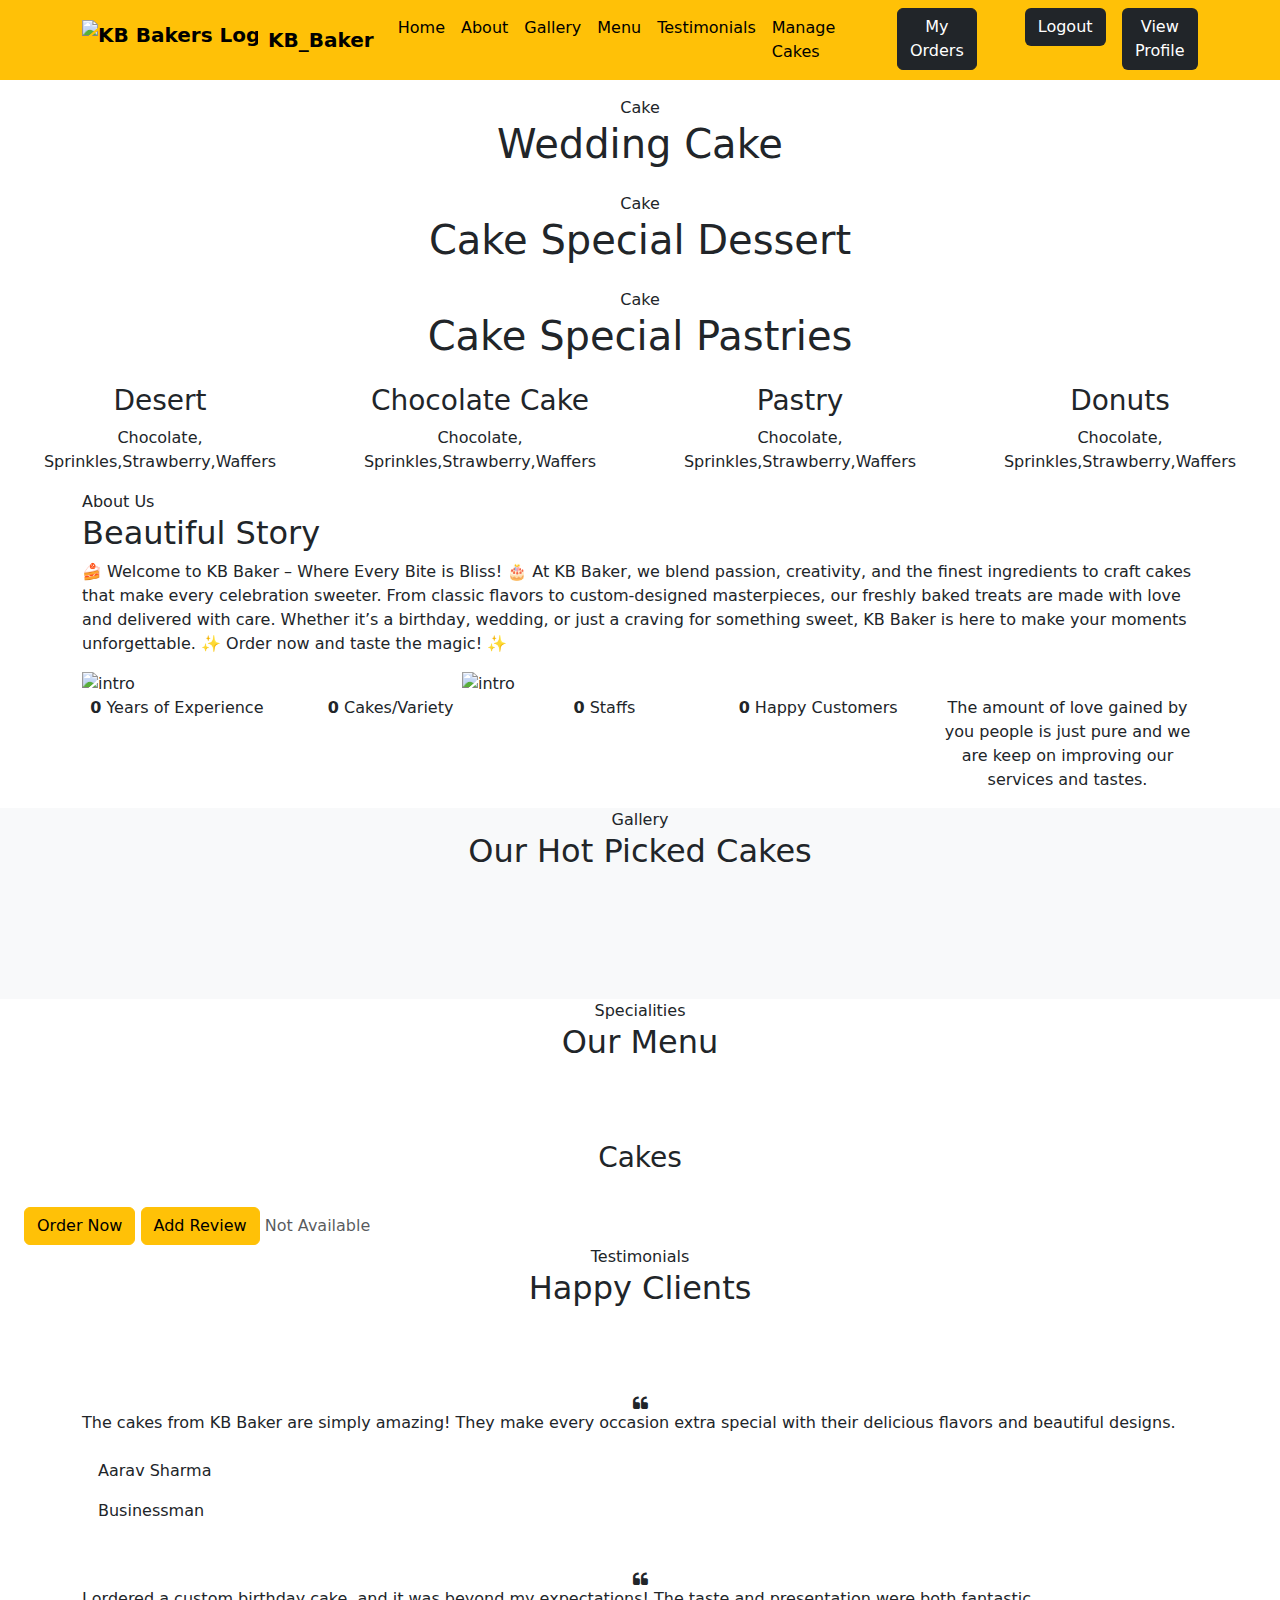
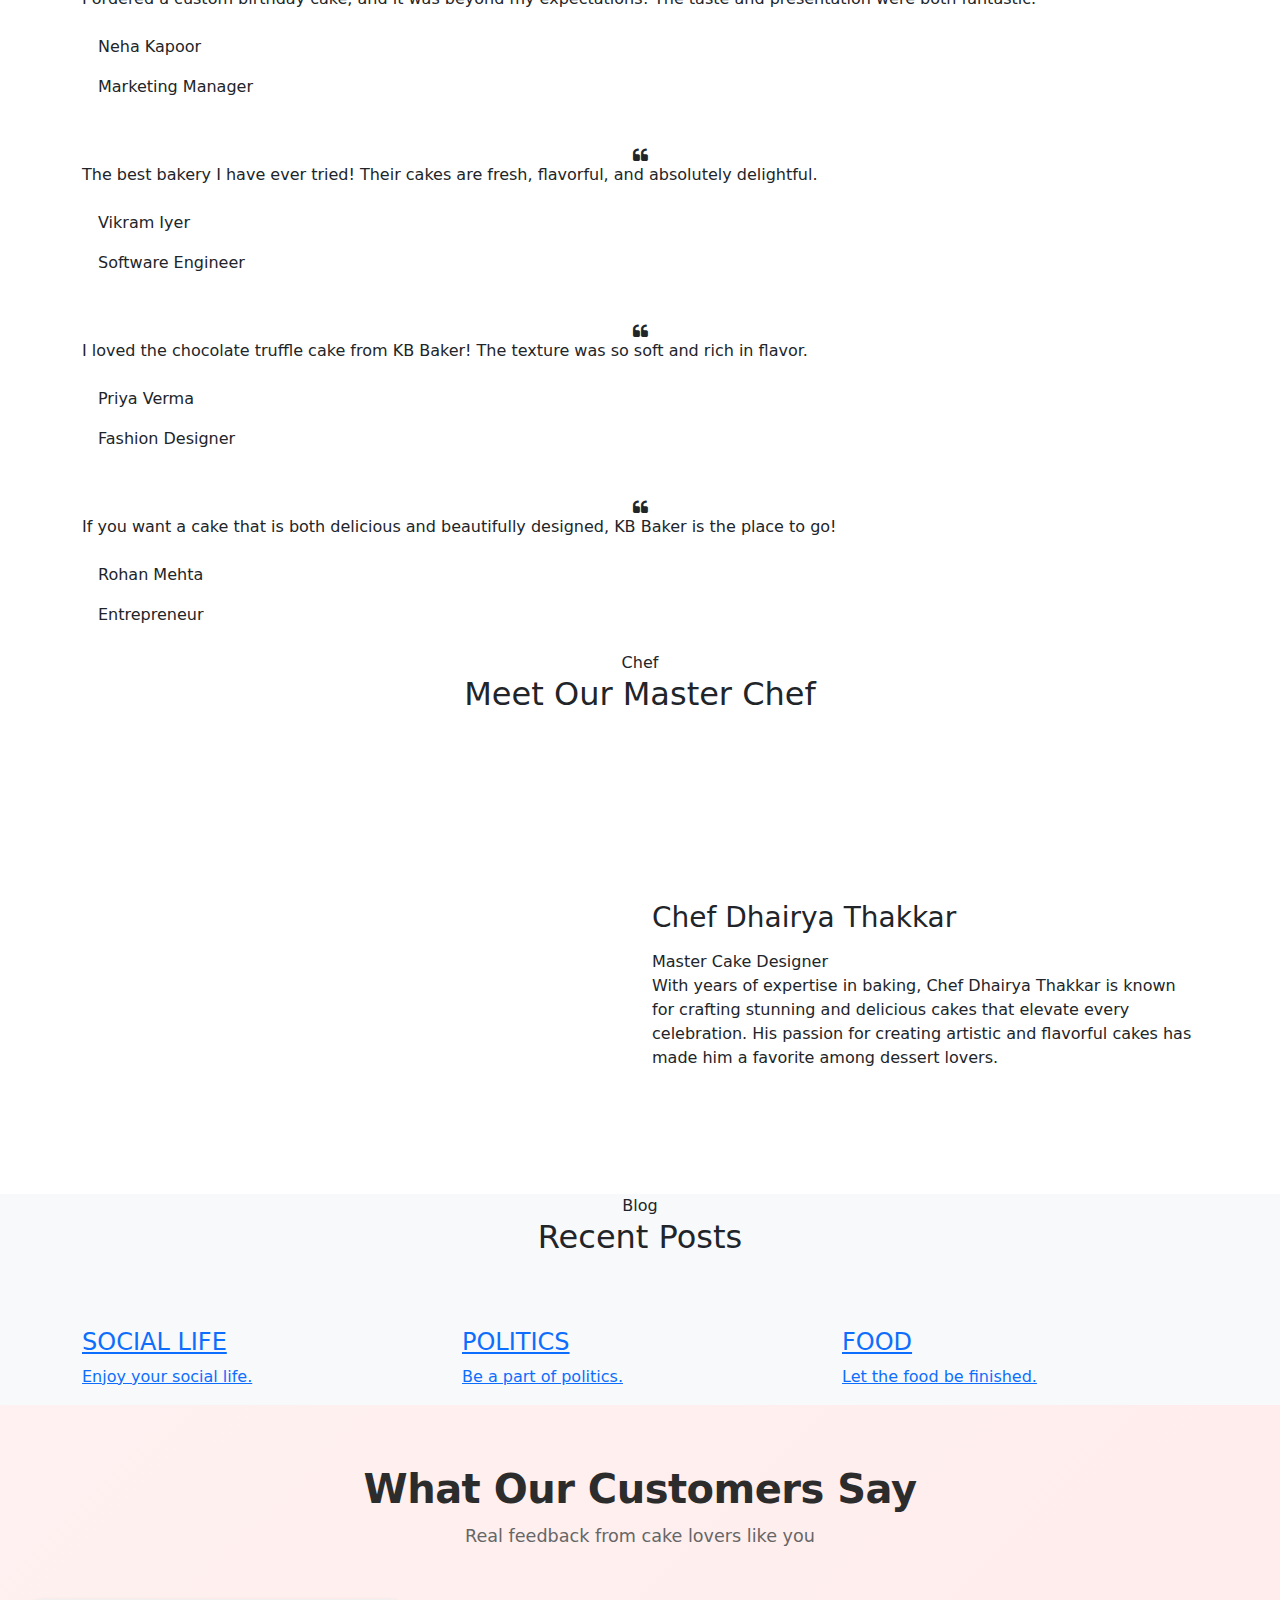
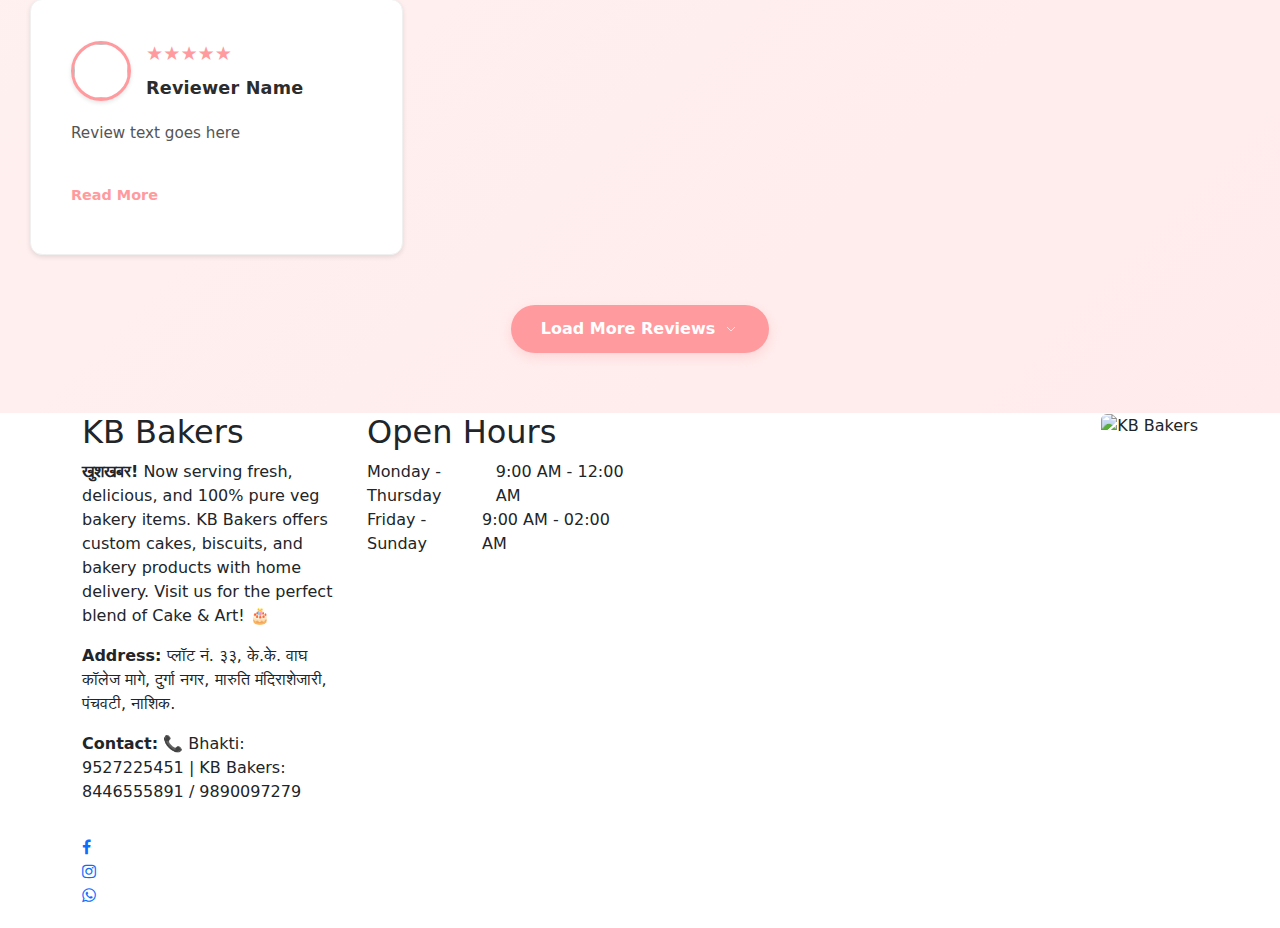
==== commit fe2b3d36: "added Review Section" ====
--- a/src/main/resources/templates/index.html
+++ b/src/main/resources/templates/index.html
@@ -32,6 +32,115 @@
 <link rel="stylesheet" href="css/style.css" />
 <title>Kb Baker</title>
 <link href="images/kb.png" rel="icon" />
+<style>
+    .reviews-section {
+        background: linear-gradient(to right, #ff9a9e, #fad0c4);
+        color: #333;
+        padding: 20px;
+    }
+
+    .reviews-container {
+        max-width: 1200px;
+        margin: 0 auto;
+    }
+
+    .review-card {
+        background: white;
+        border-radius: 10px;
+        transition: transform 0.3s ease;
+        padding: 15px;
+        margin: 10px;
+        max-width: 500px;
+        box-shadow: 0 2px 5px rgba(0,0,0,0.1);
+    }
+
+    .review-card:hover {
+        transform: scale(1.05);
+    }
+
+    .hidden-review {
+        display: none;
+    }
+
+    .review-header {
+        display: flex;
+        align-items: center;
+        margin-bottom: 10px;
+    }
+
+    .review-cake-image {
+        width: 60px;
+        height: 60px;
+        border-radius: 50%;
+        object-fit: cover;
+        margin-right: 15px;
+        border: 2px solid #ff9a9e;
+    }
+
+    .reviewer-info {
+        flex-grow: 1;
+    }
+
+    .stars {
+        font-size: 1.2rem;
+        color: #ffd700;
+        margin-bottom: 5px;
+    }
+
+    .reviewer-name {
+        font-weight: bold;
+        font-size: 1.1rem;
+        color: #333;
+    }
+
+    .review-content {
+        max-height: 100px;
+        overflow: hidden;
+        transition: max-height 0.3s ease;
+        color: #666;
+        line-height: 1.5;
+    }
+
+    .review-content.expanded {
+        max-height: 1000px;
+    }
+
+    .toggle-btn {
+        background: none;
+        border: none;
+        color: #ff9a9e;
+        cursor: pointer;
+        padding: 5px 0;
+        font-weight: bold;
+        font-size: 0.9rem;
+        display: block;
+        margin-top: 10px;
+    }
+
+    .toggle-btn:hover {
+        color: #ff6b6f;
+    }
+
+    .show-more-container {
+        text-align: center;
+        margin-top: 20px;
+    }
+
+    .show-more-btn {
+        background: #ff9a9e;
+        color: white;
+        padding: 10px 20px;
+        border: none;
+        border-radius: 5px;
+        cursor: pointer;
+        font-size: 1rem;
+        transition: background 0.3s ease;
+    }
+
+    .show-more-btn:hover {
+        background: #ff6b6f;
+    }
+</style>
 </head>
 
 <body>
@@ -407,7 +516,10 @@
 							<!-- Display Order Button Only if Cake is Available -->
 							<a th:if="${c.isAvailable}"
 								th:href="@{'/buyer/order/' + ${c.id}}" class="btn btn-warning">Order
-								Now</a> <span th:if="${!c.isAvailable}" class="text-muted">Not
+								Now</a> <a th:if="${c.isAvailable}"
+								th:href="@{'/buyer/reviews/add/' + ${c.id}}"
+								class="btn btn-warning">Add Review</a> <span
+								th:if="${!c.isAvailable}" class="text-muted">Not
 								Available</span>
 						</div>
 					</div>
@@ -652,6 +764,293 @@
 		</div>
 	</section>
 	<!-- blog section ends -->
+	
+
+<div class="reviews-section">
+    <div class="reviews-container">
+        <div class="reviews-header">
+            <h2 class="reviews-title">What Our Customers Say</h2>
+            <p class="reviews-subtitle">Real feedback from cake lovers like you</p>
+        </div>
+
+        <!-- Initial 3 reviews -->
+        <div class="reviews-grid">
+            <div th:each="review, iterStat : ${reviews}" 
+                 th:if="${iterStat.count <= 3}"
+                 class="review-card">
+                <div class="review-inner">
+                    <div class="review-header">
+                        <img th:src="@{'/cakes/' + ${review.cake.photo} ?: '/cakes/default_cake.jpg'}"
+                             th:alt="${review.cake.name} + ' photo'" 
+                             class="review-cake-image"/>
+                        <div class="reviewer-info">
+                            <div class="stars" th:text="${review.stars}">★★★★★</div>
+                            <div class="reviewer-name" th:text="${review.user.name}">Reviewer Name</div>
+                        </div>
+                    </div>
+                    <div class="review-content" th:id="'review-' + ${review.id}">
+                        <p th:text="${review.comment}">Review text goes here</p>
+                    </div>
+                    <button class="toggle-btn" 
+                            th:onclick="'toggleReview(\'' + ${review.id} + '\')'"
+                            th:text="'Read More'">Read More</button>
+                </div>
+            </div>
+        </div>
+
+        <!-- Additional reviews -->
+        <div class="additional-reviews" id="additionalReviews">
+            <div th:each="review, iterStat : ${reviews}" 
+                 th:if="${iterStat.count > 3}"
+                 class="review-card">
+                <div class="review-inner">
+                    <div class="review-header">
+                        <img th:src="@{'/cakes/' + ${review.cake.photo} ?: '/cakes/default_cake.jpg'}"
+                             th:alt="${review.cake.name} + ' photo'" 
+                             class="review-cake-image"/>
+                        <div class="reviewer-info">
+                            <div class="stars" th:text="${review.stars}">★★★★★</div>
+                            <div class="reviewer-name" th:text="${review.user.name}">Reviewer Name</div>
+                        </div>
+                    </div>
+                    <div class="review-content" th:id="'review-' + ${review.id}">
+                        <p th:text="${review.comment}">Review text goes here</p>
+                    </div>
+                    <button class="toggle-btn"
+                            th:onclick="'toggleReview(\'' + ${review.id} + '\')'"
+                            th:text="'Read More'">Read More</button>
+                </div>
+            </div>
+        </div>
+
+        <!-- Show More button -->
+        <div class="show-more-container" 
+             th:if="${#lists.size(reviews) > 3}">
+            <button id="showMoreBtn" class="show-more-btn" onclick="toggleAllReviews()">
+                <span>Load More Reviews</span>
+                <svg class="arrow-icon" width="16" height="16" viewBox="0 0 24 24" fill="none" stroke="currentColor">
+                    <path d="M6 9l6 6 6-6"/>
+                </svg>
+            </button>
+        </div>
+    </div>
+</div>
+
+<style>
+    .reviews-section {
+        background: linear-gradient(135deg, #fff1f1 0%, #ffebeb 100%);
+        padding: 60px 20px;
+        position: relative;
+        overflow: hidden;
+    }
+
+    .reviews-container {
+        max-width: 1240px;
+        margin: 0 auto;
+    }
+
+    .reviews-header {
+        text-align: center;
+        margin-bottom: 40px;
+    }
+
+    .reviews-title {
+        color: #2c2c2c;
+        font-size: 2.5rem;
+        font-weight: 700;
+        margin-bottom: 10px;
+        letter-spacing: -0.5px;
+    }
+
+    .reviews-subtitle {
+        color: #666;
+        font-size: 1.1rem;
+        font-weight: 400;
+    }
+
+    .reviews-grid,
+    .additional-reviews {
+        display: grid;
+        grid-template-columns: repeat(3, 1fr);
+        gap: 30px;
+        margin-bottom: 40px;
+    }
+
+    .additional-reviews {
+        display: none;
+    }
+
+    .additional-reviews.show {
+        display: grid;
+    }
+
+    .review-card {
+        background: #ffffff;
+        border-radius: 12px;
+        overflow: hidden;
+        transition: transform 0.3s ease, box-shadow 0.3s ease;
+        border: 1px solid #f0f0f0;
+    }
+
+    .review-card:hover {
+        transform: translateY(-8px);
+        box-shadow: 0 12px 24px rgba(0,0,0,0.1);
+    }
+
+    .review-inner {
+        padding: 25px;
+    }
+
+    .review-header {
+        display: flex;
+        align-items: center;
+        margin-bottom: 20px;
+    }
+
+    .review-cake-image {
+        width: 60px;
+        height: 60px;
+        border-radius: 50%;
+        object-fit: cover;
+        margin-right: 15px;
+        border: 3px solid #ff9a9e;
+        box-shadow: 0 2px 4px rgba(0,0,0,0.1);
+    }
+
+    .reviewer-info {
+        flex-grow: 1;
+    }
+
+    .stars {
+        font-size: 1.2rem;
+        color: #ff9a9e;
+        margin-bottom: 6px;
+        unicode-bidi: bidi-override;
+    }
+
+    .reviewer-name {
+        font-weight: 600;
+        font-size: 1.1rem;
+        color: #2c2c2c;
+        letter-spacing: 0.2px;
+    }
+
+    .review-content {
+        max-height: 80px;
+        overflow: hidden;
+        transition: max-height 0.4s ease;
+        color: #555;
+        font-size: 0.95rem;
+        line-height: 1.6;
+    }
+
+    .review-content.expanded {
+        max-height: 600px;
+    }
+
+    .toggle-btn {
+        background: none;
+        border: none;
+        color: #ff9a9e;
+        cursor: pointer;
+        font-weight: 600;
+        font-size: 0.9rem;
+        padding: 8px 0;
+        margin-top: 15px;
+        transition: color 0.3s ease;
+        display: block;
+        width: 100%;
+        text-align: left;
+    }
+
+    .toggle-btn:hover {
+        color: #ff6b6f;
+    }
+
+    .show-more-container {
+        text-align: center;
+    }
+
+    .show-more-btn {
+        background: #ff9a9e;
+        color: #ffffff;
+        padding: 12px 30px;
+        border: none;
+        border-radius: 30px;
+        cursor: pointer;
+        font-size: 1rem;
+        font-weight: 600;
+        display: inline-flex;
+        align-items: center;
+        gap: 8px;
+        transition: all 0.3s ease;
+        box-shadow: 0 4px 12px rgba(255,154,158,0.3);
+    }
+
+    .show-more-btn:hover {
+        background: #ff6b6f;
+        transform: translateY(-2px);
+        box-shadow: 0 6px 16px rgba(255,154,158,0.4);
+    }
+
+    .arrow-icon {
+        transition: transform 0.3s ease;
+    }
+
+    .show-more-btn.active .arrow-icon {
+        transform: rotate(180deg);
+    }
+
+    @media (max-width: 991px) {
+        .reviews-grid,
+        .additional-reviews {
+            grid-template-columns: repeat(2, 1fr);
+        }
+    }
+
+    @media (max-width: 767px) {
+        .reviews-grid,
+        .additional-reviews {
+            grid-template-columns: 1fr;
+        }
+        
+        .reviews-title {
+            font-size: 2rem;
+        }
+    }
+</style>
+
+<script>
+    function toggleReview(reviewId) {
+        const content = document.getElementById('review-' + reviewId);
+        const button = content.nextElementSibling;
+        
+        if (content.classList.contains('expanded')) {
+            content.classList.remove('expanded');
+            button.textContent = 'Read More';
+        } else {
+            content.classList.add('expanded');
+            button.textContent = 'Read Less';
+        }
+    }
+
+    function toggleAllReviews() {
+        const additionalReviews = document.getElementById('additionalReviews');
+        const button = document.getElementById('showMoreBtn');
+        const arrow = button.querySelector('.arrow-icon');
+        
+        if (additionalReviews.classList.contains('show')) {
+            additionalReviews.classList.remove('show');
+            button.classList.remove('active');
+            button.querySelector('span').textContent = 'Load More Reviews';
+        } else {
+            additionalReviews.classList.add('show');
+            button.classList.add('active');
+            button.querySelector('span').textContent = 'Show Less Reviews';
+        }
+    }
+</script>
+
 
 	<!-- User Info Modal -->
 	<div class="modal fade" id="userInfoModal" tabindex="-1"
@@ -692,45 +1091,48 @@
 			</div>
 		</div>
 	</div>
-	
+
 	<!-- My Orders Modal -->
-<div class="modal fade" id="myOrdersModal" tabindex="-1" aria-labelledby="myOrdersModalLabel" aria-hidden="true">
-    <div class="modal-dialog modal-lg">
-        <div class="modal-content">
-            <div class="modal-header">
-                <h5 class="modal-title" id="myOrdersModalLabel">My Orders</h5>
-                <button type="button" class="btn-close" data-bs-dismiss="modal" aria-label="Close"></button>
-            </div>
-            <div class="modal-body">
-                <table class="table table-striped">
-                    <thead class="table-dark">
-                        <tr>
-                            <th>Order ID</th>
-                            <th>Time</th>
-                            <th>Cake Name</th>
-                            <th>Status</th>
-                        </tr>
-                    </thead>
-                    <tbody>
-                        <tr th:each="order : ${myOrders}">
-                            <td th:text="${order.id}"></td>
-                            <td th:text="${order.time}"></td>
-                            <td th:text="${order.cake.name}"></td>
-                            <td>
-                                <span th:if="${order.isConfirm}" class="badge bg-success">Confirmed</span>
-                                <span th:unless="${order.isConfirm}" class="badge bg-warning">Pending</span>
-                            </td>
-                        </tr>
-                    </tbody>
-                </table>
-            </div>
-            <div class="modal-footer">
-                <button type="button" class="btn btn-secondary" data-bs-dismiss="modal">Close</button>
-            </div>
-        </div>
-    </div>
-</div>
-	
+	<div class="modal fade" id="myOrdersModal" tabindex="-1"
+		aria-labelledby="myOrdersModalLabel" aria-hidden="true">
+		<div class="modal-dialog modal-lg">
+			<div class="modal-content">
+				<div class="modal-header">
+					<h5 class="modal-title" id="myOrdersModalLabel">My Orders</h5>
+					<button type="button" class="btn-close" data-bs-dismiss="modal"
+						aria-label="Close"></button>
+				</div>
+				<div class="modal-body">
+					<table class="table table-striped">
+						<thead class="table-dark">
+							<tr>
+								<th>Order ID</th>
+								<th>Time</th>
+								<th>Cake Name</th>
+								<th>Status</th>
+							</tr>
+						</thead>
+						<tbody>
+							<tr th:each="order : ${myOrders}">
+								<td th:text="${order.id}"></td>
+								<td th:text="${order.time}"></td>
+								<td th:text="${order.cake.name}"></td>
+								<td><span th:if="${order.isConfirm}"
+									class="badge bg-success">Confirmed</span> <span
+									th:unless="${order.isConfirm}" class="badge bg-warning">Pending</span>
+								</td>
+							</tr>
+						</tbody>
+					</table>
+				</div>
+				<div class="modal-footer">
+					<button type="button" class="btn btn-secondary"
+						data-bs-dismiss="modal">Close</button>
+				</div>
+			</div>
+		</div>
+	</div>
+
 
 	<!-- Footer Section Starts -->
 	<section class="ftco-footer ftco-bg-dark ftco-section">
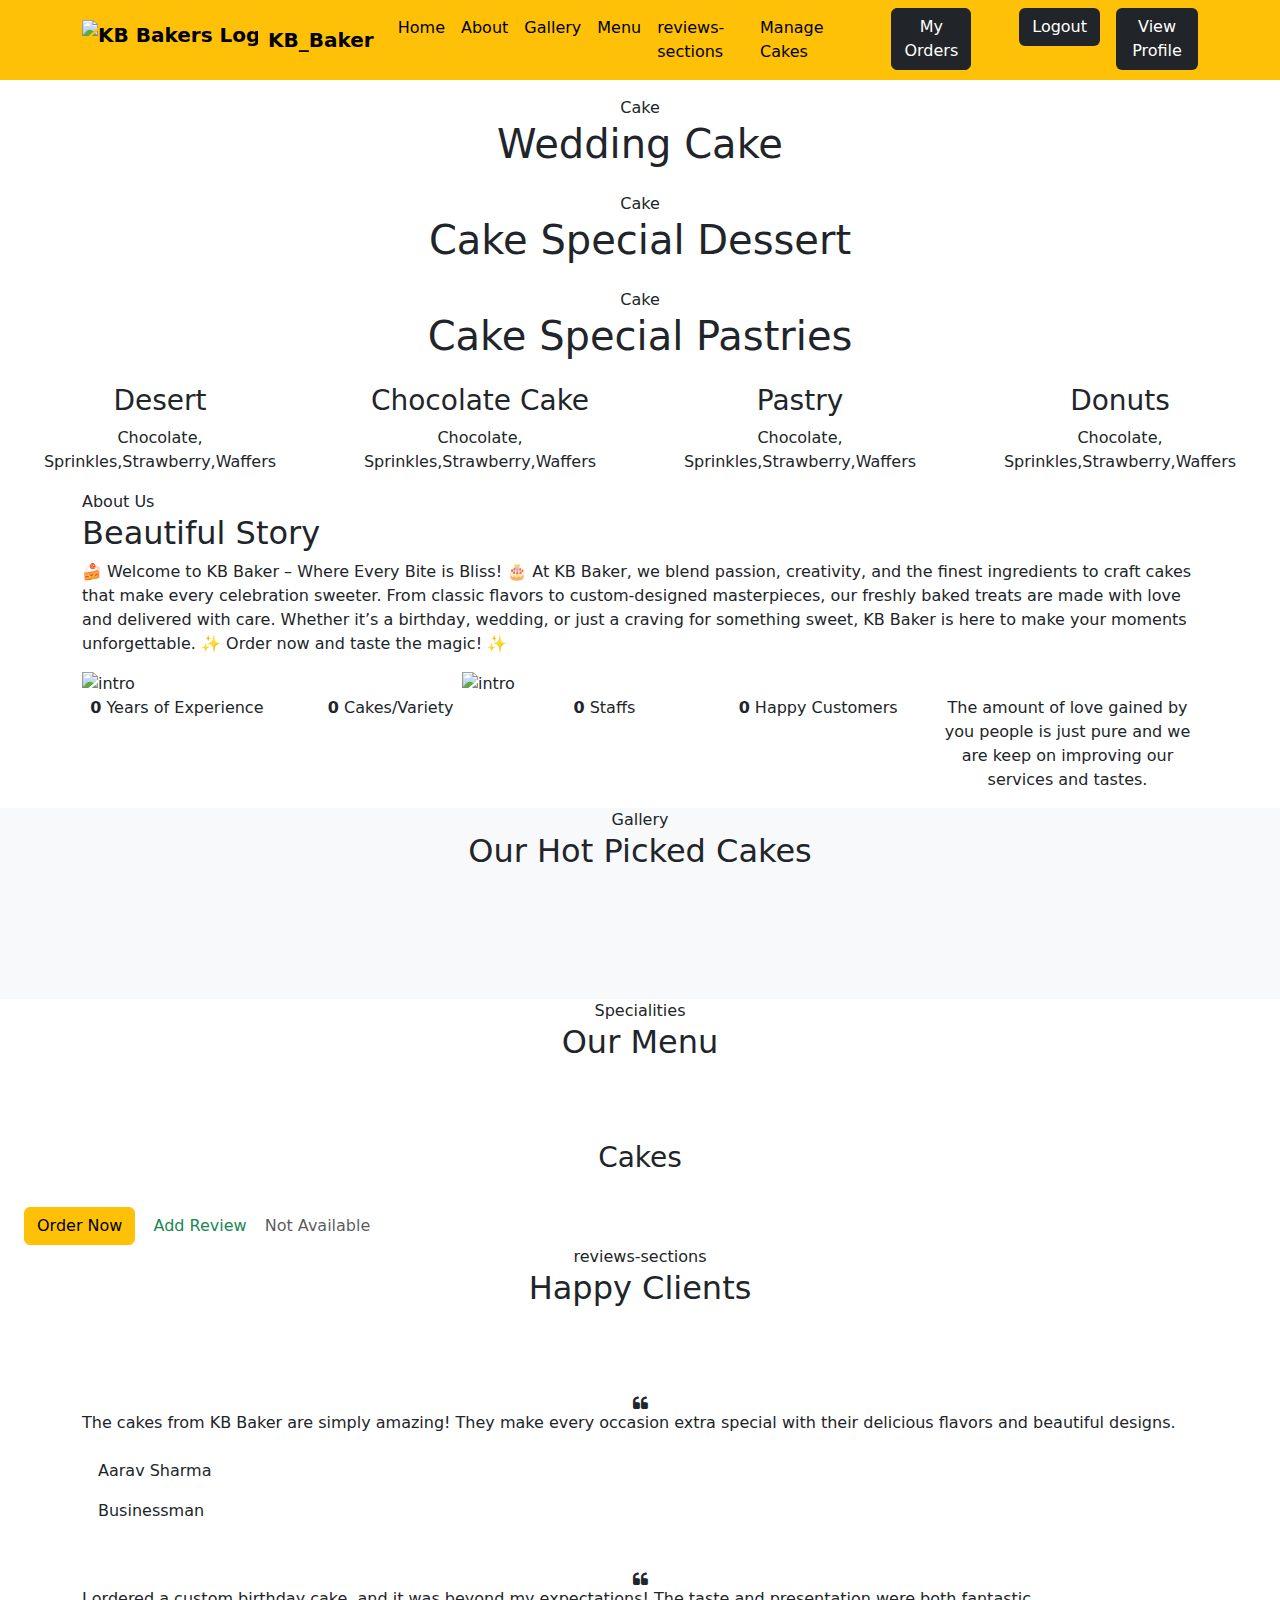
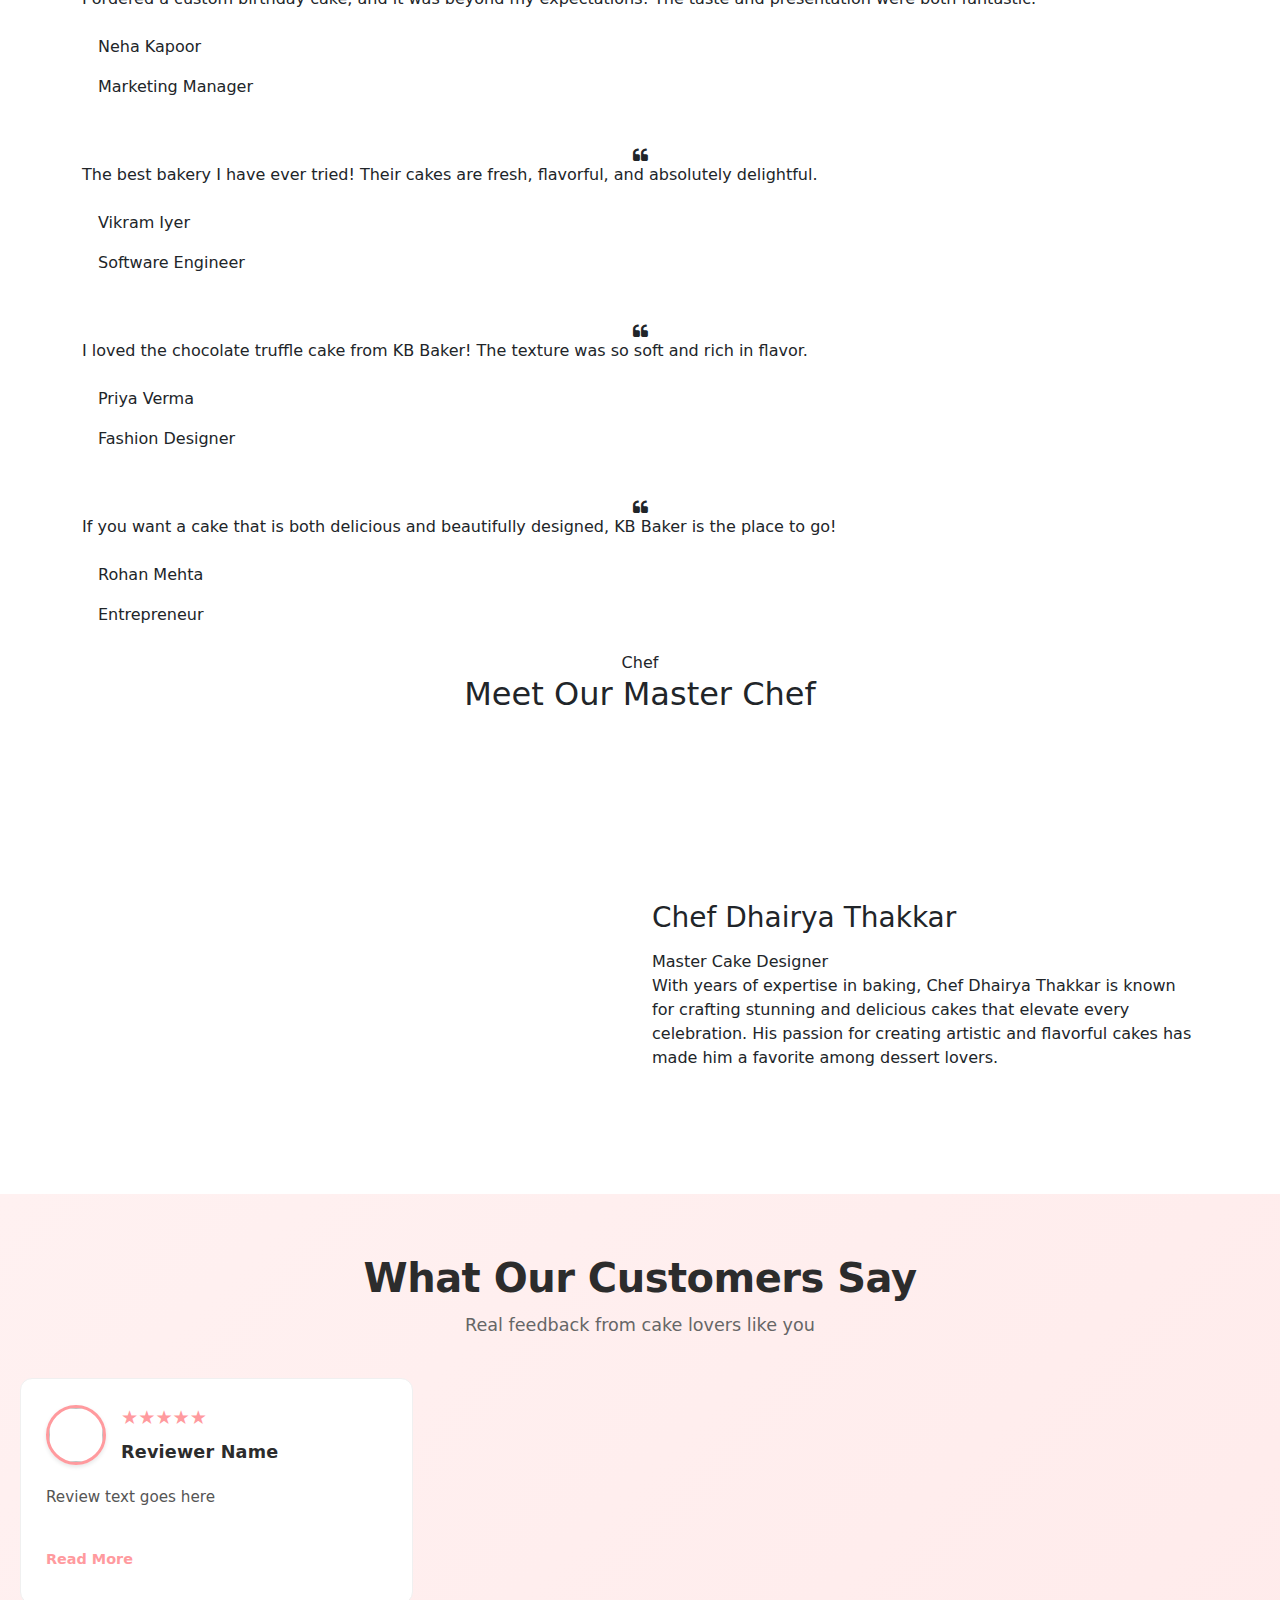
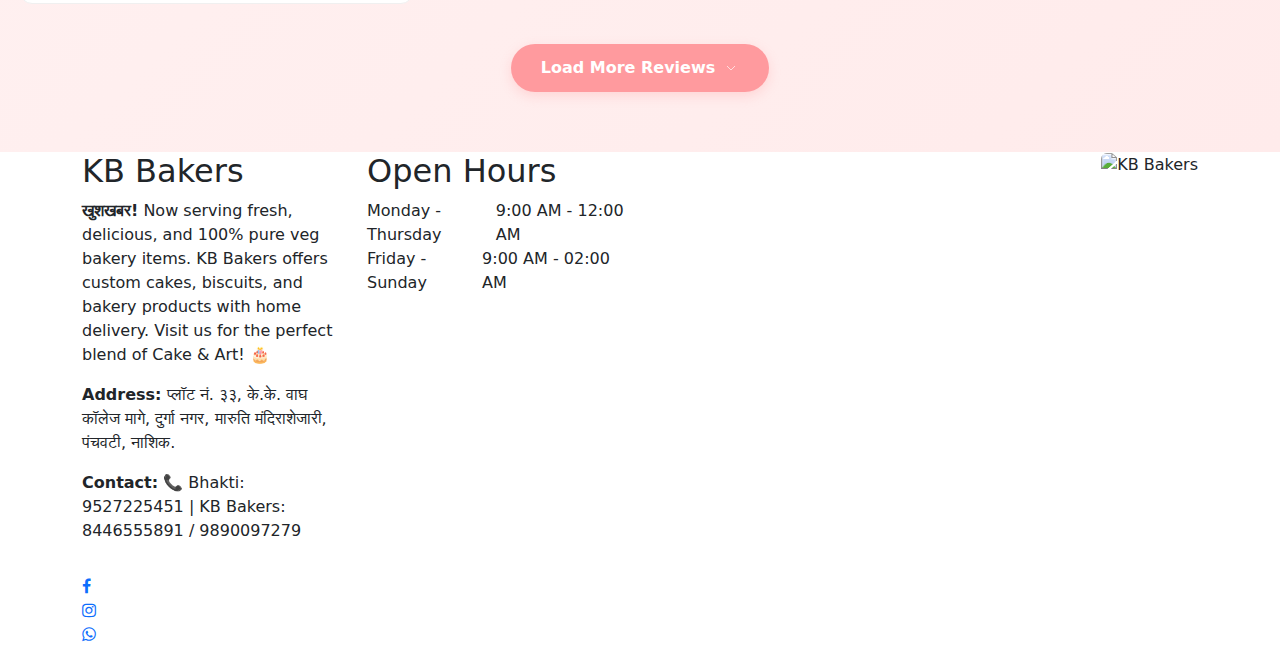
==== commit 05e8ec88: "Add Cancel Order section" ====
--- a/src/main/resources/templates/index.html
+++ b/src/main/resources/templates/index.html
@@ -33,113 +33,183 @@
 <title>Kb Baker</title>
 <link href="images/kb.png" rel="icon" />
 <style>
-    .reviews-section {
-        background: linear-gradient(to right, #ff9a9e, #fad0c4);
-        color: #333;
-        padding: 20px;
-    }
-
-    .reviews-container {
-        max-width: 1200px;
-        margin: 0 auto;
-    }
-
-    .review-card {
-        background: white;
-        border-radius: 10px;
-        transition: transform 0.3s ease;
-        padding: 15px;
-        margin: 10px;
-        max-width: 500px;
-        box-shadow: 0 2px 5px rgba(0,0,0,0.1);
-    }
-
-    .review-card:hover {
-        transform: scale(1.05);
-    }
-
-    .hidden-review {
-        display: none;
-    }
-
-    .review-header {
-        display: flex;
-        align-items: center;
-        margin-bottom: 10px;
-    }
-
-    .review-cake-image {
-        width: 60px;
-        height: 60px;
-        border-radius: 50%;
-        object-fit: cover;
-        margin-right: 15px;
-        border: 2px solid #ff9a9e;
-    }
-
-    .reviewer-info {
-        flex-grow: 1;
-    }
-
-    .stars {
-        font-size: 1.2rem;
-        color: #ffd700;
-        margin-bottom: 5px;
-    }
-
-    .reviewer-name {
-        font-weight: bold;
-        font-size: 1.1rem;
-        color: #333;
-    }
-
-    .review-content {
-        max-height: 100px;
-        overflow: hidden;
-        transition: max-height 0.3s ease;
-        color: #666;
-        line-height: 1.5;
-    }
-
-    .review-content.expanded {
-        max-height: 1000px;
-    }
-
-    .toggle-btn {
-        background: none;
-        border: none;
-        color: #ff9a9e;
-        cursor: pointer;
-        padding: 5px 0;
-        font-weight: bold;
-        font-size: 0.9rem;
-        display: block;
-        margin-top: 10px;
-    }
-
-    .toggle-btn:hover {
-        color: #ff6b6f;
-    }
-
-    .show-more-container {
-        text-align: center;
-        margin-top: 20px;
-    }
-
-    .show-more-btn {
-        background: #ff9a9e;
-        color: white;
-        padding: 10px 20px;
-        border: none;
-        border-radius: 5px;
-        cursor: pointer;
-        font-size: 1rem;
-        transition: background 0.3s ease;
-    }
-
-    .show-more-btn:hover {
-        background: #ff6b6f;
-    }
+.reviews-section {
+	background: linear-gradient(135deg, #fff1f1 0%, #ffebeb 100%);
+	padding: 60px 20px;
+	position: relative;
+	overflow: hidden;
+}
+
+.reviews-container {
+	max-width: 1240px;
+	margin: 0 auto;
+}
+
+.reviews-header {
+	text-align: center;
+	margin-bottom: 40px;
+}
+
+.reviews-title {
+	color: #2c2c2c;
+	font-size: 2.5rem;
+	font-weight: 700;
+	margin-bottom: 10px;
+	letter-spacing: -0.5px;
+}
+
+.reviews-subtitle {
+	color: #666;
+	font-size: 1.1rem;
+	font-weight: 400;
+}
+
+.reviews-grid, .additional-reviews {
+	display: grid;
+	grid-template-columns: repeat(3, 1fr);
+	gap: 30px;
+	margin-bottom: 40px;
+}
+
+.additional-reviews {
+	display: none;
+}
+
+.additional-reviews.show {
+	display: grid;
+}
+
+.review-card {
+	background: #ffffff;
+	border-radius: 12px;
+	overflow: hidden;
+	transition: transform 0.3s ease, box-shadow 0.3s ease;
+	border: 1px solid #f0f0f0;
+}
+
+.review-card:hover {
+	transform: translateY(-8px);
+	box-shadow: 0 12px 24px rgba(0, 0, 0, 0.1);
+}
+
+.review-inner {
+	padding: 25px;
+}
+
+.review-header {
+	display: flex;
+	align-items: center;
+	margin-bottom: 20px;
+}
+
+.review-cake-image {
+	width: 60px;
+	height: 60px;
+	border-radius: 50%;
+	object-fit: cover;
+	margin-right: 15px;
+	border: 3px solid #ff9a9e;
+	box-shadow: 0 2px 4px rgba(0, 0, 0, 0.1);
+}
+
+.reviewer-info {
+	flex-grow: 1;
+}
+
+.stars {
+	font-size: 1.2rem;
+	color: #ff9a9e;
+	margin-bottom: 6px;
+	unicode-bidi: bidi-override;
+}
+
+.reviewer-name {
+	font-weight: 600;
+	font-size: 1.1rem;
+	color: #2c2c2c;
+	letter-spacing: 0.2px;
+}
+
+.review-content {
+	max-height: 80px;
+	overflow: hidden;
+	transition: max-height 0.4s ease;
+	color: #555;
+	font-size: 0.95rem;
+	line-height: 1.6;
+}
+
+.review-content.expanded {
+	max-height: 600px;
+}
+
+.toggle-btn {
+	background: none;
+	border: none;
+	color: #ff9a9e;
+	cursor: pointer;
+	font-weight: 600;
+	font-size: 0.9rem;
+	padding: 8px 0;
+	margin-top: 15px;
+	transition: color 0.3s ease;
+	display: block;
+	width: 100%;
+	text-align: left;
+}
+
+.toggle-btn:hover {
+	color: #ff6b6f;
+}
+
+.show-more-container {
+	text-align: center;
+}
+
+.show-more-btn {
+	background: #ff9a9e;
+	color: #ffffff;
+	padding: 12px 30px;
+	border: none;
+	border-radius: 30px;
+	cursor: pointer;
+	font-size: 1rem;
+	font-weight: 600;
+	display: inline-flex;
+	align-items: center;
+	gap: 8px;
+	transition: all 0.3s ease;
+	box-shadow: 0 4px 12px rgba(255, 154, 158, 0.3);
+}
+
+.show-more-btn:hover {
+	background: #ff6b6f;
+	transform: translateY(-2px);
+	box-shadow: 0 6px 16px rgba(255, 154, 158, 0.4);
+}
+
+.arrow-icon {
+	transition: transform 0.3s ease;
+}
+
+.show-more-btn.active .arrow-icon {
+	transform: rotate(180deg);
+}
+
+@media ( max-width : 991px) {
+	.reviews-grid, .additional-reviews {
+		grid-template-columns: repeat(2, 1fr);
+	}
+}
+
+@media ( max-width : 767px) {
+	.reviews-grid, .additional-reviews {
+		grid-template-columns: 1fr;
+	}
+	.reviews-title {
+		font-size: 2rem;
+	}
+}
 </style>
 </head>
 
@@ -171,8 +241,8 @@
 						class="nav-link text-black">Gallery</a></li>
 					<li class="nav-item"><a href="#menu"
 						class="nav-link text-black">Menu</a></li>
-					<li class="nav-item"><a href="#testimonial"
-						class="nav-link text-black">Testimonials</a></li>
+					<li class="nav-item"><a href="#reviews-section"
+						class="nav-link text-black">reviews-sections</a></li>
 					<li th:if="${user.role}=='ROLE_ADMIN'" class="nav-item pe-5">
 						<a href="/admin/dashboard" class="nav-link text-black">Manage
 							Cakes</a>
@@ -518,7 +588,7 @@
 								th:href="@{'/buyer/order/' + ${c.id}}" class="btn btn-warning">Order
 								Now</a> <a th:if="${c.isAvailable}"
 								th:href="@{'/buyer/reviews/add/' + ${c.id}}"
-								class="btn btn-warning">Add Review</a> <span
+								class="btn text-success">Add Review</a> <span
 								th:if="${!c.isAvailable}" class="text-muted">Not
 								Available</span>
 						</div>
@@ -529,15 +599,15 @@
 	</section>
 	<!-- menu section ends -->
 
-	<!-- testimonial section starts -->
-	<section class="ftco-section testimony-section img" id="testimonial"
+	<!-- reviews-section section starts -->
+	<section class="ftco-section testimony-section img" id="reviews-section"
 		style="background-image: url(images/bg_1.jpg)">
 		<div class="overlay"></div>
 		<div class="container">
 			<div class="row justify-content-center mb-5">
 				<div
 					class="col-md-7 text-center heading-section heading-section-white ftco-animate">
-					<span class="subheading">Testimonials</span>
+					<span class="subheading">reviews-sections</span>
 					<h2 class="mb-3">Happy Clients</h2>
 				</div>
 			</div>
@@ -653,7 +723,7 @@
 	</section>
 
 
-	<!-- testimonial section ends -->
+	<!-- reviews-section section ends -->
 
 	<!-- staff section --- chef starts -->
 
@@ -694,333 +764,84 @@
 
 	<!-- order a cake section ends -->
 
-	<!-- blog section starts -->
-	<section class="ftco-section bg-light" id="blog">
-		<div class="container">
-			<div class="row justify-content-center mb-5">
-				<div class="col-md-7 text-center heading-section ftco-animate">
-					<span class="subheading">Blog</span>
-					<h2 class="mb-4">Recent Posts</h2>
-				</div>
-			</div>
-			<div class="row">
-				<div class="col-lg-4">
-					<div class="single-cat-widget">
-						<div class="content relative">
-							<div class="overlay overlay-bg"></div>
-							<a href="#" target="_blank">
-								<div class="thumb">
-									<img src="images/cat-widget1.jpg" alt=""
-										class="content-image img-fluid d-block mx-auto" />
-								</div>
-								<div class="content-details">
-									<h4 class="content-title mx-auto text-uppercase">Social
-										Life</h4>
-									<span></span>
-									<p>Enjoy your social life.</p>
-								</div>
-							</a>
-						</div>
-					</div>
-				</div>
-				<div class="col-lg-4">
-					<div class="single-cat-widget">
-						<div class="content relative">
-							<div class="overlay overlay-bg"></div>
-							<a href="#" target="_blank">
-								<div class="thumb">
-									<img src="images/cat-widget2.jpg" alt=""
-										class="content-image img-fluid d-block mx-auto" />
-								</div>
-								<div class="content-details">
-									<h4 class="content-title mx-auto text-uppercase">Politics
-									</h4>
-									<span></span>
-									<p>Be a part of politics.</p>
-								</div>
-							</a>
-						</div>
-					</div>
-				</div>
-				<div class="col-lg-4">
-					<div class="single-cat-widget">
-						<div class="content relative">
-							<div class="overlay overlay-bg"></div>
-							<a href="#" target="_blank">
-								<div class="thumb">
-									<img src="images/cat-widget3.jpg" alt=""
-										class="content-image img-fluid d-block mx-auto" />
-								</div>
-								<div class="content-details">
-									<h4 class="content-title mx-auto text-uppercase">Food</h4>
-									<span></span>
-									<p>Let the food be finished.</p>
-								</div>
-							</a>
-						</div>
-					</div>
-				</div>
-			</div>
-		</div>
-	</section>
-	<!-- blog section ends -->
-	
-
-<div class="reviews-section">
-    <div class="reviews-container">
-        <div class="reviews-header">
-            <h2 class="reviews-title">What Our Customers Say</h2>
-            <p class="reviews-subtitle">Real feedback from cake lovers like you</p>
-        </div>
-
-        <!-- Initial 3 reviews -->
-        <div class="reviews-grid">
-            <div th:each="review, iterStat : ${reviews}" 
-                 th:if="${iterStat.count <= 3}"
-                 class="review-card">
-                <div class="review-inner">
-                    <div class="review-header">
-                        <img th:src="@{'/cakes/' + ${review.cake.photo} ?: '/cakes/default_cake.jpg'}"
-                             th:alt="${review.cake.name} + ' photo'" 
-                             class="review-cake-image"/>
-                        <div class="reviewer-info">
-                            <div class="stars" th:text="${review.stars}">★★★★★</div>
-                            <div class="reviewer-name" th:text="${review.user.name}">Reviewer Name</div>
-                        </div>
-                    </div>
-                    <div class="review-content" th:id="'review-' + ${review.id}">
-                        <p th:text="${review.comment}">Review text goes here</p>
-                    </div>
-                    <button class="toggle-btn" 
-                            th:onclick="'toggleReview(\'' + ${review.id} + '\')'"
-                            th:text="'Read More'">Read More</button>
-                </div>
-            </div>
-        </div>
-
-        <!-- Additional reviews -->
-        <div class="additional-reviews" id="additionalReviews">
-            <div th:each="review, iterStat : ${reviews}" 
-                 th:if="${iterStat.count > 3}"
-                 class="review-card">
-                <div class="review-inner">
-                    <div class="review-header">
-                        <img th:src="@{'/cakes/' + ${review.cake.photo} ?: '/cakes/default_cake.jpg'}"
-                             th:alt="${review.cake.name} + ' photo'" 
-                             class="review-cake-image"/>
-                        <div class="reviewer-info">
-                            <div class="stars" th:text="${review.stars}">★★★★★</div>
-                            <div class="reviewer-name" th:text="${review.user.name}">Reviewer Name</div>
-                        </div>
-                    </div>
-                    <div class="review-content" th:id="'review-' + ${review.id}">
-                        <p th:text="${review.comment}">Review text goes here</p>
-                    </div>
-                    <button class="toggle-btn"
-                            th:onclick="'toggleReview(\'' + ${review.id} + '\')'"
-                            th:text="'Read More'">Read More</button>
-                </div>
-            </div>
-        </div>
-
-        <!-- Show More button -->
-        <div class="show-more-container" 
-             th:if="${#lists.size(reviews) > 3}">
-            <button id="showMoreBtn" class="show-more-btn" onclick="toggleAllReviews()">
-                <span>Load More Reviews</span>
-                <svg class="arrow-icon" width="16" height="16" viewBox="0 0 24 24" fill="none" stroke="currentColor">
-                    <path d="M6 9l6 6 6-6"/>
+
+	<div class="reviews-section">
+		<div class="reviews-container">
+			<div class="reviews-header">
+				<h2 class="reviews-title">What Our Customers Say</h2>
+				<p class="reviews-subtitle">Real feedback from cake lovers like
+					you</p>
+			</div>
+
+			<!-- Initial 3 reviews -->
+			<div class="reviews-grid">
+				<div th:each="review, iterStat : ${reviews}"
+					th:if="${iterStat.count <= 3}" class="review-card">
+					<div class="review-inner">
+						<div class="review-header">
+							<img
+								th:src="@{'/cakes/' + ${review.cake.photo} ?: '/cakes/default_cake.jpg'}"
+								th:alt="${review.cake.name} + ' photo'"
+								class="review-cake-image" />
+							<div class="reviewer-info">
+								<div class="stars" th:text="${review.stars}">★★★★★</div>
+								<div class="reviewer-name" th:text="${review.user.name}">Reviewer
+									Name</div>
+							</div>
+						</div>
+						<div class="review-content" th:id="'review-' + ${review.id}">
+							<p th:text="${review.comment}">Review text goes here</p>
+						</div>
+						<button class="toggle-btn"
+							th:onclick="'toggleReview(\'' + ${review.id} + '\')'"
+							th:text="'Read More'">Read More</button>
+					</div>
+				</div>
+			</div>
+
+			<!-- Additional reviews -->
+			<div class="additional-reviews" id="additionalReviews">
+				<div th:each="review, iterStat : ${reviews}"
+					th:if="${iterStat.count > 3}" class="review-card">
+					<div class="review-inner">
+						<div class="review-header">
+							<img
+								th:src="@{'/cakes/' + ${review.cake.photo} ?: '/cakes/default_cake.jpg'}"
+								th:alt="${review.cake.name} + ' photo'"
+								class="review-cake-image" />
+							<div class="reviewer-info">
+								<div class="stars" th:text="${review.stars}">★★★★★</div>
+								<div class="reviewer-name" th:text="${review.user.name}">Reviewer
+									Name</div>
+							</div>
+						</div>
+						<div class="review-content" th:id="'review-' + ${review.id}">
+							<p th:text="${review.comment}">Review text goes here</p>
+						</div>
+						<button class="toggle-btn"
+							th:onclick="'toggleReview(\'' + ${review.id} + '\')'"
+							th:text="'Read More'">Read More</button>
+					</div>
+				</div>
+			</div>
+
+			<!-- Show More button -->
+			<div class="show-more-container" th:if="${#lists.size(reviews) > 3}">
+				<button id="showMoreBtn" class="show-more-btn"
+					onclick="toggleAllReviews()">
+					<span>Load More Reviews</span>
+					<svg class="arrow-icon" width="16" height="16" viewBox="0 0 24 24"
+						fill="none" stroke="currentColor">
+                    <path d="M6 9l6 6 6-6" />
                 </svg>
-            </button>
-        </div>
-    </div>
-</div>
-
-<style>
-    .reviews-section {
-        background: linear-gradient(135deg, #fff1f1 0%, #ffebeb 100%);
-        padding: 60px 20px;
-        position: relative;
-        overflow: hidden;
-    }
-
-    .reviews-container {
-        max-width: 1240px;
-        margin: 0 auto;
-    }
-
-    .reviews-header {
-        text-align: center;
-        margin-bottom: 40px;
-    }
-
-    .reviews-title {
-        color: #2c2c2c;
-        font-size: 2.5rem;
-        font-weight: 700;
-        margin-bottom: 10px;
-        letter-spacing: -0.5px;
-    }
-
-    .reviews-subtitle {
-        color: #666;
-        font-size: 1.1rem;
-        font-weight: 400;
-    }
-
-    .reviews-grid,
-    .additional-reviews {
-        display: grid;
-        grid-template-columns: repeat(3, 1fr);
-        gap: 30px;
-        margin-bottom: 40px;
-    }
-
-    .additional-reviews {
-        display: none;
-    }
-
-    .additional-reviews.show {
-        display: grid;
-    }
-
-    .review-card {
-        background: #ffffff;
-        border-radius: 12px;
-        overflow: hidden;
-        transition: transform 0.3s ease, box-shadow 0.3s ease;
-        border: 1px solid #f0f0f0;
-    }
-
-    .review-card:hover {
-        transform: translateY(-8px);
-        box-shadow: 0 12px 24px rgba(0,0,0,0.1);
-    }
-
-    .review-inner {
-        padding: 25px;
-    }
-
-    .review-header {
-        display: flex;
-        align-items: center;
-        margin-bottom: 20px;
-    }
-
-    .review-cake-image {
-        width: 60px;
-        height: 60px;
-        border-radius: 50%;
-        object-fit: cover;
-        margin-right: 15px;
-        border: 3px solid #ff9a9e;
-        box-shadow: 0 2px 4px rgba(0,0,0,0.1);
-    }
-
-    .reviewer-info {
-        flex-grow: 1;
-    }
-
-    .stars {
-        font-size: 1.2rem;
-        color: #ff9a9e;
-        margin-bottom: 6px;
-        unicode-bidi: bidi-override;
-    }
-
-    .reviewer-name {
-        font-weight: 600;
-        font-size: 1.1rem;
-        color: #2c2c2c;
-        letter-spacing: 0.2px;
-    }
-
-    .review-content {
-        max-height: 80px;
-        overflow: hidden;
-        transition: max-height 0.4s ease;
-        color: #555;
-        font-size: 0.95rem;
-        line-height: 1.6;
-    }
-
-    .review-content.expanded {
-        max-height: 600px;
-    }
-
-    .toggle-btn {
-        background: none;
-        border: none;
-        color: #ff9a9e;
-        cursor: pointer;
-        font-weight: 600;
-        font-size: 0.9rem;
-        padding: 8px 0;
-        margin-top: 15px;
-        transition: color 0.3s ease;
-        display: block;
-        width: 100%;
-        text-align: left;
-    }
-
-    .toggle-btn:hover {
-        color: #ff6b6f;
-    }
-
-    .show-more-container {
-        text-align: center;
-    }
-
-    .show-more-btn {
-        background: #ff9a9e;
-        color: #ffffff;
-        padding: 12px 30px;
-        border: none;
-        border-radius: 30px;
-        cursor: pointer;
-        font-size: 1rem;
-        font-weight: 600;
-        display: inline-flex;
-        align-items: center;
-        gap: 8px;
-        transition: all 0.3s ease;
-        box-shadow: 0 4px 12px rgba(255,154,158,0.3);
-    }
-
-    .show-more-btn:hover {
-        background: #ff6b6f;
-        transform: translateY(-2px);
-        box-shadow: 0 6px 16px rgba(255,154,158,0.4);
-    }
-
-    .arrow-icon {
-        transition: transform 0.3s ease;
-    }
-
-    .show-more-btn.active .arrow-icon {
-        transform: rotate(180deg);
-    }
-
-    @media (max-width: 991px) {
-        .reviews-grid,
-        .additional-reviews {
-            grid-template-columns: repeat(2, 1fr);
-        }
-    }
-
-    @media (max-width: 767px) {
-        .reviews-grid,
-        .additional-reviews {
-            grid-template-columns: 1fr;
-        }
-        
-        .reviews-title {
-            font-size: 2rem;
-        }
-    }
-</style>
-
-<script>
+				</button>
+			</div>
+		</div>
+	</div>
+
+
+
+	<script>
     function toggleReview(reviewId) {
         const content = document.getElementById('review-' + reviewId);
         const button = content.nextElementSibling;
@@ -1110,6 +931,7 @@
 								<th>Time</th>
 								<th>Cake Name</th>
 								<th>Status</th>
+								<th>Cancel</th>
 							</tr>
 						</thead>
 						<tbody>
@@ -1121,6 +943,8 @@
 									class="badge bg-success">Confirmed</span> <span
 									th:unless="${order.isConfirm}" class="badge bg-warning">Pending</span>
 								</td>
+								<td><a th:if="${order.isConfirm == false}" class="btn bg-warning" th:href="@{'/buyer/reviews/cancel-order/' + ${order.id}}">Cancel
+										Order</a></td>
 							</tr>
 						</tbody>
 					</table>
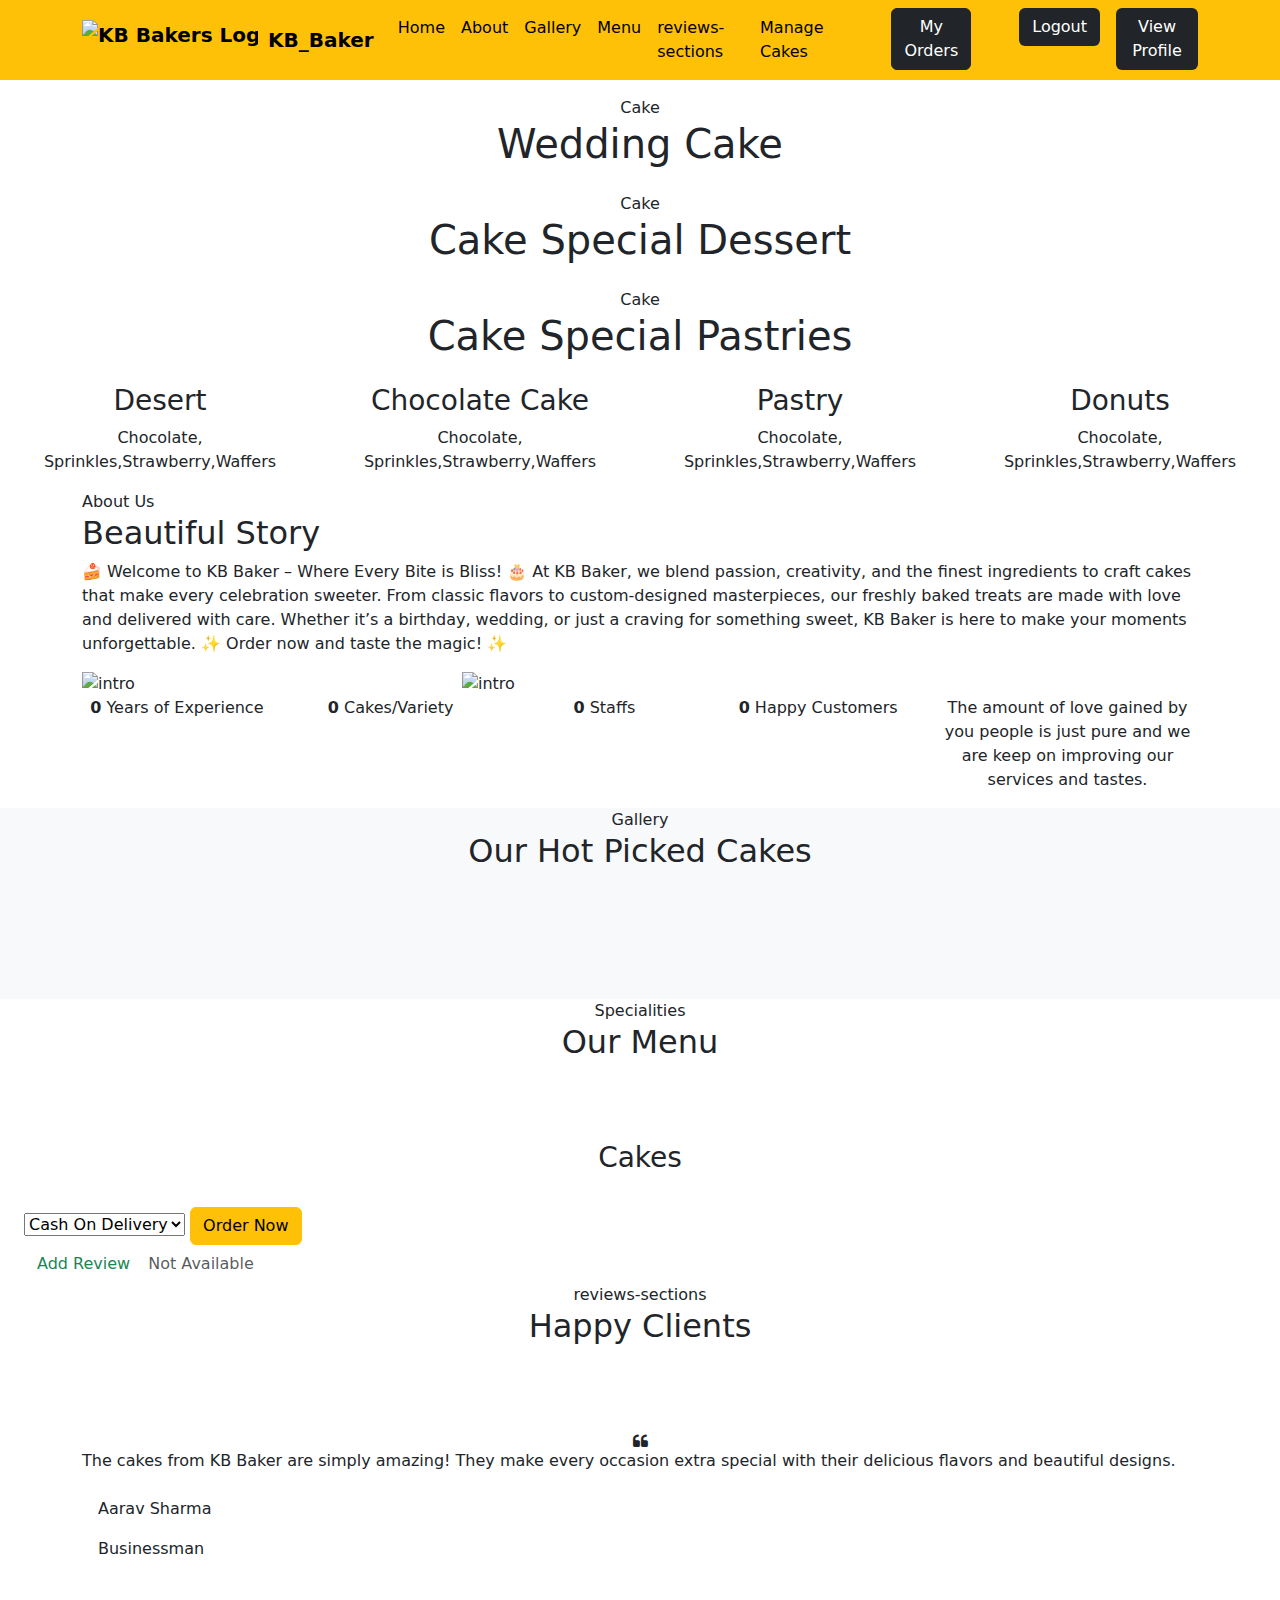
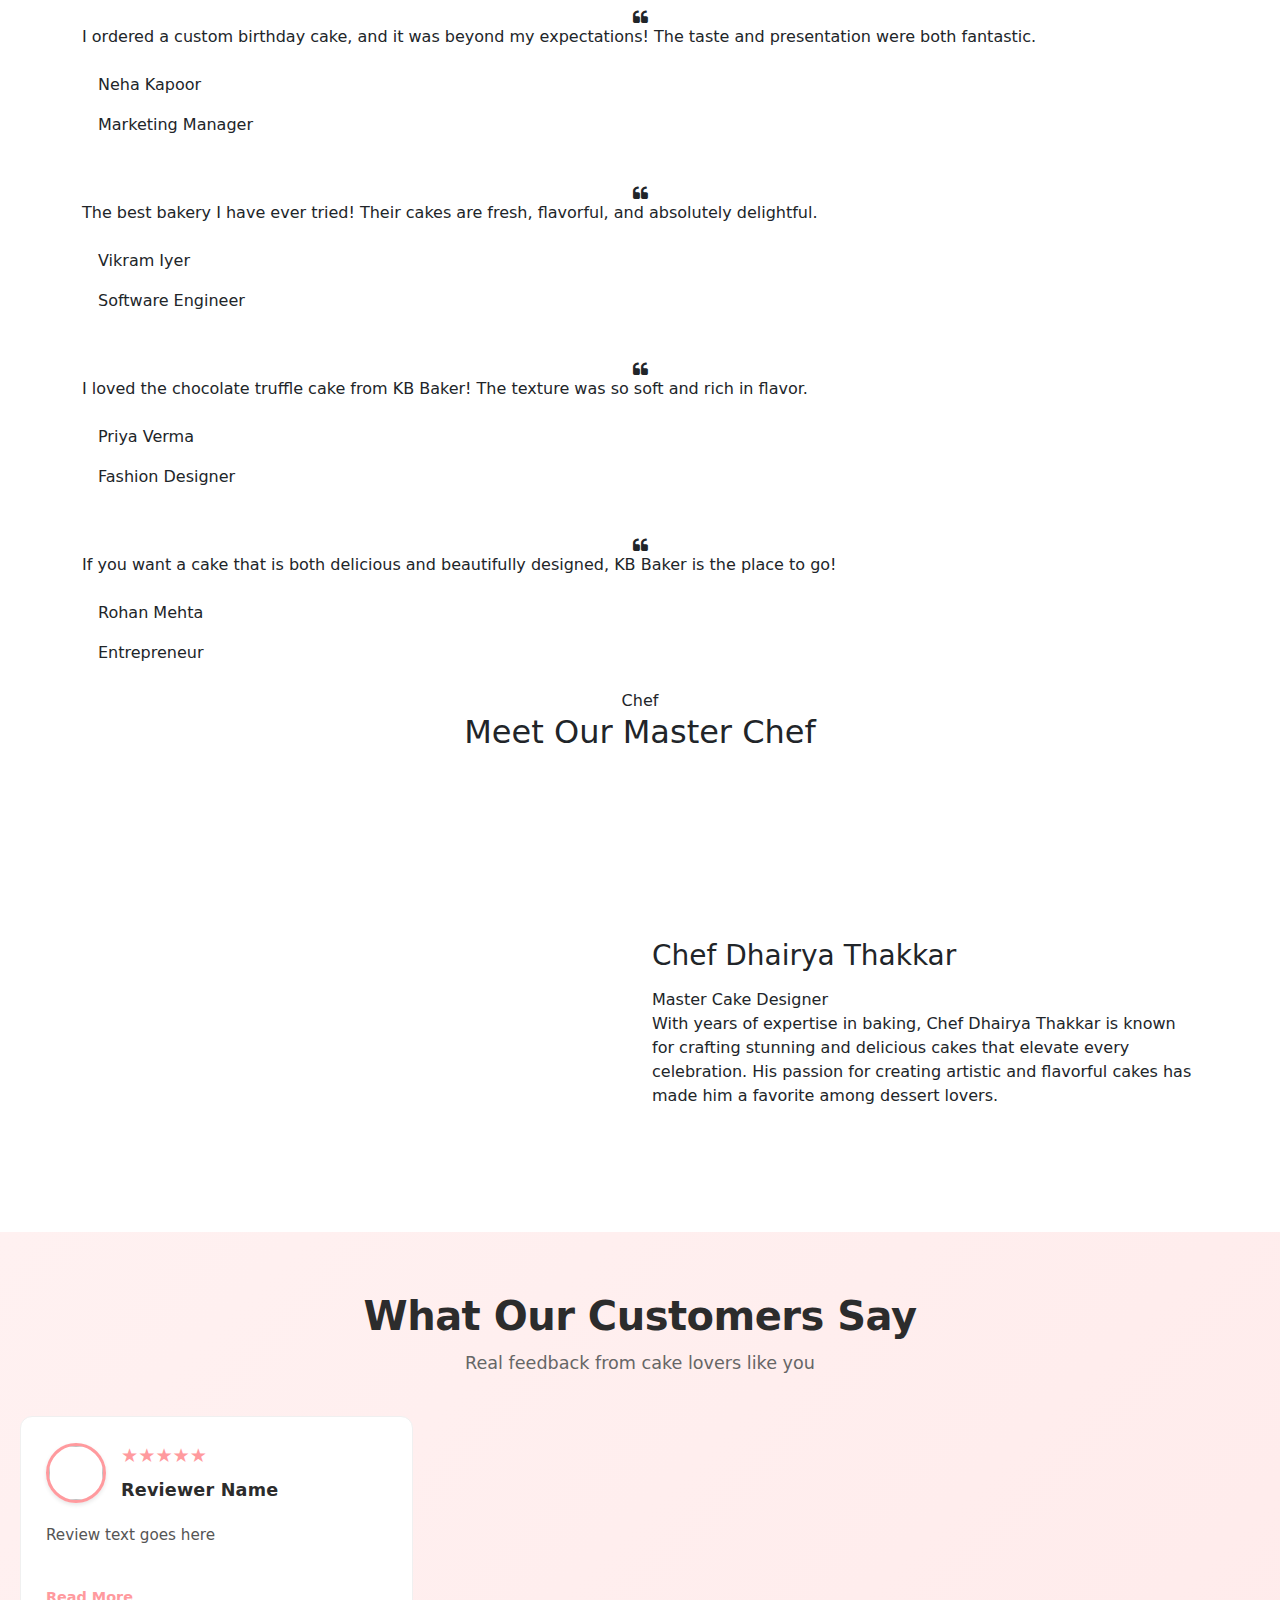
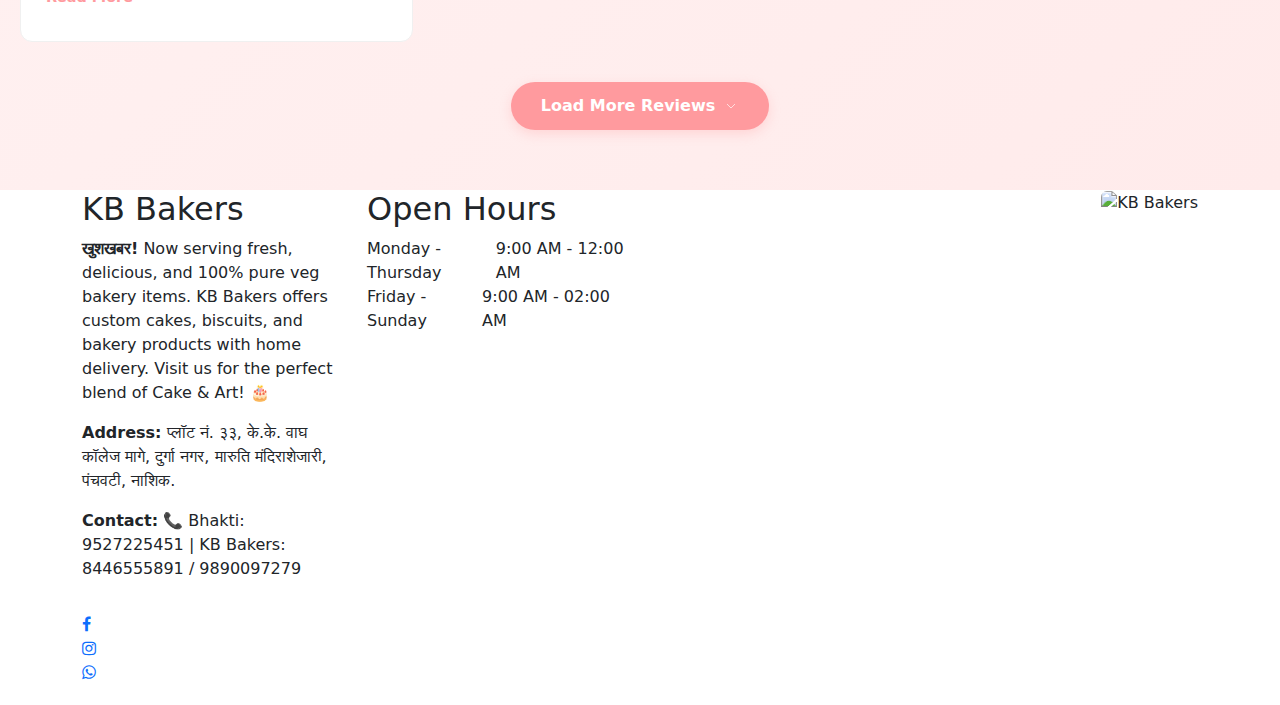
==== commit 13362b7a: "final changed" ====
--- a/src/main/resources/templates/index.html
+++ b/src/main/resources/templates/index.html
@@ -584,9 +584,22 @@
 							<p th:text="${c.description}"></p>
 
 							<!-- Display Order Button Only if Cake is Available -->
+							<!-- <a th:if="${c.isAvailable}"
+								th:href="@{'/buyer/order/' + ${c.id}}" class="btn btn-warning">Order
+								Now</a> -->
+
+							<form th:action="@{'/buyer/order/' + ${c.id}}">
+
+								<select id="myDropdown" name="mode">
+									<option value="Cash On Delivery">Cash On Delivery</option>
+									<option value="Online Payment">Online Payment</option>
+								</select>
+
+								<button type="submit" th:if="${c.isAvailable}"
+									class="btn btn-warning">Order Now</button>
+							</form>
+
 							<a th:if="${c.isAvailable}"
-								th:href="@{'/buyer/order/' + ${c.id}}" class="btn btn-warning">Order
-								Now</a> <a th:if="${c.isAvailable}"
 								th:href="@{'/buyer/reviews/add/' + ${c.id}}"
 								class="btn text-success">Add Review</a> <span
 								th:if="${!c.isAvailable}" class="text-muted">Not
@@ -600,8 +613,8 @@
 	<!-- menu section ends -->
 
 	<!-- reviews-section section starts -->
-	<section class="ftco-section testimony-section img" id="reviews-section"
-		style="background-image: url(images/bg_1.jpg)">
+	<section class="ftco-section testimony-section img"
+		id="reviews-section" style="background-image: url(images/bg_1.jpg)">
 		<div class="overlay"></div>
 		<div class="container">
 			<div class="row justify-content-center mb-5">
@@ -931,6 +944,7 @@
 								<th>Time</th>
 								<th>Cake Name</th>
 								<th>Status</th>
+								<th>Mode</th>
 								<th>Cancel</th>
 							</tr>
 						</thead>
@@ -943,7 +957,10 @@
 									class="badge bg-success">Confirmed</span> <span
 									th:unless="${order.isConfirm}" class="badge bg-warning">Pending</span>
 								</td>
-								<td><a th:if="${order.isConfirm == false}" class="btn bg-warning" th:href="@{'/buyer/reviews/cancel-order/' + ${order.id}}">Cancel
+								<td th:text="${order.mode}"></td>
+								<td><a th:if="${order.isConfirm == false}"
+									class="btn bg-warning"
+									th:href="@{'/buyer/reviews/cancel-order/' + ${order.id}}">Cancel
 										Order</a></td>
 							</tr>
 						</tbody>
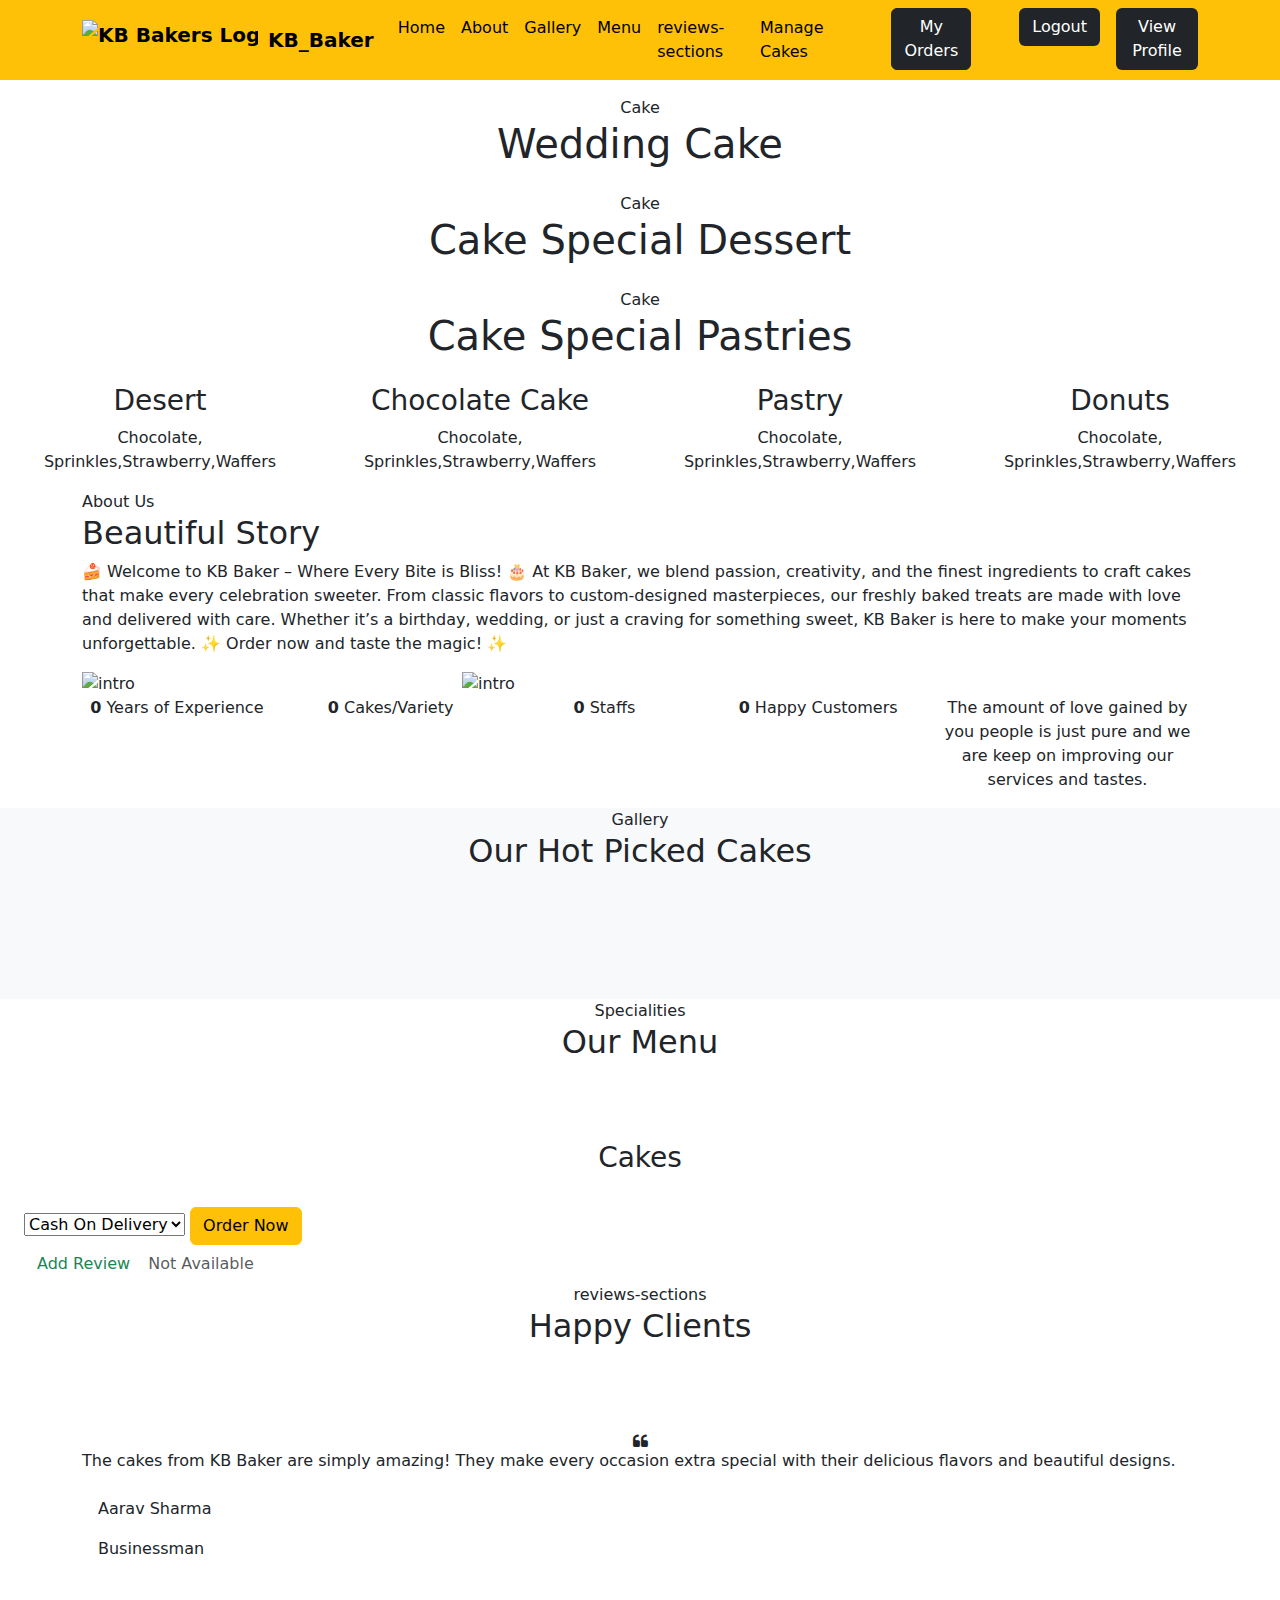
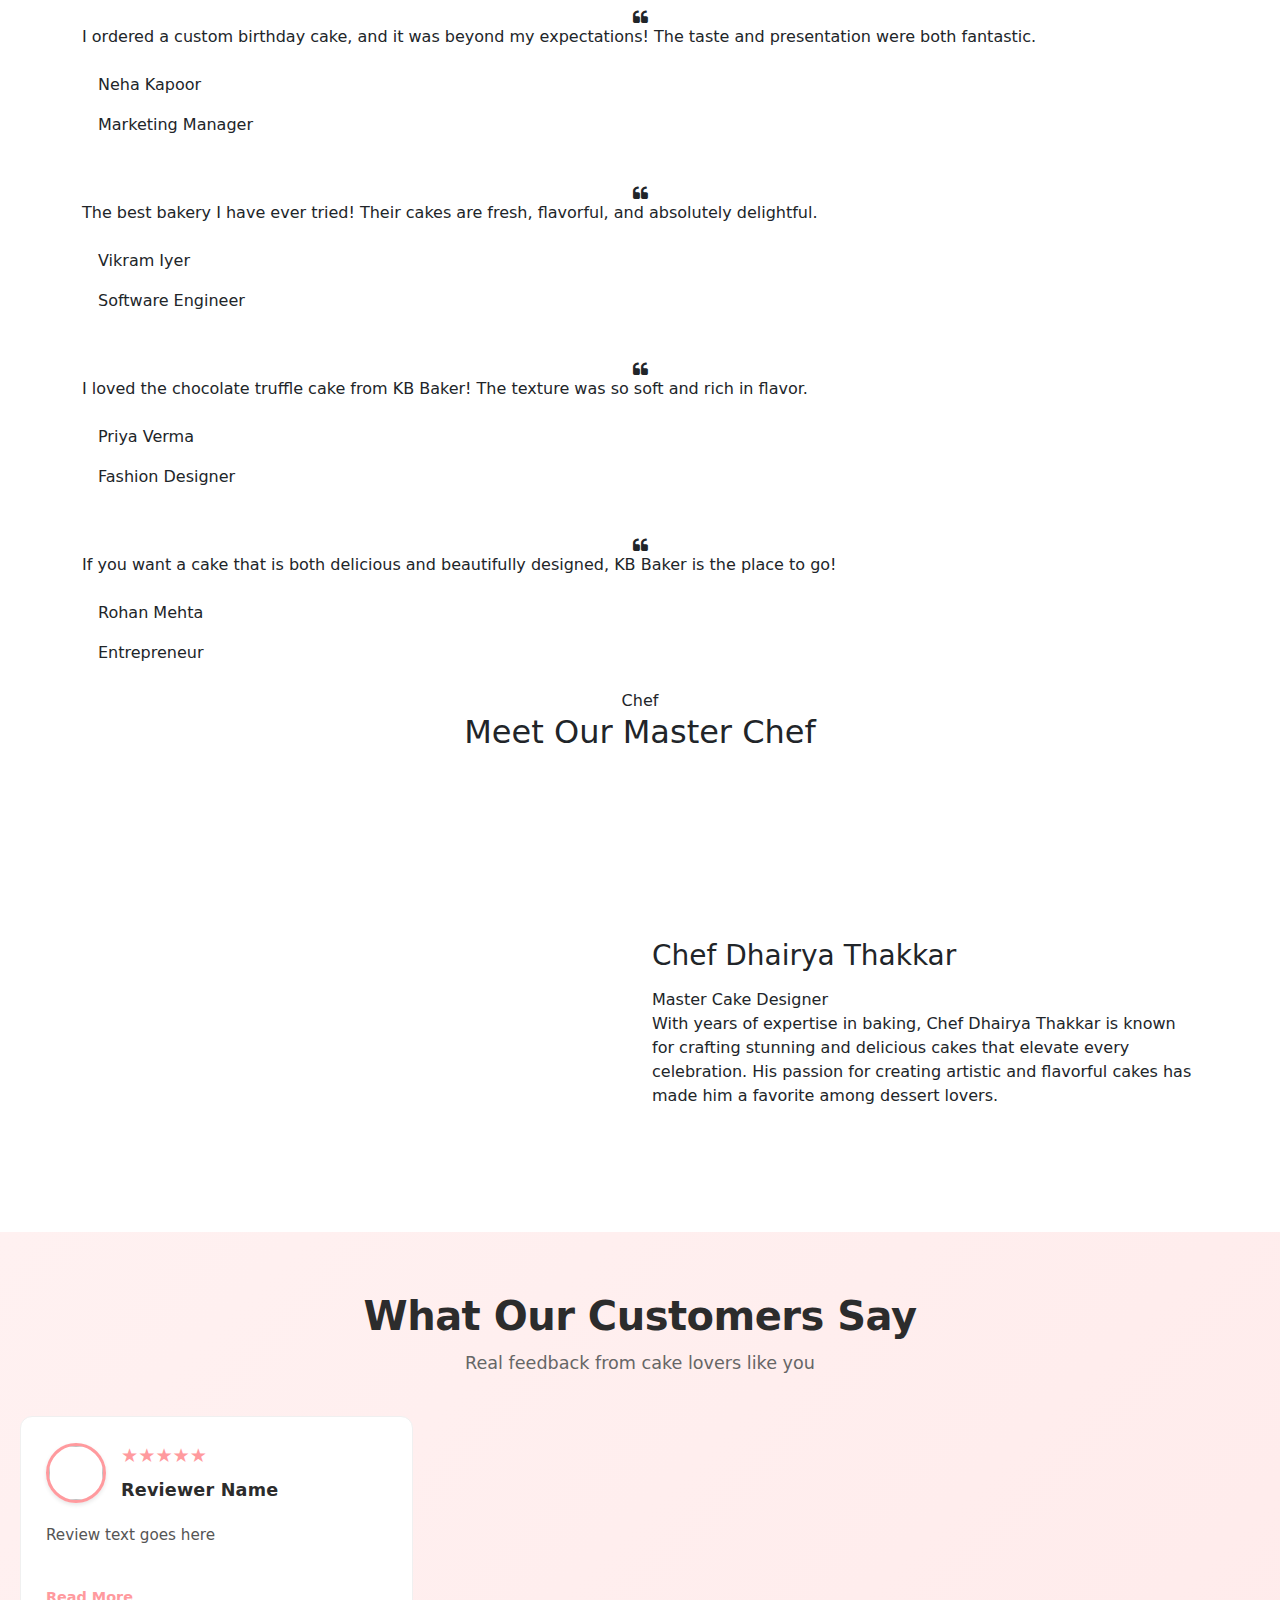
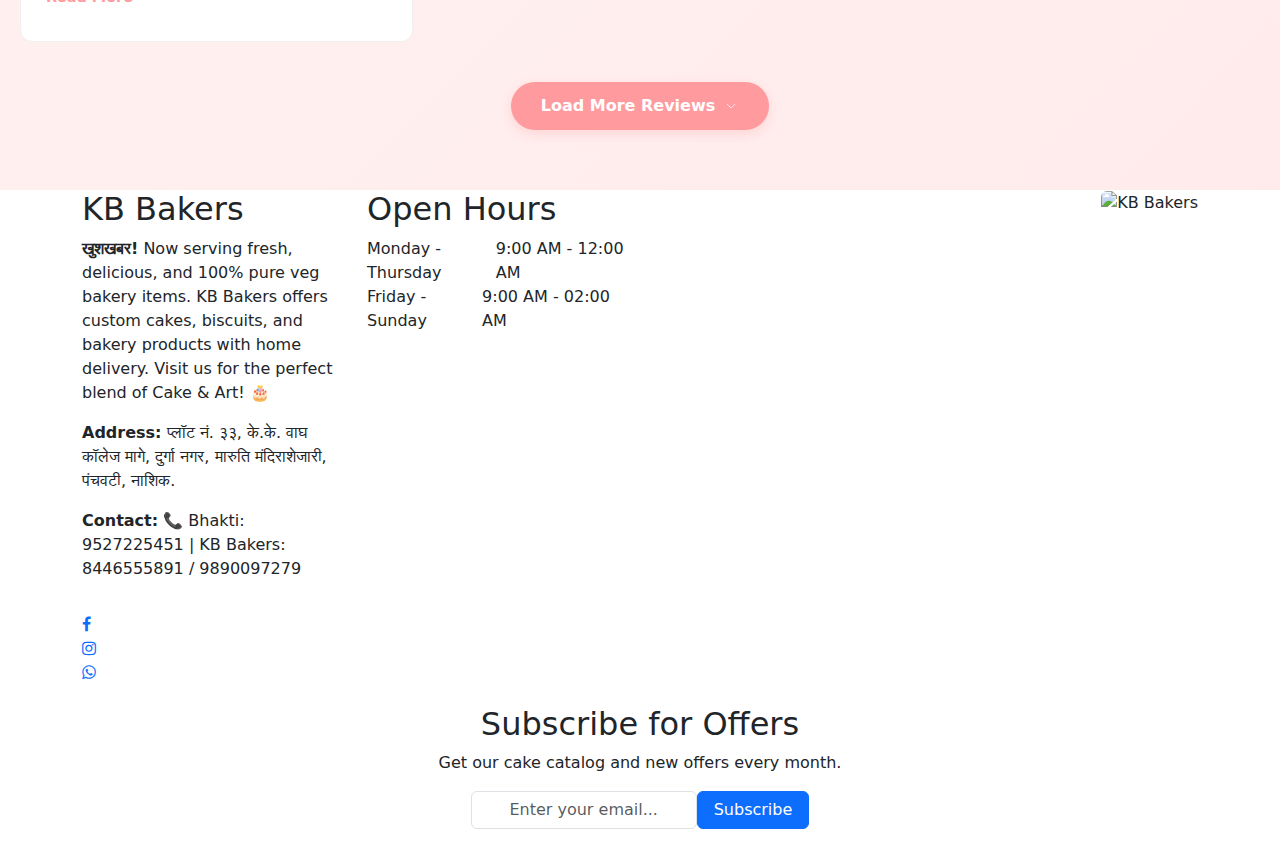
==== commit 40ee3ed2: "final project with added subscribe us module" ====
--- a/src/main/resources/templates/index.html
+++ b/src/main/resources/templates/index.html
@@ -1036,7 +1036,7 @@
 			</div>
 
 			<!-- Subscription Section -->
-			<!-- <div class="row">
+			<div class="row">
             <div class="col-md-12 text-center">
                 <h2 class="ftco-heading-2">Subscribe for Offers</h2>
                 <p>Get our cake catalog and new offers every month.</p>
@@ -1047,7 +1047,7 @@
                     </div>
                 </form>
             </div>
-        </div> -->
+        </div>
 		</div>
 	</section>
 	<!-- Footer Section Ends -->
